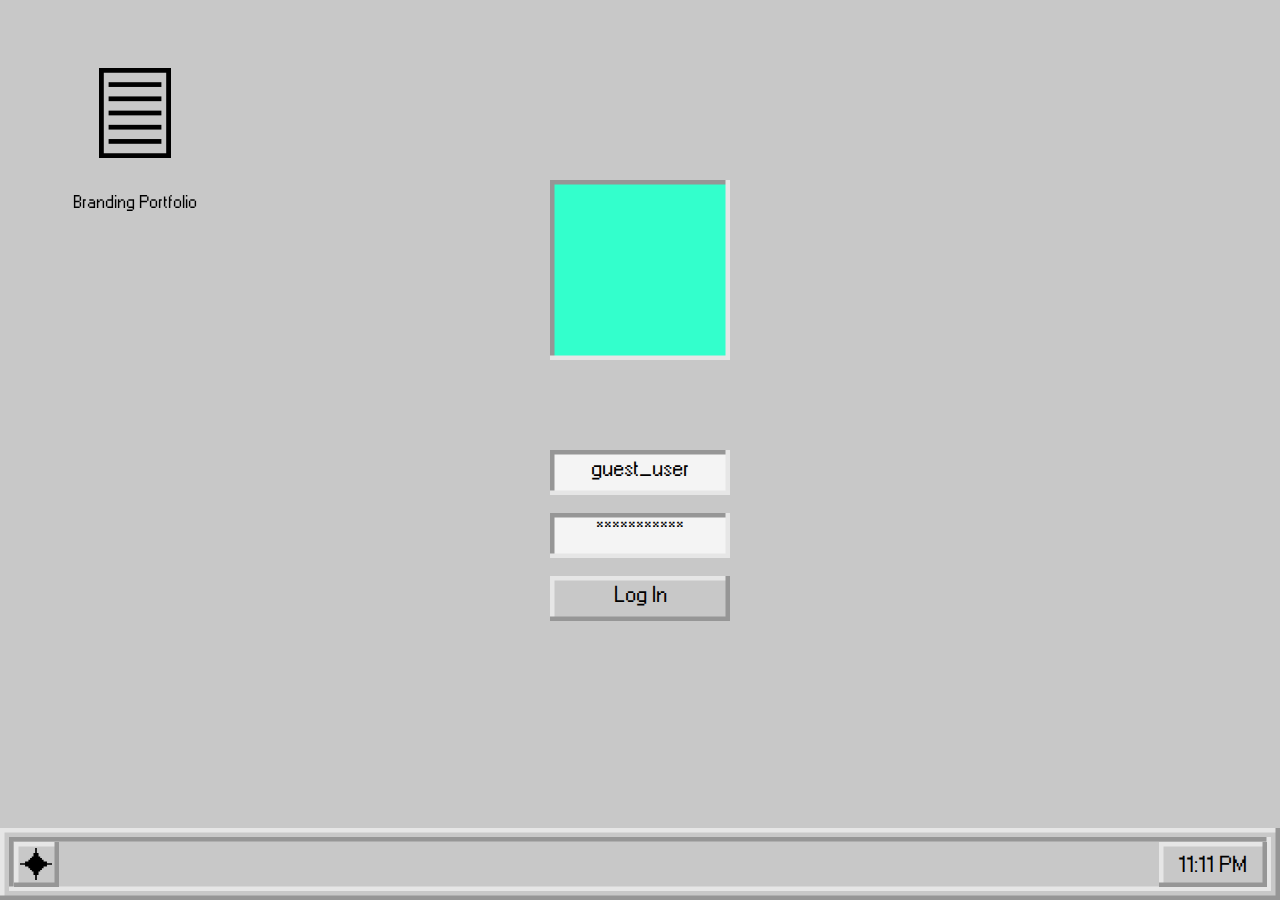
==== index.html @ 8e1174ff "Login" ====
<!doctype html>
<html>
    <head>
        <meta charset="UTF-8">
        <title>Mind of Demo</title>
        <link rel="icon" type="image/svg" href="icons/favicon.svg?">
        <link href="reset.css" rel="stylesheet">
        <link href="style.css" rel="stylesheet">
    </head>

    <body>
        <div id="loggingscreen">
            <div id="logginglogo">
                <img src="icons/start.png" id="logginglogopic">
            </div>
        </div>
        <div id="loginscreen">
            <div id="profilepicture" class="intrusion"></div>
            <div id="username" class="intrusion">
                <p>guest_user</p>
            </div>
            <div id="password" class="intrusion">
                <p>***********</p>
            </div>
            <div id="login" class="extrusion button">
                <p>Log In</p>
            </div>
        </div>

        <div id="desktop">
            <div id="brandingportfolio-shortcut" class="fileitem viewableitem desktopitem">
                <img src="icons/pdf.svg" class="folderthumbnail">
                <p class="fileitemname">Branding Portfolio</p>
            </div>
            <!-- <div id="resume-shortcut" class="fileitem viewableitem desktopitem">
                <img src="icons/pdf.svg" class="folderthumbnail">
                <p class="fileitemname">Resume</p>
            </div> -->
        </div>

        <div id="taskbar" class="extrusion">
            <div id="taskbarcontainer" class="intrusion">
                <div id="start" class="button extrusion">
                    <img src="icons/start.svg" id="starticon">
                </div>
                <div id="tasks">
                    <div id="extendedplay2task" class="taskbaritem extrusion button">
                        <p class="taskbartext">Extended Play 2</p>
                    </div>
                    <div id="fileexplorertask" class="taskbaritem extrusion button">
                        <p class="taskbartext">File Explorer</p>
                    </div>
                    <div id="accounttask" class="taskbaritem extrusion button">
                        <p class="taskbartext">Account</p>
                    </div>
                    <div id="settingstask" class="taskbaritem extrusion button">
                        <p class="taskbartext">Settings</p>
                    </div>
                </div>
                
                <div id="clock" class="button extrusion">
                    <p id="time">11:11 PM</p>
                </div>
            </div>
        </div>

        <div id="startmenu" class="extrusion">
            <div id="systemname">
                <h1>MINDofDEMO</h1>
            </div>
            <div id="mainmenu" >
                <div id="gamesmenu" class="startmenuitem">
                    <h2>Games ></h2>
                </div>
                <div id="documentsmenu" class="startmenuitem">
                    <h2>Documents ></h2>
                </div>
                <div id="accountmenu" class="startmenuitem">
                    <h2>Account</h2>
                </div>
                <div id="settingsmenu" class="startmenuitem">
                    <h2>Settings</h2>
                </div>
                <div id="systemmenu" class="startmenuitem">
                    <h2>System ></h2>
                </div>
            </div>
            <div id="gamessubmenu" class="submenu extrusion">
                <div id="extendedplay2menu" class="startmenuitem">
                    <h2>Extended Play 2</h2>
                </div>
            </div>
            <div id="documentssubmenu" class="submenu extrusion">
                <div id="artmenu" class="startmenuitem documentssubmenuitem">
                    <h2>Art</h2>
                </div>
                <div id="brandingmenu" class="startmenuitem documentssubmenuitem">
                    <h2>Branding</h2>
                </div>
                <div id="interactionmenu" class="startmenuitem documentssubmenuitem">
                    <h2>Interaction</h2>
                </div>
            </div>
            <div id="systemsubmenu" class="submenu extrusion">
                <div id="logoutmenu" class="startmenuitem">
                    <h2>Log Out</h2>
                </div>
                <div id="shutdownmenu" class="startmenuitem">
                    <h2>Shut Down</h2>
                </div>
            </div>
        </div>





        <div id="mainwindow" class="window extrusion">
            <div class="titlebar intrusion">
                <div class="windowtitle">
                    <h3 id="mainwindowtitletext" class="windowtitletext">Window Title</h3>
                </div>
                <div id="mainwindowminimize" class="minimizewindow extrusion button">
                    <img src="icons/minimize.svg" class="windowbuttonicon">
                </div>
                <div id="extendedplay2close" class="closewindow extrusion button">
                    <img src="icons/end.svg" class="windowbuttonicon">
                </div>
                <div id="fileexplorerclose" class="closewindow extrusion button">
                    <img src="icons/end.svg" class="windowbuttonicon">
                </div>
                <div id="accountclose" class="closewindow extrusion button">
                    <img src="icons/end.svg" class="windowbuttonicon">
                </div>
                <div id="settingsclose" class="closewindow extrusion button">
                    <img src="icons/end.svg" class="windowbuttonicon">
                </div>
            </div>
            <div class="windowcontentarea intrusion">
                <embed src="drive/games/extended-play-2/extended-play-2.html" id="extendedplay2" class="mainwindowitem">

                <div id="fileexplorer" class="mainwindowitem">
                    <div id="fileexplorertitlebar" class="intrusion">
                        <div id="back_desktop" class="fileexplorerback extrusion button">
                            <img src="icons/end.svg" class="windowbuttonicon">
                        </div>
                        <div id="back_drive" class="fileexplorerback extrusion button">
                            <img src="icons/back.svg" class="windowbuttonicon">
                        </div>
                        <div id="back_documents" class="fileexplorerback extrusion button">
                            <img src="icons/back.svg" class="windowbuttonicon">
                        </div>
                        <div id="back_art" class="fileexplorerback extrusion button">
                            <img src="icons/back.svg" class="windowbuttonicon">
                        </div>
                        <div id="back_digital" class="fileexplorerback extrusion button">
                            <img src="icons/back.svg" class="windowbuttonicon">
                        </div>
                        <div id="back_destroytheicon" class="fileexplorerback extrusion button">
                            <img src="icons/back.svg" class="windowbuttonicon">
                        </div>
                        <div id="back_drawing" class="fileexplorerback extrusion button">
                            <img src="icons/back.svg" class="windowbuttonicon">
                        </div>
                        <div id="back_painting" class="fileexplorerback extrusion button">
                            <img src="icons/back.svg" class="windowbuttonicon">
                        </div>
                        <div id="back_branding" class="fileexplorerback extrusion button">
                            <img src="icons/back.svg" class="windowbuttonicon">
                        </div>
                        <div id="back_apolloflamebistro" class="fileexplorerback extrusion button">
                            <img src="icons/back.svg" class="windowbuttonicon">
                        </div>
                        <div id="back_corbelgames" class="fileexplorerback extrusion button">
                            <img src="icons/back.svg" class="windowbuttonicon">
                        </div>
                        <div id="back_interaction" class="fileexplorerback extrusion button">
                            <img src="icons/back.svg" class="windowbuttonicon">
                        </div>
                        <div id="back_landscapeoftheabandoned" class="fileexplorerback extrusion button">
                            <img src="icons/back.svg" class="windowbuttonicon">
                        </div>
                        <div id="back_portfolio" class="fileexplorerback extrusion button">
                            <img src="icons/back.svg" class="windowbuttonicon">
                        </div>
                        <div id="fileexplorerpath">
                            <h3 id="fileexplorerpathtext">path</h3>
                        </div>
                    </div>
                    
                    <div id="fileexplorercontentarea" class="intrusion">
                        <div id="drive" class="fileexplorerwindowitem">
                            <div id="documentsfolder" class="fileitem driveitem">
                                <img src="icons/folder.svg" class="folderthumbnail">
                                <p class="fileitemname">Documents</p>
                            </div>
                        </div>

                        <div id="documents" class="fileexplorerwindowitem">
                            <div id="artfolder" class="fileitem documentsitem">
                                <img src="icons/folder.svg" class="folderthumbnail">
                                <p class="fileitemname">Art</p>
                            </div>
                            <div id="brandingfolder" class="fileitem documentsitem">
                                <img src="icons/folder.svg" class="folderthumbnail">
                                <p class="fileitemname">Branding</p>
                            </div>
                            <div id="interactionfolder" class="fileitem documentsitem">
                                <img src="icons/folder.svg" class="folderthumbnail">
                                <p class="fileitemname">Interaction</p>
                            </div>
                            <div id="portfoliofolder" class="fileitem documentsitem">
                                <img src="icons/folder.svg" class="folderthumbnail">
                                <p class="fileitemname">Portfolio</p>
                            </div>
                        </div>

                        <div id="art" class="fileexplorerwindowitem">
                            <div id="digitalfolder" class="fileitem artitem">
                                <img src="icons/folder.svg" class="folderthumbnail">
                                <p class="fileitemname">Digital</p>
                            </div>
                            <div id="drawingfolder" class="fileitem artitem">
                                <img src="icons/folder.svg" class="folderthumbnail">
                                <p class="fileitemname">Drawing</p>
                            </div>
                            <div id="paintingfolder" class="fileitem artitem">
                                <img src="icons/folder.svg" class="folderthumbnail">
                                <p class="fileitemname">Painting</p>
                            </div>
                        </div>
                        <div id="digital" class="fileexplorerwindowitem">
                            <div id="destroytheiconfolder" class="fileitem digitalitem">
                                <img src="icons/folder.svg" class="folderthumbnail">
                                <p class="fileitemname">Destroy the Icon</p>
                            </div>
                            <div id="fantasyappliance" class="fileitem viewableitem digitalitem">
                                <img src="drive/documents/art/digital/fantasy-appliance.jpg" class="imagethumbnail">
                                <p class="fileitemname">Fantasy Appliance</p>
                            </div>
                            <div id="singularity" class="fileitem viewableitem digitalitem">
                                <img src="drive/documents/art/digital/singularity.jpg" class="imagethumbnail">
                                <p class="fileitemname">Singularity</p>
                            </div>
                        </div>
                        <div id="destroytheicon" class="fileexplorerwindowitem">
                            
                            <div id="destroytheicon-ego" class="fileitem viewableitem destroytheiconitem">
                                <img src="drive/documents/art/digital/destroy-the-icon/ego.jpg" class="imagethumbnail">
                                <p class="fileitemname">Ego</p>
                            </div>
                            <div id="destroytheicon-kanyeloveskanye" class="fileitem viewableitem destroytheiconitem">
                                <img src="drive/documents/art/digital/destroy-the-icon/kanye-loves-kanye.jpg" class="imagethumbnail">
                                <p class="fileitemname">Kanye Loves Kanye</p>
                            </div>
                            <div id="destroytheicon-onenote" class="fileitem viewableitem destroytheiconitem">
                                <img src="drive/documents/art/digital/destroy-the-icon/one-note.jpg" class="imagethumbnail">
                                <p class="fileitemname">One Note</p>
                            </div>
                            <div id="destroytheicon-sadkanye" class="fileitem viewableitem destroytheiconitem">
                                <img src="drive/documents/art/digital/destroy-the-icon/sad-kanye.jpg" class="imagethumbnail">
                                <p class="fileitemname">Sad Kanye</p>
                            </div>
                        </div>

                        <div id="drawing" class="fileexplorerwindowitem">
                            <div id="chateauimpney" class="fileitem viewableitem drawingitem">
                                <img src="drive/documents/art/drawing/chateau-impney.jpg" class="imagethumbnail">
                                <p class="fileitemname">Chateau Impney</p>
                            </div>
                            <div id="cubismstudy5" class="fileitem viewableitem drawingitem">
                                <img src="drive/documents/art/drawing/cubism-study-5.jpg" class="imagethumbnail">
                                <p class="fileitemname">Cubism Study 5</p>
                            </div>
                            <div id="cubismstudy6" class="fileitem viewableitem drawingitem">
                                <img src="drive/documents/art/drawing/cubism-study-6.jpg" class="imagethumbnail">
                                <p class="fileitemname">Cubism Study 6</p>
                            </div>
                            <div id="cubismstudy7" class="fileitem viewableitem drawingitem">
                                <img src="drive/documents/art/drawing/cubism-study-7.jpg" class="imagethumbnail">
                                <p class="fileitemname">Cubism Study 7</p>
                            </div>
                            <div id="dysphoria" class="fileitem viewableitem drawingitem">
                                <img src="drive/documents/art/drawing/dysphoria.jpg" class="imagethumbnail">
                                <p class="fileitemname">Dysphoria</p>
                            </div>
                            <div id="landscapestudy4" class="fileitem viewableitem drawingitem">
                                <img src="drive/documents/art/drawing/landscape-study-4.jpg" class="imagethumbnail">
                                <p class="fileitemname">Landscape Study 4</p>
                            </div>
                            <div id="multimediavaluestudy4" class="fileitem viewableitem drawingitem">
                                <img src="drive/documents/art/drawing/multimedia-value-study-4.jpg" class="imagethumbnail">
                                <p class="fileitemname">Multimedia Value Study 4</p>
                            </div>
                            <div id="selfportraitsketch3" class="fileitem viewableitem drawingitem">
                                <img src="drive/documents/art/drawing/self-portrait-sketch-3.jpg" class="imagethumbnail">
                                <p class="fileitemname">Self Portrait Sketch 3</p>
                            </div>
                            <div id="skeleton" class="fileitem viewableitem drawingitem">
                                <img src="drive/documents/art/drawing/skeleton.jpg" class="imagethumbnail">
                                <p class="fileitemname">Skeleton</p>
                            </div>
                        </div>
                        <div id="painting" class="fileexplorerwindowitem">
                            <div id="apple" class="fileitem viewableitem paintingitem">
                                <img src="drive/documents/art/painting/apple.jpg" class="imagethumbnail">
                                <p class="fileitemname">Apple</p>
                            </div>
                            <div id="ari" class="fileitem viewableitem paintingitem">
                                <img src="drive/documents/art/painting/ari.jpg" class="imagethumbnail">
                                <p class="fileitemname">Ari</p>
                            </div>
                            <div id="cubism" class="fileitem viewableitem paintingitem">
                                <img src="drive/documents/art/painting/cubism.jpg" class="imagethumbnail">
                                <p class="fileitemname">Cubism</p>
                            </div>
                            <div id="dreamofachairinayard" class="fileitem viewableitem paintingitem">
                                <img src="drive/documents/art/painting/dream-of-a-chair-in-a-yard.jpg" class="imagethumbnail">
                                <p class="fileitemname">Dream of a Chair in a Yard</p>
                            </div>
                            <div id="figurestudy1" class="fileitem viewableitem paintingitem">
                                <img src="drive/documents/art/painting/figure-study-1.jpg" class="imagethumbnail">
                                <p class="fileitemname">Figure Study 1</p>
                            </div>
                            <div id="figurestudy2" class="fileitem viewableitem paintingitem">
                                <img src="drive/documents/art/painting/figure-study-2.jpg" class="imagethumbnail">
                                <p class="fileitemname">Figure Study 2</p>
                            </div>
                            <div id="figurestudy3" class="fileitem viewableitem paintingitem">
                                <img src="drive/documents/art/painting/figure-study-3.jpg" class="imagethumbnail">
                                <p class="fileitemname">Figure Study 3</p>
                            </div>
                            <div id="neogoth" class="fileitem viewableitem paintingitem">
                                <img src="drive/documents/art/painting/neo-goth.jpg" class="imagethumbnail">
                                <p class="fileitemname">Neo-Goth</p>
                            </div>
                        </div>

                        <div id="branding" class="fileexplorerwindowitem">
                            <div id="apolloflamebistrofolder" class="fileitem brandingitem">
                                <img src="icons/folder.svg" class="folderthumbnail">
                                <p class="fileitemname">Apollo Flame Bistro</p>
                            </div>
                            <div id="corbelgamesfolder" class="fileitem brandingitem">
                                <img src="icons/folder.svg" class="folderthumbnail">
                                <p class="fileitemname">Corbel Games</p>
                            </div>
                        </div>

                        <div id="apolloflamebistro" class="fileexplorerwindowitem">
                            <div id="apolloflamebistro-creativebrief" class="fileitem viewableitem apolloflamebistroitem">
                                <img src="icons/pdf.svg" class="folderthumbnail">
                                <p class="fileitemname">Creative Brief</p>
                            </div>
                            <div id="apolloflamebistro-logo" class="fileitem viewableitem apolloflamebistroitem">
                                <img src="drive/documents/branding/apollo-flame-bistro/logo.jpg" class="imagethumbnail">
                                <p class="fileitemname">Logo</p>
                            </div>
                            <div id="apolloflamebistro-logotype" class="fileitem viewableitem apolloflamebistroitem">
                                <img src="drive/documents/branding/apollo-flame-bistro/logotype.jpg" class="imagethumbnail">
                                <p class="fileitemname">Logotype</p>
                            </div>
                            <div id="apolloflamebistro-menu" class="fileitem viewableitem apolloflamebistroitem">
                                <img src="icons/pdf.svg" class="folderthumbnail">
                                <p class="fileitemname">Menu</p>
                            </div>
                            <div id="apolloflamebistro-pizzabox" class="fileitem viewableitem apolloflamebistroitem">
                                <img src="drive/documents/branding/apollo-flame-bistro/pizza-box.jpg" class="imagethumbnail">
                                <p class="fileitemname">Pizza Box</p>
                            </div>
                            <div id="apolloflamebistro-businesscard" class="fileitem viewableitem apolloflamebistroitem">
                                <img src="drive/documents/branding/apollo-flame-bistro/business-card.jpg" class="imagethumbnail">
                                <p class="fileitemname">Business Card</p>
                            </div>
                            <div id="apolloflamebistro-finalpresentation" class="fileitem viewableitem apolloflamebistroitem">
                                <img src="icons/pdf.svg" class="folderthumbnail">
                                <p class="fileitemname">Final Presentation</p>
                            </div>
                        </div>

                        <div id="corbelgames" class="fileexplorerwindowitem">
                            
                            <div id="corbelgames-brandkit" class="fileitem viewableitem corbelgamesitem">
                                <img src="icons/pdf.svg" class="folderthumbnail">
                                <p class="fileitemname">Brand Kit</p>
                            </div>
                        </div>


                        <div id="interaction" class="fileexplorerwindowitem">
                            <div id="landscapeoftheabandonedfolder" class="fileitem interactionitem">
                                <img src="icons/folder.svg" class="folderthumbnail">
                                <p class="fileitemname">Landscape of the Abandoned</p>
                            </div>
                        </div>

                        <div id="landscapeoftheabandoned" class="fileexplorerwindowitem">
                            <div id="landscapeoftheabandoned-website" class="fileitem viewableitem landscapeoftheabandoneditem">
                                <img src="icons/web.svg" class="folderthumbnail">
                                <p class="fileitemname">Lanscape of the Abandoned</p>
                            </div>
                        </div>


                        <div id="portfolio" class="fileexplorerwindowitem">
                            <div id="brandingportfolio" class="fileitem viewableitem portfolioitem">
                                <img src="icons/pdf.svg" class="folderthumbnail">
                                <p class="fileitemname">Branding Portfolio</p>
                            </div>
                        </div>

                        
                        <div id="fileexplorer-full" class="fileexplorerwindowitem fileexplorerwindowfull">
                            <div id="fileexplorer-full-content">
                                <div id="brandingportfolio-full" class="imagefull">
                                    <embed src="drive/documents/portfolio/branding-portfolio.pdf" type="application/pdf" class="embedfull" />
                                </div>

                                <img src="drive/documents/art/digital/fantasy-appliance.jpg" id="fantasyappliance-full" class="imagefull">
                                <img src="drive/documents/art/digital/singularity.jpg" id="singularity-full" class="imagefull">

                                <img src="drive/documents/art/digital/destroy-the-icon/ego.jpg" id="destroytheicon-ego-full" class="imagefull">
                                <img src="drive/documents/art/digital/destroy-the-icon/kanye-loves-kanye.jpg" id="destroytheicon-kanyeloveskanye-full" class="imagefull">
                                <img src="drive/documents/art/digital/destroy-the-icon/one-note.jpg" id="destroytheicon-onenote-full" class="imagefull">
                                <img src="drive/documents/art/digital/destroy-the-icon/sad-kanye.jpg" id="destroytheicon-sadkanye-full" class="imagefull">

                                <img src="drive/documents/art/drawing/chateau-impney.jpg" id="chateauimpney-full" class="imagefull">
                                <img src="drive/documents/art/drawing/cubism-study-5.jpg" id="cubismstudy5-full" class="imagefull">
                                <img src="drive/documents/art/drawing/cubism-study-6.jpg" id="cubismstudy6-full" class="imagefull">
                                <img src="drive/documents/art/drawing/cubism-study-7.jpg" id="cubismstudy7-full" class="imagefull">
                                <img src="drive/documents/art/drawing/dysphoria.jpg" id="dysphoria-full" class="imagefull">
                                <img src="drive/documents/art/drawing/landscape-study-4.jpg" id="landscapestudy4-full" class="imagefull">
                                <img src="drive/documents/art/drawing/multimedia-value-study-4.jpg" id="multimediavaluestudy4-full" class="imagefull">
                                <img src="drive/documents/art/drawing/self-portrait-sketch-3.jpg" id="selfportraitsketch3-full" class="imagefull">
                                <img src="drive/documents/art/drawing/skeleton.jpg" id="skeleton-full" class="imagefull">

                                <img src="drive/documents/art/painting/apple.jpg" id="apple-full" class="imagefull">
                                <img src="drive/documents/art/painting/ari.jpg" id="ari-full" class="imagefull">
                                <img src="drive/documents/art/painting/cubism.jpg" id="cubism-full" class="imagefull">
                                <img src="drive/documents/art/painting/dream-of-a-chair-in-a-yard.jpg" id="dreamofachairinayard-full" class="imagefull">
                                <img src="drive/documents/art/painting/figure-study-1.jpg" id="figurestudy1-full" class="imagefull">
                                <img src="drive/documents/art/painting/figure-study-2.jpg" id="figurestudy2-full" class="imagefull">
                                <img src="drive/documents/art/painting/figure-study-3.jpg" id="figurestudy3-full" class="imagefull">
                                <img src="drive/documents/art/painting/neo-goth.jpg" id="neogoth-full" class="imagefull">


                                <div id="apolloflamebistro-creativebrief-full" class="imagefull">
                                    <embed src="drive/documents/branding/apollo-flame-bistro/creative-brief.pdf" type="application/pdf" class="embedfull" />
                                </div>
                                <img src="drive/documents/branding/apollo-flame-bistro/logo.jpg" id="apolloflamebistro-logo-full" class="imagefull">
                                <img src="drive/documents/branding/apollo-flame-bistro/logotype.jpg" id="apolloflamebistro-logotype-full" class="imagefull">
                                <div id="apolloflamebistro-menu-full" class="imagefull">
                                    <embed src="drive/documents/branding/apollo-flame-bistro/menu.pdf" type="application/pdf" class="embedfull" />
                                </div>
                                <img src="drive/documents/branding/apollo-flame-bistro/pizza-box.jpg" id="apolloflamebistro-pizzabox-full" class="imagefull">
                                <img src="drive/documents/branding/apollo-flame-bistro/business-card.jpg" id="apolloflamebistro-businesscard-full" class="imagefull">
                                <div id="apolloflamebistro-finalpresentation-full" class="imagefull">
                                    <embed src="drive/documents/branding/apollo-flame-bistro/final-presentation.pdf?#zoom=50" type="application/pdf" class="embedfull" />
                                </div>

                                <div id="corbelgames-brandkit-full" class="imagefull">
                                    <embed src="drive/documents/branding/corbel-games/brand-kit.pdf" type="application/pdf" class="embedfull" />
                                </div>


                                <div id="landscapeoftheabandoned-website-full" class="imagefull">
                                    <embed src="drive/documents/interaction/landscape-of-the-abandoned/website/landscape-of-the-abandoned.html" id="landscapeoftheabandoned-website-full-embed" class="embedfull">
                                </div>
                            </div>
                            <div id="fileexplorer-full-details" class="extrusion">
                                <div id="detail-name" class="detailentry intrusion">
                                    <p>File Name</p>
                                </div>
                                <div id="detail-project" class="detailentry intrusion">
                                    <p>Project Name</p>
                                </div>
                                <div id="detail-medium" class="detailentry intrusion">
                                    <p>Medium</p>
                                </div>
                                <div id="detail-dimensions" class="detailentry intrusion">
                                    <p>Dimensions</p>
                                </div>
                                <div id="detail-description" class="detailentry intrusion">
                                    <p>Paragraph of infrmation about the piece and background and revelatns andbt hw ths affects the art world and sociaty as a whole.</p>
                                </div>
                            </div>

                        </div>

                        
                        
                    </div>
                    
                </div>

                <div id="account" class="mainwindowitem intrusion">
                    <div id="accountgrid">
                        <div id="accountprofilepicture" class="intrusion"></div>
                        <h2 id="accountname">Demosthenes</br>Paulk</h2>
                        <p class="accountparagraph">Biography</p>
                        <div class="accountentry intrusion">
                            <p>I am a multimedia artist with a stronger concentration in digital formats. I like to experiment with the combination or cross-section between the digital and physical world. I graduated from Appalachian State University with a BFA in Graphic Design and a minor in Digital Marketing. I have cultivated useful skillsets in both of those disciplines, but I am an artist first and foremost.</p>
                        </div>
                        <p class="accountparagraph">Instagram</p>
                        <div class="accountentry intrusion">
                            <p><a href="https://www.instagram.com/mindofdemo" target="_blank">instagram.com/mindofdemo</a></p>
                        </div>
                        <p class="accountparagraph">LinkedIn</p>
                        <div class="accountentry intrusion">
                            <p><a href="https://www.linkedin.com/in/mindofdemo" target="_blank">linkedin.com/in/mindofdemo</a></p>
                        </div>
                        <p class="accountparagraph">Email</p>
                        <div class="accountentry intrusion">
                            <p>demo14157@hotmail.com</p>
                        </div>
                    </div>
                    <!-- <div id="resumebutton" class="extrusion button">
                        <p>Resume</p>
                    </div> -->
                </div>

                <div id="resume" class="mainwindowitem">
                    <div id="resumetitlebar" class="intrusion">
                        <div id="back_account" class="accountback extrusion button">
                            <img src="icons/back.svg" class="windowbuttonicon">
                        </div>
                        <div id="accountpath" class="intrusion">
                            <h3 id="accountpathtext">path</h3>
                        </div>
                    </div>
                    <div id="resumecontentarea" class="intrusion">
                        <div id="resumefull" class="imagefull">
                            <embed src="drive/documents/resume.pdf" type="application/pdf" class="embedfull" />
                        </div>
                    </div>
                </div>

                <div id="settings" class="mainwindowitem">
                    
                </div>
                
            </div>
        </div>




        <div id="error" class="extrusion">
            <div id="errortitlebar">
                <h3 class="windowtitletext">Error</h3>
            </div>
            <p id="errortext">Error</p>
            <div id="errorbutton" class="button extrusion">
                <p id="errorbuttontext">OK</p>
            </div>
        </div>

        <div id="clockmenu" class="extrusion">

        </div>


        <script src="https://code.jquery.com/jquery-3.6.0.min.js"></script>
        <script>
            $( document ).ready(function() {
                $("#login").click(function(){
                    $("#login").addClass("intrusion");
                    $("#login").css({
                        backgroundColor: "#33ffcc"
                    });
                    $("body").css({
                        cursor: "url(icons/loader.cur), default",
                    });
                    $("#loginscreen").delay(2000).fadeOut(0);
                    $("#loggingscreen").delay(2000).fadeIn(0);
                    $("#logginglogopic").animate({
                        width: "0vh",
                        marginLeft: "3vh",
                        }, 1500, function() {
                        // Animation complete.
                            $("#logginglogopic").animate({
                                width: "6vh",
                                marginLeft: "0vh",
                                }, 1500, function() {
                                // Animation complete.
                                    $("body").css({
                                        cursor: "url(icons/loader.cur), default",
                                    });
                                    $("#logginglogopic").animate({
                                        width: "0vh",
                                        marginLeft: "3vh",
                                        }, 1500, function() {
                                        // Animation complete.
                                            $("#logginglogopic").animate({
                                                width: "6vh",
                                                marginLeft: "0vh",
                                                }, 1500, function() {
                                                // Animation complete.
                                                $("body").css({
                                                    cursor: "loader",
                                                });
                                                $("#logginglogopic").animate({
                                                    width: "0vh",
                                                    marginLeft: "3vh",
                                                    }, 1500, function() {
                                                    // Animation complete.
                                                        $("#logginglogopic").animate({
                                                            width: "6vh",
                                                            marginLeft: "0vh",
                                                            }, 1500, function() {
                                                            // Animation complete.
                                                                $("body").css({
                                                                    cursor: "url(icons/cursor.cur), default",
                                                                });
                                                                $("#loggingscreen").fadeOut(0);
                                                                $("#taskbar").fadeIn(0);
                                                        });
                                                    });
                                            });
                                    });
                            });
                    });
                });

                $("#start").click(function(){
                    $("#start").toggleClass("intrusion");
                    $("#startmenu").fadeToggle(0);
                    $("#gamesmenu").removeClass("selected");
                    $("#gamessubmenu").fadeOut(0);
                    $("#documentsmenu").removeClass("selected");
                    $("#documentssubmenu").fadeOut(0);
                    $("#systemmenu").removeClass("selected");
                    $("#systemsubmenu").fadeOut(0);
                    
                });
                $("#start").click(function(e) {
                    e.stopPropagation();
                });
                $("#startmenu").click(function(e) {
                    e.stopPropagation();
                });
                
                $(document).click(function() {
                    $("#start").removeClass("intrusion");
                    $("#startmenu").fadeOut(0);
                });
                // $("#start").click(function(){
                //     $("#start").toggleClass("intrusion");
                //     $("#startmenu").fadeToggle(0);
                //     $("#gamesmenu").removeClass("selected");
                //     $("#gamessubmenu").fadeOut(0);
                //     $("#documentsmenu").removeClass("selected");
                //     $("#documentssubmenu").fadeOut(0);
                //     $("#systemmenu").removeClass("selected");
                //     $("#systemsubmenu").fadeOut(0);
                // });
                $("#clock").click(function(){
                    $("#clock").addClass("intrusion");
                    $("#clockmenu").fadeIn(0);
                    $("#clock").delay(200).removeClass("intrusion");
                    $("#clockmenu").fadeOut(0);
                    $("#error").delay(400).fadeIn(0);
                    $("#errortext").text("Time is corrupted. Try again later.")

                });
                $("#gamesmenu").click(function(){
                    $("#gamesmenu").toggleClass("selected");
                    $("#gamessubmenu").fadeToggle(0);
                    $("#documentsmenu").removeClass("selected");
                    $("#documentssubmenu").fadeOut(0);
                    $("#systemmenu").removeClass("selected");
                    $("#systemsubmenu").fadeOut(0);
                });
                $("#systemmenu").click(function(){
                    $("#systemmenu").toggleClass("selected");
                    $("#systemsubmenu").fadeToggle(0);
                    $("#documentsmenu").removeClass("selected");
                    $("#documentssubmenu").fadeOut(0);
                    $("#gamesmenu").removeClass("selected");
                    $("#gamessubmenu").fadeOut(0);
                });
                $("#documentsmenu").click(function(){
                    $("#documentsmenu").toggleClass("selected");
                    $("#documentssubmenu").fadeToggle(0);
                    $("#systemsubmenu").fadeOut(0);
                    $("#systemmenu").removeClass("selected");
                    $("#gamesmenu").removeClass("selected");
                    $("#gamessubmenu").fadeOut(0);
                });

                $("#extendedplay2menu").click(function() {
                    $("#start").removeClass("intrusion");
                    $("#startmenu").fadeToggle(0);
                    $("#gamesmenu").removeClass("selected");
                    $("#gamessubmenu").fadeOut(0);
                    $("#documentsmenu").removeClass("selected");
                    $("#documentssubmenu").fadeOut(0);
                    $("#systemmenu").removeClass("selected");
                    $("#systemsubmenu").fadeOut(0);

                    $(".mainwindowitem").fadeOut(0);
                    $("#mainwindowtitletext").text("Extended Play 2");
                    $("#mainwindow").fadeIn(0);
                    $("#extendedplay2").fadeIn(0);

                    $(".taskbaritem").removeClass("intrusion selected");
                    $("#extendedplay2task").fadeIn(0);
                    $("#extendedplay2task").addClass("intrusion selected");

                    $(".closewindow").fadeOut(0);
                    $("#extendedplay2close").fadeIn(0);
                });
                
                
                $(".documentssubmenuitem").click(function() {
                    $("#start").removeClass("intrusion");
                    $("#startmenu").fadeToggle(0);
                    $("#documentsmenu").removeClass("selected");
                    $("#documentssubmenu").fadeOut(0);
                    $("#systemmenu").removeClass("selected");
                    $("#systemsubmenu").fadeOut(0);

                    $(".mainwindowitem").fadeOut(0);
                    $("#mainwindowtitletext").text("File Explorer");
                    $(".fileexplorerwindowitem").fadeOut(0);
                    $("#mainwindow").fadeIn(0);
                    $("#fileexplorer").fadeIn(0);
                    
                    $(".taskbaritem").removeClass("intrusion selected");
                    $("#fileexplorertask").fadeIn(0);
                    $("#fileexplorertask").addClass("intrusion selected");

                    $(".closewindow").fadeOut(0);
                    $("#fileexplorerclose").fadeIn(0);
                    $("#back_documents").fadeIn(0);
                });
                $("#artmenu").click(function() {
                    $("#fileexplorerpathtext").text("D:/documents/art/");
                    $("#art").fadeIn(0);
                });
                $("#brandingmenu").click(function() {
                    $("#fileexplorerpathtext").text("D:/documents/branding/");
                    $("#branding").fadeIn(0);
                });
                $("#interactionmenu").click(function() {
                    $("#fileexplorerpathtext").text("D:/documents/interaction/");
                    $("#interaction").fadeIn(0);
                });

                $("#accountmenu").click(function() {
                    $("#start").removeClass("intrusion");
                    $("#startmenu").fadeToggle(0);
                    $("#documentsmenu").removeClass("selected");
                    $("#documentssubmenu").fadeOut(0);
                    $("#systemmenu").removeClass("selected");
                    $("#systemsubmenu").fadeOut(0);

                    $(".mainwindowitem").fadeOut(0);
                    $("#mainwindowtitletext").text("Account");
                    $("#mainwindow").fadeIn(0);
                    $("#account").fadeIn(0);
                    
                    $(".taskbaritem").removeClass("intrusion selected");
                    $("#accounttask").fadeIn(0);
                    $("#accounttask").addClass("intrusion selected");

                    $(".closewindow").fadeOut(0);
                    $("#accountclose").fadeIn(0);
                });
                $("#settingsmenu").click(function(){
                    $("#error").delay(200).fadeIn(0);
                    $("#errortext").text("You must have administrator access for that.");
                    $("#start").removeClass("intrusion");
                    $("#startmenu").fadeToggle(0);
                    $("#systemsubmenu").fadeOut(0);
                    $("#documentssubmenu").fadeOut(0);
                    $("#systemmenu").removeClass("selected");
                    $("#documentsmenu").removeClass("selected");
                    $("#gamesmenu").removeClass("selected");
                    $("#gamessubmenu").fadeOut(0);
                });





                $(".taskbaritem").click(function() {
                    $(".mainwindowitem").fadeOut(0);
                    $(".taskbaritem").removeClass("intrusion selected");
                    $(".closewindow").fadeOut(0);
                    $("#mainwindow").fadeIn(0);
                });
                $("#extendedplay2task").click(function() {
                    $(this).addClass("intrusion selected");
                    $("#mainwindowtitletext").text("Extended Play 2");
                    $("#extendedplay2").fadeIn(0);
                    $("#extendedplay2close").fadeIn(0);
                });
                $("#fileexplorertask").click(function() {
                    $(this).addClass("intrusion selected");
                    $("#mainwindowtitletext").text("File Explorer");
                    $("#fileexplorer").fadeIn(0);
                    $("#fileexplorerclose").fadeIn(0);
                });
                $("#accounttask").click(function() {
                    $(this).addClass("intrusion selected");
                    $("#mainwindowtitletext").text("Account");
                    $("#account").fadeIn(0);
                    $("#accountclose").fadeIn(0);
                });
                $("#settingstask").click(function() {
                    $(this).addClass("intrusion selected");
                    $("#mainwindowtitletext").text("Settings");
                    $("#settings").fadeIn(0);
                    $("#settingsclose").fadeIn(0);
                });







                $("#mainwindowminimize").click(function() {
                    $("#mainwindow").fadeOut(0);
                    $(".mainwindowitem").fadeOut(0);
                    $(".taskbaritem").removeClass("selected intrusion");
                });
                
                $(".closewindow").click(function() {
                    $("#mainwindow").fadeOut(0);
                    $(".mainwindowitem").fadeOut(0);
                });
                $("#extendedplay2close").click(function() {
                    $("#extendedplay2task").fadeOut(0);
                    $("#extendedplay2task").removeClass("selected intrusion");
                    document.getElementById("extendedplay2").src="drive/games/extended-play-2/extended-play-2.html"   
                });
                $("#fileexplorerclose").click(function() {
                    $("#fileexplorertask").fadeOut(0);
                    $("#fileexplorertask").removeClass("intrusion selected");
                });
                $("#accountclose").click(function() {
                    $("#accounttask").fadeOut(0);
                    $("#accounttask").removeClass("intrusion selected");
                });
                $("#settingsclose").click(function() {
                    $("#settingstask").fadeOut(0);
                    $("#settingstask").removeClass("intrusion selected");
                });

                $(".closewindow").mousedown(function() {
                    $(this).css({
                        backgroundColor: "#33ffcc",
                    })
                    $(".closewindow").addClass("intrusion");
                });
                $(".closewindow").mouseup(function() {
                    $(this).css({
                        backgroundColor: "lightgrey",
                    })
                    $(".closewindow").removeClass("intrusion");
                });

                $(".minimizewindow").mousedown(function() {
                    $(this).css({
                        backgroundColor: "#33ffcc",
                    })
                    $(".minimizewindow").addClass("intrusion");
                });
                $(".minimizewindow").mouseup(function() {
                    $(this).css({
                        backgroundColor: "lightgrey",
                    })
                    $(".minimizewindow").removeClass("intrusion");
                });







                $(".fileitem").click(function() {
                    $(".fileitem").removeClass("selected");
                    $(this).addClass("selected");
                });
                $(".fileitem").click(function(e) {
                    e.stopPropagation();
                });
                $(document).click(function() {
                    $(".fileitem").removeClass("selected");
                });
                $(".fileitem").dblclick(function() {
                    $(".fileexplorerwindowitem").fadeOut(0);
                    $(".fileexplorerback").fadeOut(0);
                });
                $(".desktopitem").click(function() {
                    $(".desktopitem").removeClass("desktopselected");
                    $(this).addClass("desktopselected");
                });
                $(".desktopitem").click(function(e) {
                    e.stopPropagation();
                });
                $(document).click(function() {
                    $(".desktopitem").removeClass("desktopselected");
                });
                $(".desktopitem").dblclick(function() {
                    $(this).removeClass("desktopselected");
                });

                $(".driveitem").dblclick(function() {
                    $("#back_drive").fadeIn(0);
                });
                $(".documentsitem").dblclick(function() {
                    $("#back_documents").fadeIn(0);
                });
                $(".artitem").dblclick(function() {
                    $("#back_art").fadeIn(0);
                });
                $(".brandingitem").dblclick(function() {
                    $("#back_branding").fadeIn(0);
                });
                $(".interactionitem").dblclick(function() {
                    $("#back_interaction").fadeIn(0);
                });
                $(".landscapeoftheabandoneditem").dblclick(function() {
                    $("#back_landscapeoftheabandoned").fadeIn(0);
                });
                $(".viewableitem").dblclick(function() {
                    $("#fileexplorer-full").fadeIn(0);
                });
                $(".desktopitem").dblclick(function() {
                    $("#start").removeClass("intrusion");
                    $("#startmenu").fadeOut(0);
                    $("#gamesmenu").removeClass("selected");
                    $("#gamessubmenu").fadeOut(0);
                    $("#documentsmenu").removeClass("selected");
                    $("#documentssubmenu").fadeOut(0);
                    $("#systemmenu").removeClass("selected");
                    $("#systemsubmenu").fadeOut(0);

                    $("#fileexplorertask").fadeIn(0);
                    $("#fileexplorertask").addClass("intrusion selected");
                    $("#mainwindowtitletext").text("File Explorer");
                    $(".mainwindowitem").fadeOut(0);
                    $("#mainwindow").fadeIn(0);
                    $("#fileexplorer").fadeIn(0);
                    $("#fileexplorerclose").fadeIn(0);
                    $("#back_portfolio").fadeIn(0);
                });
                $("#brandingportfolio-shortcut").dblclick(function() {
                    $("#brandingportfolio-full").fadeIn(0);
                    $("#fileexplorerpathtext").text("D:/documents/portfolio/branding-portfolio.pdf");
                    $("#detail-name").text("Branding Portfolio");
                    $("#detail-project").text("Thematic Portfolio Collection");
                    $("#detail-medium").text("Document");
                    $("#detail-dimensions").text("1920px x 1080px");
                    $("#detail-description").text("Thematic portfolio focused on branding and marketing related content.");
                });



                $("#documentsfolder").dblclick(function() {
                    $("#documents").fadeIn(0);
                    $("#fileexplorerpathtext").text("D:/documents/");
                });

                $("#artfolder").dblclick(function() {
                    $("#art").fadeIn(0);
                    $("#fileexplorerpathtext").text("D:/documents/art/");
                });

                $("#digitalfolder").dblclick(function() {
                    $("#digital").fadeIn(0);
                    $("#fileexplorerpathtext").text("D:/documents/art/digital/");
                });
                $(".digitalitem").dblclick(function() {
                    $("#back_digital").fadeIn(0);
                });
                $("#fantasyappliance").dblclick(function() {
                    $("#fantasyappliance-full").fadeIn(0);
                    $("#fileexplorerpathtext").text("D:/documents/art/digital/fantasy-appliance.jpg");
                    $("#detail-name").text("Fantasy Appliance");
                    $("#detail-project").text("Digital Imaging I: Fantasy Appliance");
                    $("#detail-medium").text("Digital Illustration");
                    $("#detail-dimensions").text("17\" x 11\"");
                    $("#detail-description").text("Fantasy scene based from a normal household appliance, in this case being the water filter pitcher.");
                });
                $("#singularity").dblclick(function() {
                    $("#singularity-full").fadeIn(0);
                    $("#fileexplorerpathtext").text("D:/documents/art/digital/singularity.jpg");
                    $("#detail-name").text("Singularity");
                    $("#detail-project").text("Digital Imaging I: Surrealist Photobomb");
                    $("#detail-medium").text("Digital Illustration");
                    $("#detail-dimensions").text("17\" x 11\"");
                    $("#detail-description").text("Day after day. Step after step. Are you climbing up to avoid being dragged down\? Or climbing down to avoid being dragged up\?");
                });

                $("#destroytheiconfolder").dblclick(function() {
                    $("#destroytheicon").fadeIn(0);
                    $("#fileexplorerpathtext").text("D:/documents/art/digital/destroy-the-icon/");
                });
                $(".destroytheiconitem").dblclick(function() {
                    $("#back_destroytheicon").fadeIn(0);
                });
                $("#destroytheicon-ego").dblclick(function() {
                    $("#destroytheicon-ego-full").fadeIn(0);
                    $("#fileexplorerpathtext").text("D:/documents/art/digital/destroy-the-icon/ego.jpg");
                    $("#detail-name").text("Ego");
                    $("#detail-project").text("Digital Imaging I: Destroy the Icon");
                    $("#detail-medium").text("Digital Image");
                    $("#detail-dimensions").text("11\" x 17\"");
                    $("#detail-description").text("Egotistic.");
                });
                $("#destroytheicon-kanyeloveskanye").dblclick(function() {
                    $("#destroytheicon-kanyeloveskanye-full").fadeIn(0);
                    $("#fileexplorerpathtext").text("D:/documents/art/digital/destroy-the-icon/kanye-loves-kanye.jpg");
                    $("#detail-name").text("Kanye Loves Kanye");
                    $("#detail-project").text("Digital Imaging I: Destroy the Icon");
                    $("#detail-medium").text("Digital Image");
                    $("#detail-dimensions").text("11\" x 17\"");
                    $("#detail-description").text("Narcissistic.");
                });
                $("#destroytheicon-onenote").dblclick(function() {
                    $("#destroytheicon-onenote-full").fadeIn(0);
                    $("#fileexplorerpathtext").text("D:/documents/art/digital/destroy-the-icon/one-note.jpg");
                    $("#detail-name").text("One Note");
                    $("#detail-project").text("Digital Imaging I: Destroy the Icon");
                    $("#detail-medium").text("Digital Image");
                    $("#detail-dimensions").text("11\" x 17\"");
                    $("#detail-description").text("Gifted.");
                });
                $("#destroytheicon-sadkanye").dblclick(function() {
                    $("#destroytheicon-sadkanye-full").fadeIn(0);
                    $("#fileexplorerpathtext").text("D:/documents/art/digital/destroy-the-icon/sad-kanye.jpg");
                    $("#detail-name").text("Sad Kanye");
                    $("#detail-project").text("Digital Imaging I: Destroy the Icon");
                    $("#detail-medium").text("Digital Image");
                    $("#detail-dimensions").text("11\" x 17\"");
                    $("#detail-description").text("Tormented.");
                });

                $("#drawingfolder").dblclick(function() {
                    $("#drawing").fadeIn(0);
                    $("#fileexplorerpathtext").text("D:/documents/art/drawing/");
                });
                $(".drawingitem").dblclick(function() {
                    $("#back_drawing").fadeIn(0);
                });
                $("#chateauimpney").dblclick(function() {
                    $("#chateauimpney-full").fadeIn(0);
                    $("#fileexplorerpathtext").text("D:/documents/art/drawing/chateau-impney.jpg");
                    $("#detail-name").text("Chateau Impney");
                    $("#detail-project").text("Drawing I: Final Project");
                    $("#detail-medium").text("Paper / Graphite / Ink / Watercolor");
                    $("#detail-dimensions").text("16\" x 20\"");
                    $("#detail-description").text("Architectural mixed media landscape drawing.");
                });
                $("#cubismstudy5").dblclick(function() {
                    $("#cubismstudy5-full").fadeIn(0);
                    $("#fileexplorerpathtext").text("D:/documents/art/drawing/cubism-study-5.jpg");
                    $("#detail-name").text("Study 5");
                    $("#detail-project").text("Painting I: Cubism");
                    $("#detail-medium").text("Paper / Pastel");
                    $("#detail-dimensions").text("24\" x 18\"");
                    $("#detail-description").text("The fifth rotating still life study in preparation for the Cubism painting.");
                });
                $("#cubismstudy6").dblclick(function() {
                    $("#cubismstudy6-full").fadeIn(0);
                    $("#fileexplorerpathtext").text("D:/documents/art/drawing/cubism-study-6.jpg");
                    $("#detail-name").text("Study 6");
                    $("#detail-project").text("Painting I: Cubism");
                    $("#detail-medium").text("Paper / Charcoal");
                    $("#detail-dimensions").text("18\" x 24\"");
                    $("#detail-description").text("The sixth rotating still life study in preparation for the Cubism painting.");
                });
                $("#cubismstudy7").dblclick(function() {
                    $("#cubismstudy7-full").fadeIn(0);
                    $("#fileexplorerpathtext").text("D:/documents/art/drawing/cubism-study-7.jpg");
                    $("#detail-name").text("Study 7");
                    $("#detail-project").text("Painting I: Cubism");
                    $("#detail-medium").text("Paper / Charcoal");
                    $("#detail-dimensions").text("18\" x 24\"");
                    $("#detail-description").text("The seventh rotating still life study in preparation for the Cubism painting.");
                });
                $("#dysphoria").dblclick(function() {
                    $("#dysphoria-full").fadeIn(0);
                    $("#fileexplorerpathtext").text("D:/documents/art/drawing/dysphoria.jpg");
                    $("#detail-name").text("Dysphoria");
                    $("#detail-project").text("Drawing II: Final Project");
                    $("#detail-medium").text("Paper / Charcoal / Pastel");
                    $("#detail-dimensions").text("40\" x 26\"");
                    $("#detail-description").text("The prompt for this piece was inspired by Jenny Seville figure studies. The goal was to collage various views and forms of the human body into a final composition.");
                });
                $("#landscapestudy4").dblclick(function() {
                    $("#landscapestudy4-full").fadeIn(0);
                    $("#fileexplorerpathtext").text("D:/documents/art/drawing/landscape-study-4.jpg");
                    $("#detail-name").text("Study 4");
                    $("#detail-project").text("Painting I: Landscape");
                    $("#detail-medium").text("Paper / Graphite / Acrylic / Ink / Charcoal");
                    $("#detail-dimensions").text("7\" x 10\"");
                    $("#detail-description").text("Landscape study in preparation for the final landscape painting.");
                });
                $("#multimediavaluestudy4").dblclick(function() {
                    $("#multimediavaluestudy4-full").fadeIn(0);
                    $("#fileexplorerpathtext").text("D:/documents/art/drawing/multimedia-value-study-4.jpg");
                    $("#detail-name").text("Study 4");
                    $("#detail-project").text("Drawing II: Multimedia Value Studies");
                    $("#detail-medium").text("Paper / Graphite / Watercolor / Pastel");
                    $("#detail-dimensions").text("24\" x 18\"");
                    $("#detail-description").text("Further exploration of the human form through a multimedia approach.");
                });
                $("#selfportraitsketch3").dblclick(function() {
                    $("#selfportraitsketch3-full").fadeIn(0);
                    $("#fileexplorerpathtext").text("D:/documents/art/drawing/self-portrait-sketch-3.jpg");
                    $("#detail-name").text("Sketch 3");
                    $("#detail-project").text("Drawing II: Self Portrait");
                    $("#detail-medium").text("Paper / Charcoal");
                    $("#detail-dimensions").text("18\" x 24\"");
                    $("#detail-description").text("Quick self portrait study from life.");
                });
                $("#skeleton").dblclick(function() {
                    $("#skeleton-full").fadeIn(0);
                    $("#fileexplorerpathtext").text("D:/documents/art/drawing/skeleton.jpg");
                    $("#detail-name").text("Skeleton");
                    $("#detail-project").text("Drawing II: Skeleton");
                    $("#detail-medium").text("Paper / Graphite / Ink / Watercolor");
                    $("#detail-dimensions").text("18\" x 24\"");
                    $("#detail-description").text("Skeleton project to learn anatomy in preparation for depicting the full human figure.");
                });

                $("#paintingfolder").dblclick(function() {
                    $("#painting").fadeIn(0);
                    $("#fileexplorerpathtext").text("D:/documents/art/painting/");
                });
                $(".paintingitem").dblclick(function() {
                    $("#back_painting").fadeIn(0);
                });
                $("#apple").dblclick(function() {
                    $("#apple-full").fadeIn(0);
                    $("#fileexplorerpathtext").text("D:/documents/art/painting/apple.jpg");
                    $("#detail-name").text("Apple");
                    $("#detail-project").text("Painting I: Self Portrait");
                    $("#detail-medium").text("Canvas / Graphite / Charcoal / Acrylic");
                    $("#detail-dimensions").text("11\" x 14\"");
                    $("#detail-description").text("Simple still life painting to learn the glazing technique.");
                });
                $("#ari").dblclick(function() {
                    $("#ari-full").fadeIn(0);
                    $("#fileexplorerpathtext").text("D:/documents/art/painting/ari.jpg");
                    $("#detail-name").text("Ari");
                    $("#detail-project").text("Painting I: Figure");
                    $("#detail-medium").text("Canvas / Graphite / Acrylic");
                    $("#detail-dimensions").text("24\" x 18\"");
                    $("#detail-description").text("A figure painting from life with emphasis on simple geometric forms.");
                });
                
                $("#cubism").dblclick(function() {
                    $("#cubism-full").fadeIn(0);
                    $("#fileexplorerpathtext").text("D:/documents/art/painting/cubism.jpg");
                    $("#detail-name").text("Cubism");
                    $("#detail-project").text("Painting I: Cubism");
                    $("#detail-medium").text("Wood / Graphite / Charcoal / Acrylic");
                    $("#detail-dimensions").text("16\" x 20\"");
                    $("#detail-description").text("Final cubism-inspired still life with sole focus on the shape of one item from the complex still life setup.");
                });
                $("#dreamofachairinayard").dblclick(function() {
                    $("#dreamofachairinayard-full").fadeIn(0);
                    $("#fileexplorerpathtext").text("D:/documents/art/painting/dream-of-a-chair-in-a-yard.jpg");
                    $("#detail-name").text("Dream of a Chair in a Yard");
                    $("#detail-project").text("Painting I: Final Project");
                    $("#detail-medium").text("Wood / Graphite / Acrylic");
                    $("#detail-dimensions").text("18\" x 24\"");
                    $("#detail-description").text("Dream of a chair in a yard, from an empire builder to anywhere far.");
                });
                $("#figurestudy1").dblclick(function() {
                    $("#figurestudy1-full").fadeIn(0);
                    $("#fileexplorerpathtext").text("D:/documents/art/painting/figure-study-1.jpg");
                    $("#detail-name").text("Study 1");
                    $("#detail-project").text("Painting I: Figure");
                    $("#detail-medium").text("Paper / Graphite / Acrylic");
                    $("#detail-dimensions").text("7\" x 10\"");
                    $("#detail-description").text("Self portrait study from life.");
                });
                $("#figurestudy2").dblclick(function() {
                    $("#figurestudy2-full").fadeIn(0);
                    $("#fileexplorerpathtext").text("D:/documents/art/painting/figure-study-2.jpg");
                    $("#detail-name").text("Study 2");
                    $("#detail-project").text("Painting I: Figure");
                    $("#detail-medium").text("Paper / Acrylic");
                    $("#detail-dimensions").text("7\" x 10\"");
                    $("#detail-description").text("Self portrait study from life.");
                });
                $("#figurestudy3").dblclick(function() {
                    $("#figurestudy3-full").fadeIn(0);
                    $("#fileexplorerpathtext").text("D:/documents/art/painting/figure-study-3.jpg");
                    $("#detail-name").text("Study 3");
                    $("#detail-project").text("Painting I: Figure");
                    $("#detail-medium").text("Paper / Graphite / Acrylic");
                    $("#detail-dimensions").text("24\" x 18\"");
                    $("#detail-description").text("Figure portrait study from life.");
                });
                $("#neogoth").dblclick(function() {
                    $("#neogoth-full").fadeIn(0);
                    $("#fileexplorerpathtext").text("D:/documents/art/painting/neo-goth.jpg");
                    $("#detail-name").text("Neo-Goth");
                    $("#detail-project").text("Painting I: Landscape");
                    $("#detail-medium").text("Canvas / Graphite / Acrylic");
                    $("#detail-dimensions").text("16\" x 20\"");
                    $("#detail-description").text("Final landscape painting from a picture of the Jackson Building taken in downtown Asheville.");
                });
                

                $("#brandingfolder").dblclick(function() {
                    $("#branding").fadeIn(0);
                    $("#fileexplorerpathtext").text("D:/documents/branding/");
                });
                
                $("#apolloflamebistrofolder").dblclick(function() {
                    $("#apolloflamebistro").fadeIn(0);
                    $("#fileexplorerpathtext").text("D:/documents/branding/apollo-flame-bistro/");
                });
                $(".apolloflamebistroitem").dblclick(function() {
                    $("#back_apolloflamebistro").fadeIn(0);
                });
                $("#apolloflamebistro-creativebrief").dblclick(function() {
                    $("#apolloflamebistro-creativebrief-full").fadeIn(0);
                    $("#fileexplorerpathtext").text("D:/documents/branding/apollo-flame-bistro/creative-brief.pdf");
                    $("#detail-name").text("Creative Brief");
                    $("#detail-project").text("Branding & Visual Identity: Restaurant Rebrand");
                    $("#detail-medium").text("Document");
                    $("#detail-dimensions").text("8.5\" x 11\"");
                    $("#detail-description").text("General overview of project and goals.");
                });
                $("#apolloflamebistro-logo").dblclick(function() {
                    $("#apolloflamebistro-logo-full").fadeIn(0);
                    $("#fileexplorerpathtext").text("D:/documents/branding/apollo-flame-bistro/logo.jpg");
                    $("#detail-name").text("Logo");
                    $("#detail-project").text("Branding & Visual Identity: Restaurant Rebrand");
                    $("#detail-medium").text("Digital Image");
                    $("#detail-dimensions").text("2000px x 2000px");
                    $("#detail-description").text("Logo visualized with brand colors.");
                });
                $("#apolloflamebistro-logotype").dblclick(function() {
                    $("#apolloflamebistro-logotype-full").fadeIn(0);
                    $("#fileexplorerpathtext").text("D:/documents/branding/apollo-flame-bistro/logotype.jpg");
                    $("#detail-name").text("Logotype");
                    $("#detail-project").text("Branding & Visual Identity: Restaurant Rebrand");
                    $("#detail-medium").text("Digital Image");
                    $("#detail-dimensions").text("3283px x 1000px");
                    $("#detail-description").text("Logotype visualized with brand colors.");
                });
                $("#apolloflamebistro-menu").dblclick(function() {
                    $("#apolloflamebistro-menu-full").fadeIn(0);
                    $("#fileexplorerpathtext").text("D:/documents/branding/apollo-flame-bistro/menu.pdf");
                    $("#detail-name").text("Menu");
                    $("#detail-project").text("Branding & Visual Identity: Restaurant Rebrand");
                    $("#detail-medium").text("Document");
                    $("#detail-dimensions").text("8.5\" x 11\"");
                    $("#detail-description").text("First few pages of the menu designed to visualize how the various sections of the menu would be presented.");
                });
                $("#apolloflamebistro-pizzabox").dblclick(function() {
                    $("#apolloflamebistro-pizzabox-full").fadeIn(0);
                    $("#fileexplorerpathtext").text("D:/documents/branding/apollo-flame-bistro/pizza-box.jpg");
                    $("#detail-name").text("Pizza Box");
                    $("#detail-project").text("Branding & Visual Identity: Restaurant Rebrand");
                    $("#detail-medium").text("Digital Image");
                    $("#detail-dimensions").text("612px x 612px");
                    $("#detail-description").text("Mockup of a custom pizza box to show how the branding could stand out through unique and powerful design of a collateral that many mediterranean restaurants have.");
                });
                $("#apolloflamebistro-businesscard").dblclick(function() {
                    $("#apolloflamebistro-businesscard-full").fadeIn(0);
                    $("#fileexplorerpathtext").text("D:/documents/branding/apollo-flame-bistro/business-card.jpg");
                    $("#detail-name").text("Business Card");
                    $("#detail-project").text("Branding & Visual Identity: Restaurant Rebrand");
                    $("#detail-medium").text("Digital Image");
                    $("#detail-dimensions").text("1448px x 1054px");
                    $("#detail-description").text("Business card mockup with suggestion of a way to visually distinguish between both locations.");
                });
                $("#apolloflamebistro-finalpresentation").dblclick(function() {
                    $("#apolloflamebistro-finalpresentation-full").fadeIn(0);
                    $("#fileexplorerpathtext").text("D:/documents/branding/apollo-flame-bistro/final-presentation.pdf");
                    $("#detail-name").text("Final Presentation");
                    $("#detail-project").text("Branding & Visual Identity: Restaurant Rebrand");
                    $("#detail-medium").text("Document");
                    $("#detail-dimensions").text("1920px x 1080px");
                    $("#detail-description").text("Presentation highlighting some of the process, outlining the proposed branding system, and how that system could be put in place.");
                });

                $("#corbelgamesfolder").dblclick(function() {
                    $("#corbelgames").fadeIn(0);
                    $("#fileexplorerpathtext").text("D:/documents/branding/corbel-games/");
                });
                $(".corbelgamesitem").dblclick(function() {
                    $("#back_corbelgames").fadeIn(0);
                });
                $("#corbelgames-brandkit").dblclick(function() {
                    $("#corbelgames-brandkit-full").fadeIn(0);
                    $("#fileexplorerpathtext").text("D:/documents/branding/corbel-games/brand-kit.pdf");
                    $("#detail-name").text("Brand Kit");
                    $("#detail-project").text("Branding & Visual Identity: Startup Identity");
                    $("#detail-medium").text("Document");
                    $("#detail-dimensions").text("1920px x 1080px");
                    $("#detail-description").text("With a prompt from another student, I put together this brand kit for his proposed video game development studio. This brand kit outlines the system and examples of applying the given system.");
                });


                $("#interactionfolder").dblclick(function() {
                    $("#interaction").fadeIn(0);
                    $("#fileexplorerpathtext").text("D:/documents/interaction/");
                });

                $("#landscapeoftheabandonedfolder").dblclick(function() {
                    $("#landscapeoftheabandoned").fadeIn(0);
                    $("#fileexplorerpathtext").text("D:/documents/interaction/landscape-of-the-abandoned/");
                });
                $("#landscapeoftheabandoned-website").dblclick(function() {
                    document.getElementById("landscapeoftheabandoned-website-full-embed").src="drive/documents/interaction/landscape-of-the-abandoned/website/landscape-of-the-abandoned.html"
                    // $("#landscapeoftheabandoned-website-full-embed").stop();
                    $("#landscapeoftheabandoned-website-full").fadeIn(0);
                    $("#fileexplorerpathtext").text("D:/documents/interaction/landscape-of-the-abandoned/landscape-of-the-abandoned.html");
                    $("#detail-name").text("Landscape of the Abandoned");
                    $("#detail-project").text("Graphic Design Senior Studio: Project 2");
                    $("#detail-medium").text("Website");
                    $("#detail-dimensions").text("Adaptable");
                    $("#detail-description").text("Landscape of the Abandoned is a collection of unfinished assets that I never transformed into final products. The project is about short attention spans in the digital age, and how technology alters the way we perceive and interact with the physical world.");
                });

                $("#portfoliofolder").dblclick(function() {
                    $("#portfolio").fadeIn(0);
                    $("#fileexplorerpathtext").text("D:/documents/portfolio/");
                });
                $(".portfolioitem").dblclick(function() {
                    $("#back_portfolio").fadeIn(0);
                });

                $("#brandingportfolio").dblclick(function() {
                    $("#brandingportfolio-full").fadeIn(0);
                    $("#fileexplorerpathtext").text("D:/documents/portfolio/branding-portfolio.pdf");
                    $("#detail-name").text("Branding Portfolio");
                    $("#detail-project").text("Thematic Portfolio Collection");
                    $("#detail-medium").text("Document");
                    $("#detail-dimensions").text("1920px x 1080px");
                    $("#detail-description").text("Thematic portfolio focused on branding and marketing related content.");
                });




                $(".fileexplorerback").click(function() {
                    $(".fileexplorerwindowitem").fadeOut(0);
                    $(".fileexplorerback").fadeOut(0);
                    $(".imagefull").fadeOut(0);
                });
                $(".fileexplorerback").mousedown(function() {
                    $(this).css({
                        backgroundColor: "#33ffcc",
                    });
                    $(this).addClass("intrusion");
                });
                $(".fileexplorerback").mouseup(function() {
                    $(this).css({
                        backgroundColor: "lightgrey",
                    });
                    $(this).removeClass("intrusion");
                });
                $("#back_desktop").click(function() {
                    $("#mainwindow").fadeOut(0);
                    $(".mainwindowitem").fadeOut(0);

                    $("#fileexplorertask").fadeOut(0);
                    $("#fileexplorertask").removeClass("intrusion selected");
                    $("#mainwindowclose").removeClass("fileexplorerclose");
                });
                $("#back_drive").click(function() {
                    $("#drive").fadeIn(0);
                    $("#fileexplorerpathtext").text("D:/");
                    $("#back_desktop").fadeIn(0);
                });
                $("#back_documents").click(function() {
                    $("#documents").fadeIn(0);
                    $("#fileexplorerpathtext").text("D:/documents/");
                    $("#back_drive").fadeIn(0);
                });
                $("#back_art").click(function() {
                    $("#art").fadeIn(0);
                    $("#fileexplorerpathtext").text("D:/documents/art/");
                    $("#back_documents").fadeIn(0);
                });
                $("#back_digital").click(function() {
                    $("#digital").fadeIn(0);
                    $("#fileexplorerpathtext").text("D:/documents/art/digital/");
                    $("#back_art").fadeIn(0);
                });
                $("#back_destroytheicon").click(function() {
                    $("#destroytheicon").fadeIn(0);
                    $("#fileexplorerpathtext").text("D:/documents/art/digital/destroy-the-icon/");
                    $("#back_digital").fadeIn(0);
                });
                $("#back_drawing").click(function() {
                    $("#drawing").fadeIn(0);
                    $("#fileexplorerpathtext").text("D:/documents/art/drawing/");
                    $("#back_art").fadeIn(0);
                });
                $("#back_painting").click(function() {
                    $("#painting").fadeIn(0);
                    $("#fileexplorerpathtext").text("D:/documents/art/painting/");
                    $("#back_art").fadeIn(0);
                });
                $("#back_branding").click(function() {
                    $("#branding").fadeIn(0);
                    $("#fileexplorerpathtext").text("D:/documents/branding/");
                    $("#back_documents").fadeIn(0);
                });
                $("#back_apolloflamebistro").click(function() {
                    $("#apolloflamebistro").fadeIn(0);
                    $("#fileexplorerpathtext").text("D:/documents/branding/apollo-flame-bistro/");
                    $("#back_branding").fadeIn(0);
                });
                $("#back_corbelgames").click(function() {
                    $("#corbelgames").fadeIn(0);
                    $("#fileexplorerpathtext").text("D:/documents/branding/corbel-games/");
                    $("#back_branding").fadeIn(0);
                });

                $("#back_interaction").click(function() {
                    $("#interaction").fadeIn(0);
                    $("#fileexplorerpathtext").text("D:/documents/interaction/");
                    $("#back_documents").fadeIn(0);
                });
                $("#back_landscapeoftheabandoned").click(function() {
                    $("#landscapeoftheabandoned").fadeIn(0);
                    $("#fileexplorerpathtext").text("D:/documents/branding/landscape-of-the-abandoned/");
                    $("#back_interaction").fadeIn(0);
                });
                $("#back_portfolio").click(function() {
                    $("#portfolio").fadeIn(0);
                    $("#fileexplorerpathtext").text("D:/documents/portfolio/");
                    $("#back_documents").fadeIn(0);
                });

                $("#resumebutton").click(function() {
                    $("#account").fadeOut(0);
                    $("#accountpathtext").text("Resume");
                    $("#resume").fadeIn(0);
                    $("#resumefull").fadeIn(0);
                });
                $("#resumebutton").mousedown(function() {
                    $(this).css({
                        backgroundColor: "#33ffcc",
                    })
                    $("#resumebutton").addClass("intrusion");
                });
                $("#resumebutton").mouseup(function() {
                    $(this).css({
                        backgroundColor: "lightgrey",
                    })
                    $("#resumebutton").removeClass("intrusion");
                });

                $("#back_account").click(function() {
                    $("#resume").fadeOut(0);
                    $("#resumefull").fadeOut(0);
                    $("#account").fadeIn(0);
                });
                $("#back_account").mousedown(function() {
                    $(this).css({
                        backgroundColor: "#33ffcc",
                    })
                    $("back_account").addClass("intrusion");
                });
                $("#back_account").mouseup(function() {
                    $(this).css({
                        backgroundColor: "lightgrey",
                    })
                    $("back_account").removeClass("intrusion");
                });













                
                
                $("#errorbutton").click(function() {
                    $("#error").fadeOut(0);
                });
                $("#errorbutton").mousedown(function() {
                    $(this).css({
                        backgroundColor: "#33ffcc",
                    })
                    $("#errorbutton").addClass("intrusion");
                });
                $("#errorbutton").mouseup(function() {
                    $(this).css({
                        backgroundColor: "lightgrey",
                    })
                    $("#errorbutton").removeClass("intrusion");
                });

                $(".corrupteditem").dblclick(function() {
                    $("#fileitemwindow").delay(200).fadeOut(0);
                    $("#error").delay(400).fadeIn(0);
                    $("#errortext").text("The file is corrupted.");
                });
                
                
                $("#fileitemwindowclose").click(function() {
                    $("#fileitemwindow").fadeOut(0);
                    $(".fileitem").removeClass("selected");
                });



                

                





                $("#logoutmenu").click(function() {
                    $("#logoutmenu").addClass("intrusion selected");
                    $("body, div").css({
                        cursor: "url(icons/loader.cur), default",
                    });
                    $("#loggingscreen").css({
                        zIndex: "99999",
                    });
                    $("#loggingscreen").delay(2000).fadeIn(0);
                    $("#start").delay(2000).toggleClass("intrusion");
                    $("#startmenu").delay(2000).fadeToggle(0);
                    $("#gamesmenu").delay(2000).removeClass("selected");
                    $("#gamessubmenu").delay(2000).fadeOut(0);
                    $("#documentsmenu").delay(2000).removeClass("selected");
                    $("#documentssubmenu").delay(2000).fadeOut(0);
                    $("#systemmenu").delay(2000).removeClass("selected");
                    $("#systemsubmenu").delay(2000).fadeOut(0);
                    $("#logginglogopic").animate({
                        width: "0vh",
                        marginLeft: "3vh",
                        }, 1500, function() {
                        // Animation complete.
                            $("#logginglogopic").animate({
                                width: "6vh",
                                marginLeft: "0vh",
                                }, 1500, function() {
                                // Animation complete.
                                    $("body, div").css({
                                        cursor: "none",
                                    });
                                    $("#logginglogopic").animate({
                                        width: "0vh",
                                        marginLeft: "3vh",
                                        }, 1500, function() {
                                        // Animation complete.
                                            $("#logginglogopic").animate({
                                                width: "6vh",
                                                marginLeft: "0vh",
                                                }, 1500, function() {
                                                // Animation complete.
                                                $("#logginglogopic").animate({
                                                    width: "0vh",
                                                    marginLeft: "3vh",
                                                    }, 1500, function() {
                                                    // Animation complete.
                                                        $("#logginglogopic").animate({
                                                            width: "6vh",
                                                            marginLeft: "0vh",
                                                            }, 1500, function() {
                                                            // Animation complete.
                                                            location.reload(true);
                                                        });
                                                    });
                                            });
                                    });
                            });
                    });
                    
                });
            // });
            
        </script>
    </body>
</html>
---- style.css ----
@font-face {
    font-family: w95fa;
    src: url(fonts/w95fa.woff);
  }

body {
    width: 100vw;
    height: 100vh;
    overflow: hidden;
    /* background-image: url(images/backgroundplaceholder.jpg); */
    background-color: #33ffcc;

    user-select: none; /* For Chrome and Opera */
   -ms-user-select: none; /* For Internet Edge and Explorer*/
   -webkit-user-select: none; /* For Safari */
   -moz-user-select: none; /* For Firefox */
   -khtml-user-select: none; /* Konqueror HTML */

    cursor: url(icons/cursor.cur), default;
}
h1 {
    font-family: w95fa;
    font-size: 3vh;
    font-weight: 800;
    transform: rotate(-90deg);
    text-align: left;
    position: fixed;
    left: -4.5vh;
    bottom: 14vh;
}
h2 {
    font-family: w95fa;
    font-size: 2.5vh;
    text-align: right;
    padding-top: 3vh;
    padding-right: 4vh;
}
h3 {
    font-family: w95fa;
    font-size: 2vh;
    padding: 1vh;
}
p {
    font-family: w95fa;
    font-size: 2.5vh;
}


.button:hover {
    cursor: url(icons/pointer.cur), default;
}
.startmenuitem:hover {
    cursor: url(icons/pointer.cur), default;
    background-color: #33ffcc;
}
.extrusion {
    box-shadow: inset -.5vh -.5vh 0 #969696,
                inset .5vh .5vh 0 #e6e6e6;
}
.intrusion {
    box-shadow: inset -.5vh -.5vh 0 #e6e6e6,
                inset .5vh .5vh 0 #969696;
}
.startmenuitem {
    width: 24vh;
    height: 8vh;
    float: left;
    /* margin: .5vh; */
}

#loginscreen {
    position:fixed;
    background-color: #c8c8c8;
    width: 100vw;
    height: 100vh;
    text-align: center;
}
#profilepicture {
    width: 20vh;
    height: 20vh;
    background-color: #33ffcc;
    /* position: absolute; */
    
    margin: 20vh auto 0 auto;

}
#username {
    background-color: #f4f4f4;
    width: 20vh;
    height: 4vh;
    margin: 10vh auto 0 auto;
    padding-top: 1vh;
}
#password {
    background-color: #f4f4f4;
    width: 20vh;
    height: 4vh;
    margin: 2vh auto 0 auto;
    padding-top: 1vh;
}
#login {
    background-color: #c8c8c8;
    width: 20vh;
    height: 4vh;
    margin: 2vh auto 0 auto;
    padding-top: 1vh;
}

#taskbar {
    background-color: #c8c8c8;
    width: 100vw;
    height: 8vh;
    position: fixed;
    bottom: 0vh;
    /* display: none; */
}
#taskbarcontainer {
    background-color: #c8c8c8;
    width: calc(100% - 2vh);
    height: 6vh;
    position: fixed;
    bottom: 0vh;
    margin: 1vh;
    /* display: none; */
}
#tasks {
    width: calc(100vw - 18vh);
    height: 5vh;
    /* background-color: red; */
    left: 5.5vh;
    top: .5vh;
    position: relative;
}
.taskbaritem {
    display: none;
    height: 5vh;
    /* width: 20vh; */
    position: relative;
    float: left;
}
.taskbartext {
    padding: 1.25vh 1.5vh;
}
#start {
    background-color: #c8c8c8;
    width: 5vh;
    height: 5vh;
    position: fixed;
    left: 1.5vh;
    bottom: 1.5vh;
}
#starticon {
    width: 3.5vh;
    height: 3.5vh;
    padding: .75vh;
}

#startmenu {
    z-index: 99999;
    background-color: #c8c8c8;
    width: 30.5vh;
    height: 41vh;
    position: absolute;
    bottom: 8vh;
    display: none;
}
#mainmenu {
    padding: .5vh .5vh .5vh 0vh;
    /* background-color: #c8c8c8;
    width: 30vh;
    height: 40vh;
    padding: .5vh;
    position: absolute;
    bottom: 6vh; */
    /* display: none; */
    /* z-index: 99999; */
}
#systemname {
    background-color: #33ffcc;
    width: 5.5vh;
    height: 40vh;
    float: left;
    margin: .5vh 0vh .5vh .5vh;
    /* position: fixed;
    bottom: 6.5vh;
    left: .5vh; */
    z-index: 99999;
}
#systemname h1 {
    margin-bottom: 2vh;
}
.submenu {
    background-color: #c8c8c8;
    width: 24vh;
    position:absolute;
    left: 30vh;
    z-index: 99999;
    padding: .5vh;
}
#systemsubmenu {
    display: none;
    bottom: 0vh;
}
#documentssubmenu {
    display: none;
    bottom: 24vh;
}
#gamessubmenu {
    display: none;
    bottom: 32vh;
}

#clock {
    background-color: #c8c8c8;
    width: 12vh;
    height: 5vh;
    position: fixed;
    bottom: 1.5vh;
    right: 1.5vh;
}
#time {
    margin-top: 1.5vh;
    text-align: center;
}
#clockmenu {
    background-color: #c8c8c8;
    width: 30vh;
    height: 40vh;
    position: absolute;
    bottom: 6vh;
    right: 0vw;
    display: none;
}



.selected {
    background-color: #33ffcc;
}


.window {
    background-color: #c8c8c8;
    width: 100vw;
    height: 92vh;
    position: absolute;
    /* border-bottom: .5vh #c8c8c8; */
}
.titlebar {
    background-color: #33ffcc;
    width: calc(100vw - 2vh);
    height: 5vh;
    position: absolute;
    top: 1vh;
    left: 1vh;
}
.windowtitle {
    height: 4vh;
    max-width: 20vw;
    position: absolute;
    top: .5vh;
    left: .5vh;
}
.minimizewindow {
    background-color: #c8c8c8;
    width: 4vh;
    height: 4vh;
    position: absolute;
    top: .5vh;
    right: 4.5vh;
}
.closewindow {
    background-color: #c8c8c8;
    width: 4vh;
    height: 4vh;
    position: absolute;
    top: .5vh;
    right: .5vh;
    display: none;
}
.windowbuttonicon {
    width: 2vh;
    height: 2vh;
    padding: 1vh;
}
.windowcontentarea {
    width: calc(100vw - 2vh);
    height: 84.5vh;
    background-color: #f4f4f4;
    position: absolute;
    left: 1vh;
    top: 6.5vh;
}
#mainwindow {
    display: none;
}
.mainwindowitem {
    display: none;
}


#extendedplay2 {
    width: calc(100vw - 3vh);
    height: 83.5vh;
    margin: .5vh 0vh 0vh .5vh;
}
#branding {
    display: none;
}



#fileexplorer {
    width: 100%;
    height: 100%;
    background-color: #c8c8c8;
}
#fileexplorertitlebar {
    width: 100%;
    height: 5vh;
    background-color: #c8c8c8;
}
.fileexplorerback {
    display: none;
    background-color: #c8c8c8;
    width: 4vh;
    height: 4vh;
    position: relative;
    float: left;
    margin: .5vh 0vh 0vh .5vh;
}
#fileexplorerpath {
    background-color: #f4f4f4;
    position: relative;
    float: left;
    height: 4vh;
    width: calc(100% - 5vh);
    margin: .5vh 0vh 0vh 0vh;
}
#fileexplorercontentarea {
    background-color: #f4f4f4;
    height: calc(100% - 5.5vh);
    /* height: 100%; */
    margin-top: .5vh;
}
.fileexplorerwindowitem {
    display: none;
}

.fileitem {
    position: relative;
    float: left;
    width: 20vh;
    height: 20vh;
    margin: 5vh;
    display: grid;
    grid-template-rows: 15vh 5vh;
}
.folderthumbnail {
    max-width: 10vh;
    max-height: 10vh;
    margin: auto auto auto auto;
}
.imagethumbnail {
    max-width: 18vh;
    max-height: 13vh;
    /* margin-top: 1vh; */
    margin: auto auto auto auto;
}
.fileitemname {
    text-align: center;
    font-size: 2vh;
    margin: auto auto auto auto;
}
.fileitem:hover {
    cursor: url(icons/pointer.cur), default;
}

#fileitemwindow {
    display: none;
    /* z-index: 88888; */
}
.fileexplorerwindowfull {
    display: grid;
    position: relative;
    height: 100%;
}
#fileexplorer-full-content {
    position: relative;
    display: grid;
    width: 70%;
    height: 100%;
}
.imagefull {
    display: none;
    max-width: calc(100% - 1vh);
    max-height: 78vh;
    margin: auto;
}
.embedfull {
    /* display: flex; */
    height: 78vh;
    width: calc(70vw - 3vh);
}
#fileexplorer-full-details {
    background-color: #c8c8c8;
    position: absolute;
    top: .5vh;
    right: .5vh;
    /* display: grid; */
    width: 30%;
    height: calc(100% - 1vh);
}
.detailentry {
    /* width: 90%; */
    margin: 1vh 1vh .5vh 1vh;
    padding: 1vh;
    background-color: #f4f4f4;
}



#account {
    background-color: #c8c8c8;
    position: relative;
    width: calc(100vw - 2vh);
    height: 87.5vh;
    display: grid;
}
#accountgrid {
    display: grid;
    margin: 5vh auto auto auto;
    grid-template-columns: 20vw 50vw;
    grid-template-rows: 10vh;
    grid-gap: 1vh;
    text-align: right;
}
#accountprofilepicture {
    width: 10vh;
    height: 10vh;
    background-color: #33ffcc;
    margin-left: auto;

}
#accountname {
    text-align: left;
    padding: 0;
    font-size: 5vh;
}
.accountparagraph {
    padding: 1vh;
}
.accountentry {
    background-color: #f4f4f4;
    padding: 1vh;
    text-align: left;
}
a:link {
    color: #bceee1;
    text-decoration: none;
}
a:visited {
    color: #235c4e;
}
a:hover {
    color: #33ffcc;
}
#resumebutton {
    width: 10vh;
    height: 3vh;
    text-align: center;
    padding: 1vh;
    margin: 0 auto 0 auto;
}
#resume {
    background-color: #c8c8c8;
    position: relative;
    width: calc(100vw - 2vh);
    height: 87.5vh;
    /* display: grid; */
}
#resumetitlebar {
    width: 100%;
    height: 5vh;
    background-color: #c8c8c8;
}
.accountback {
    background-color: #c8c8c8;
    width: 4vh;
    height: 4vh;
    position: relative;
    float: left;
    margin: .5vh 0vh 0vh .5vh;
}
#accountpath {
    background-color: #f4f4f4;
    position: relative;
    float: left;
    height: 4vh;
    width: calc(100% - 4.5vh);
    margin: .5vh 0vh 0vh 0vh;
}
#resumecontentarea {
    background-color: #f4f4f4;
    height: calc(100% - 5.5vh);
    margin-top: .5vh;
    display: grid;
    position: relative;
}


#error {
    display: none;
    background-color: #c8c8c8;
    position: fixed;
    width: 30vw;
    height: 20vh;
    left: 35vw;
    top: 40vh;
}
#errortitlebar {
    background-color: #33ffcc;
    position: relative;
    margin: .5vh;
}
#errortext {
    font-size: 2vh;
    text-align: center;
    margin-top: 2vh;
    padding: 1vh;
}
#errorbuttontext {
    font-size: 2vh;
    text-align: center;
    margin-top: 2vh;
    padding: 1vh;
}
#errorbutton {
    text-align: center;
    width: 10vw;
    height: 5vh;
    margin: 2vh 10vw 0vh 10vw;
}


#logout {
    width: 24vh;
    height: 8vh;
    float: left;
}
#loggingscreen {
    background-color: #33ffcc;
    width: 100vw;
    height: 100vh;
    display: none;
    position: fixed;
}
#logginglogo {
    /* background-image: url("images/start.png");
    background-size: 6vh 6vh; */
    
    width: 6vh;
    height: 6vh;
    margin: 47vh auto 0 auto;
}
#logginglogopic {
    width: 6vh;
    height: 6vh;
}
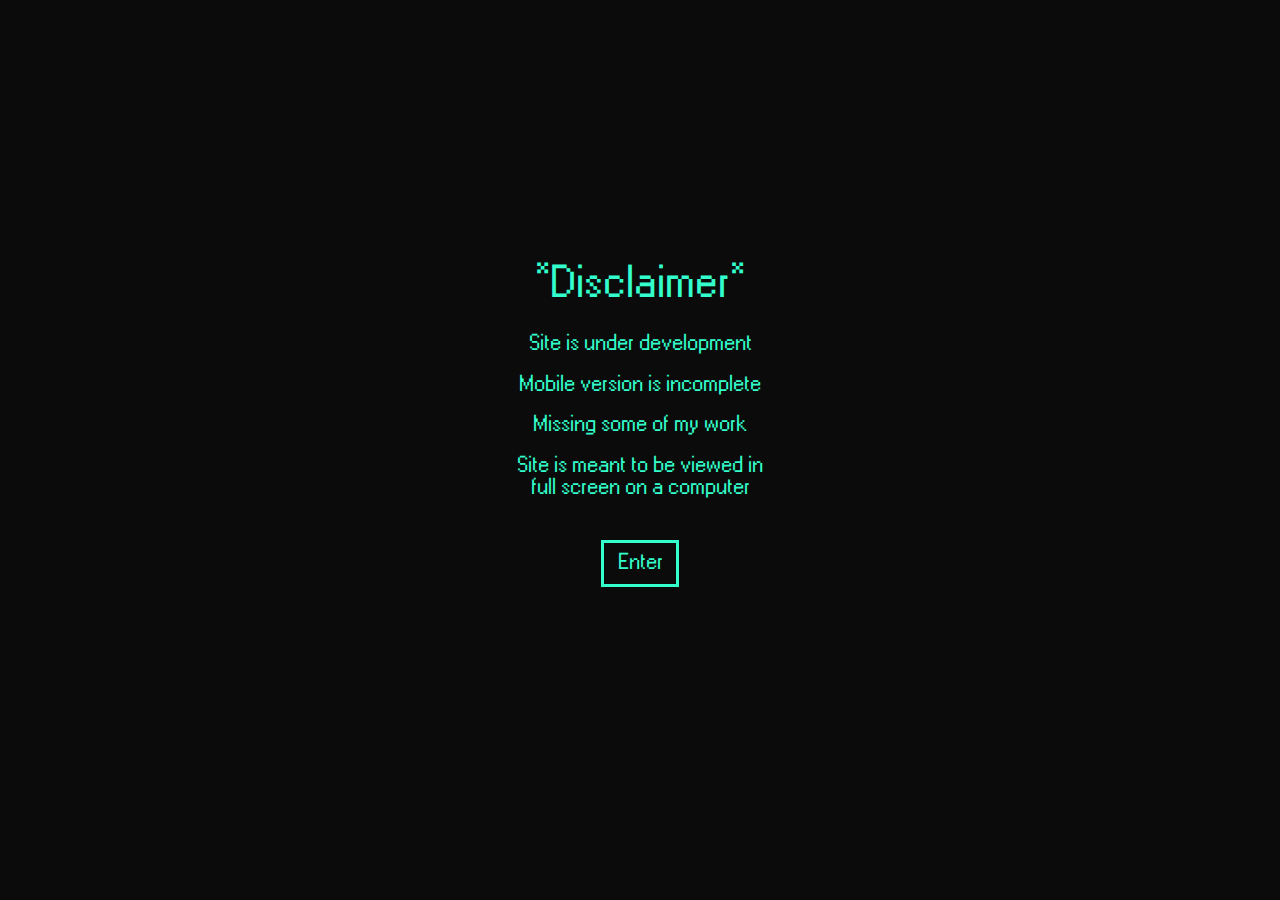
==== commit e0efdb0b: "Draft 2" ====
--- a/index.html
+++ b/index.html
@@ -9,6 +9,25 @@
     </head>
 
     <body>
+        <div id="disclaimer">
+            <div id="disclaimergrid">
+                <h3>*Disclaimer*</h3>
+                <ul>
+                    <li>Site is under development</li>
+                    <li>Mobile version is incomplete</li>
+                    <li>Missing some of my work</li>
+                    <li>Site is meant to be viewed in full screen on a computer</li>
+                </ul>
+                <div id="entersite" class="button">
+                    <p>Enter</p>
+                </div>
+            </div>
+        </div>
+        <div id="enteringscreen">
+            <div id="logginglogo">
+                <img src="icons/start_green.png" id="enteringlogopic">
+            </div>
+        </div>
         <div id="loggingscreen">
             <div id="logginglogo">
                 <img src="icons/start.png" id="logginglogopic">
@@ -28,33 +47,33 @@
         </div>
 
         <div id="desktop">
-            <div id="brandingportfolio-shortcut" class="fileitem viewableitem desktopitem">
-                <img src="icons/pdf.svg" class="folderthumbnail">
-                <p class="fileitemname">Branding Portfolio</p>
+            <div id="shortcut-branding_portfolio" class="file-item file-viewable file-desktop">
+                <img src="icons/pdf.svg" class="file-icon">
+                <p class="file-name">Branding Portfolio</p>
             </div>
-            <!-- <div id="resume-shortcut" class="fileitem viewableitem desktopitem">
-                <img src="icons/pdf.svg" class="folderthumbnail">
-                <p class="fileitemname">Resume</p>
+            <!-- <div id="resume-shortcut" class="file-item file-viewable file-desktop">
+                <img src="icons/pdf.svg" class="file-icon">
+                <p class="file-name">Resume</p>
             </div> -->
         </div>
 
         <div id="taskbar" class="extrusion">
             <div id="taskbarcontainer" class="intrusion">
                 <div id="start" class="button extrusion">
-                    <img src="icons/start.svg" id="starticon">
+                    <img src="icons/start.svg" id="start-icon">
                 </div>
                 <div id="tasks">
-                    <div id="extendedplay2task" class="taskbaritem extrusion button">
-                        <p class="taskbartext">Extended Play 2</p>
+                    <div id="task-extendedplay2" class="task extrusion button">
+                        <p class="task-name">Extended Play 2</p>
                     </div>
-                    <div id="fileexplorertask" class="taskbaritem extrusion button">
-                        <p class="taskbartext">File Explorer</p>
+                    <div id="task-file_explorer" class="task extrusion button">
+                        <p class="task-name">File Explorer</p>
                     </div>
-                    <div id="accounttask" class="taskbaritem extrusion button">
-                        <p class="taskbartext">Account</p>
+                    <div id="task-account" class="task extrusion button">
+                        <p class="task-name">Account</p>
                     </div>
-                    <div id="settingstask" class="taskbaritem extrusion button">
-                        <p class="taskbartext">Settings</p>
+                    <div id="task-settings" class="task extrusion button">
+                        <p class="task-name">Settings</p>
                     </div>
                 </div>
                 
@@ -64,48 +83,55 @@
             </div>
         </div>
 
-        <div id="startmenu" class="extrusion">
+        <div id="start-menu" class="extrusion">
             <div id="systemname">
                 <h1>MINDofDEMO</h1>
             </div>
-            <div id="mainmenu" >
-                <div id="gamesmenu" class="startmenuitem">
+            <div id="start-menu-main" >
+                <div id="start-menu-games" class="start-item">
                     <h2>Games ></h2>
                 </div>
-                <div id="documentsmenu" class="startmenuitem">
+                <div id="start-menu-documents" class="start-item">
                     <h2>Documents ></h2>
                 </div>
-                <div id="accountmenu" class="startmenuitem">
+                <div id="start-menu-account" class="start-item">
                     <h2>Account</h2>
                 </div>
-                <div id="settingsmenu" class="startmenuitem">
+                <div id="start-menu-settings" class="start-item">
                     <h2>Settings</h2>
                 </div>
-                <div id="systemmenu" class="startmenuitem">
+                <div id="start-menu-system" class="start-item">
                     <h2>System ></h2>
                 </div>
             </div>
-            <div id="gamessubmenu" class="submenu extrusion">
-                <div id="extendedplay2menu" class="startmenuitem">
+            <div id="games-menu" class="start-submenu extrusion">
+                <div id="games-menu-extendedplay2" class="start-item">
                     <h2>Extended Play 2</h2>
                 </div>
             </div>
-            <div id="documentssubmenu" class="submenu extrusion">
-                <div id="artmenu" class="startmenuitem documentssubmenuitem">
+            <div id="documents-menu" class="start-submenu extrusion">
+                <!-- <div id="documents-menu-art" class="start-item documents-menu-item">
                     <h2>Art</h2>
                 </div>
-                <div id="brandingmenu" class="startmenuitem documentssubmenuitem">
+                <div id="documents-menu-branding" class="start-item documents-menu-item">
                     <h2>Branding</h2>
                 </div>
-                <div id="interactionmenu" class="startmenuitem documentssubmenuitem">
+                <div id="documents-menu-interaction" class="start-item documents-menu-item">
                     <h2>Interaction</h2>
+                </div> -->
+                <div id="documents-menu-portfolios" class="start-item documents-menu-item">
+                    <h2>Portfolios</h2>
                 </div>
+                <div id="documents-menu-projects" class="start-item documents-menu-item">
+                    <h2>Projects</h2>
+                </div>
+                
             </div>
-            <div id="systemsubmenu" class="submenu extrusion">
-                <div id="logoutmenu" class="startmenuitem">
+            <div id="system-menu" class="start-submenu extrusion">
+                <div id="system-menu-logout" class="start-item">
                     <h2>Log Out</h2>
                 </div>
-                <div id="shutdownmenu" class="startmenuitem">
+                <div id="system-menu-shutdown" class="start-item">
                     <h2>Shut Down</h2>
                 </div>
             </div>
@@ -115,359 +141,725 @@
 
 
 
-        <div id="mainwindow" class="window extrusion">
-            <div class="titlebar intrusion">
-                <div class="windowtitle">
-                    <h3 id="mainwindowtitletext" class="windowtitletext">Window Title</h3>
+        <div id="window" class="extrusion">
+            <div id="window-titlebar" class="intrusion">
+                <h3 id="window-name">Window Name</h3>
+                <div id="window-minimize" class="window-button extrusion button">
+                    <img src="icons/minimize.svg" class="window-button-icon">
                 </div>
-                <div id="mainwindowminimize" class="minimizewindow extrusion button">
-                    <img src="icons/minimize.svg" class="windowbuttonicon">
+                <div id="window-close-extendedplay2" class="window-button window-close extrusion button">
+                    <img src="icons/end.svg" class="window-button-icon">
                 </div>
-                <div id="extendedplay2close" class="closewindow extrusion button">
-                    <img src="icons/end.svg" class="windowbuttonicon">
+                <div id="window-close-file_explorer" class="window-button window-close extrusion button">
+                    <img src="icons/end.svg" class="window-button-icon">
                 </div>
-                <div id="fileexplorerclose" class="closewindow extrusion button">
-                    <img src="icons/end.svg" class="windowbuttonicon">
+                <div id="window-close-account" class="window-button window-close extrusion button">
+                    <img src="icons/end.svg" class="window-button-icon">
                 </div>
-                <div id="accountclose" class="closewindow extrusion button">
-                    <img src="icons/end.svg" class="windowbuttonicon">
-                </div>
-                <div id="settingsclose" class="closewindow extrusion button">
-                    <img src="icons/end.svg" class="windowbuttonicon">
+                <div id="window-close-settings" class="window-button window-close extrusion button">
+                    <img src="icons/end.svg" class="window-button-icon">
                 </div>
             </div>
-            <div class="windowcontentarea intrusion">
-                <embed src="drive/games/extended-play-2/extended-play-2.html" id="extendedplay2" class="mainwindowitem">
-
-                <div id="fileexplorer" class="mainwindowitem">
-                    <div id="fileexplorertitlebar" class="intrusion">
-                        <div id="back_desktop" class="fileexplorerback extrusion button">
-                            <img src="icons/end.svg" class="windowbuttonicon">
-                        </div>
-                        <div id="back_drive" class="fileexplorerback extrusion button">
-                            <img src="icons/back.svg" class="windowbuttonicon">
-                        </div>
-                        <div id="back_documents" class="fileexplorerback extrusion button">
-                            <img src="icons/back.svg" class="windowbuttonicon">
-                        </div>
-                        <div id="back_art" class="fileexplorerback extrusion button">
-                            <img src="icons/back.svg" class="windowbuttonicon">
-                        </div>
-                        <div id="back_digital" class="fileexplorerback extrusion button">
-                            <img src="icons/back.svg" class="windowbuttonicon">
-                        </div>
-                        <div id="back_destroytheicon" class="fileexplorerback extrusion button">
-                            <img src="icons/back.svg" class="windowbuttonicon">
-                        </div>
-                        <div id="back_drawing" class="fileexplorerback extrusion button">
-                            <img src="icons/back.svg" class="windowbuttonicon">
-                        </div>
-                        <div id="back_painting" class="fileexplorerback extrusion button">
-                            <img src="icons/back.svg" class="windowbuttonicon">
-                        </div>
-                        <div id="back_branding" class="fileexplorerback extrusion button">
-                            <img src="icons/back.svg" class="windowbuttonicon">
-                        </div>
-                        <div id="back_apolloflamebistro" class="fileexplorerback extrusion button">
-                            <img src="icons/back.svg" class="windowbuttonicon">
-                        </div>
-                        <div id="back_corbelgames" class="fileexplorerback extrusion button">
-                            <img src="icons/back.svg" class="windowbuttonicon">
-                        </div>
-                        <div id="back_interaction" class="fileexplorerback extrusion button">
-                            <img src="icons/back.svg" class="windowbuttonicon">
-                        </div>
-                        <div id="back_landscapeoftheabandoned" class="fileexplorerback extrusion button">
-                            <img src="icons/back.svg" class="windowbuttonicon">
-                        </div>
-                        <div id="back_portfolio" class="fileexplorerback extrusion button">
-                            <img src="icons/back.svg" class="windowbuttonicon">
-                        </div>
-                        <div id="fileexplorerpath">
-                            <h3 id="fileexplorerpathtext">path</h3>
-                        </div>
+            <div id="window-content" class="intrusion">
+                <embed src="drive/games/extended-play-2/extended-play-2.html" id="extendedplay2" class="window-content-item">
+
+                <div id="file_explorer" class="window-content-item">
+                    <div id="file_explorer-titlebar" class="intrusion">
+                        <div id="file_explorer-back-desktop" class="file_explorer-back extrusion button">
+                            <img src="icons/end.svg" class="window-button-icon">
+                        </div>
+                        <div id="file_explorer-back-drive" class="file_explorer-back extrusion button">
+                            <img src="icons/back.svg" class="window-button-icon">
+                        </div>
+                        <div id="file_explorer-back-documents" class="file_explorer-back extrusion button">
+                            <img src="icons/back.svg" class="window-button-icon">
+                        </div>
+                        <div id="file_explorer-back-portfolio" class="file_explorer-back extrusion button">
+                            <img src="icons/back.svg" class="window-button-icon">
+                        </div>
+                        <div id="file_explorer-back-projects" class="file_explorer-back extrusion button">
+                            <img src="icons/back.svg" class="window-button-icon">
+                        </div>
+                        <div id="file_explorer-back-2017" class="file_explorer-back extrusion button">
+                            <img src="icons/back.svg" class="window-button-icon">
+                        </div>
+                        <div id="file_explorer-back-2018" class="file_explorer-back extrusion button">
+                            <img src="icons/back.svg" class="window-button-icon">
+                        </div>
+                        <div id="file_explorer-back-2019" class="file_explorer-back extrusion button">
+                            <img src="icons/back.svg" class="window-button-icon">
+                        </div>
+                            <div id="file_explorer-back-universal_interpretations" class="file_explorer-back extrusion button">
+                                <img src="icons/back.svg" class="window-button-icon">
+                            </div>
+                            <div id="file_explorer-back-waveform" class="file_explorer-back extrusion button">
+                                <img src="icons/back.svg" class="window-button-icon">
+                            </div>
+                        <div id="file_explorer-back-2020" class="file_explorer-back extrusion button">
+                            <img src="icons/back.svg" class="window-button-icon">
+                        </div>
+                            <div id="file_explorer-back-destroy_the_icon" class="file_explorer-back extrusion button">
+                                <img src="icons/back.svg" class="window-button-icon">
+                            </div>
+                        <div id="file_explorer-back-2021" class="file_explorer-back extrusion button">
+                            <img src="icons/back.svg" class="window-button-icon">
+                        </div>
+                        <div id="file_explorer-back-2022" class="file_explorer-back extrusion button">
+                            <img src="icons/back.svg" class="window-button-icon">
+                        </div>
+                            <div id="file_explorer-back-apollo_flame_bistro" class="file_explorer-back extrusion button">
+                                <img src="icons/back.svg" class="window-button-icon">
+                            </div>
+                            <div id="file_explorer-back-corbel_games" class="file_explorer-back extrusion button">
+                                <img src="icons/back.svg" class="window-button-icon">
+                            </div>
+                        
+
+                        <!-- <div id="file_explorer-back-art" class="file_explorer-back extrusion button">
+                            <img src="icons/back.svg" class="window-button-icon">
+                        </div>
+                        <div id="file_explorer-back-drawing" class="file_explorer-back extrusion button">
+                            <img src="icons/back.svg" class="window-button-icon">
+                        </div>
+                        <div id="file_explorer-back-painting" class="file_explorer-back extrusion button">
+                            <img src="icons/back.svg" class="window-button-icon">
+                        </div>
+                        <div id="file_explorer-back-branding" class="file_explorer-back extrusion button">
+                            <img src="icons/back.svg" class="window-button-icon">
+                        </div>
+                        <div id="file_explorer-back-interaction" class="file_explorer-back extrusion button">
+                            <img src="icons/back.svg" class="window-button-icon">
+                        </div>
+                        <div id="file_explorer-back-landscape_of_the_abandoned" class="file_explorer-back extrusion button">
+                            <img src="icons/back.svg" class="window-button-icon">
+                        </div> -->
+
+                        
+                        <!-- <div id="file_explorerpath">
+                            <h3 id="file_explorer-path">path</h3>
+                        </div> -->
+                        <h3 id="file_explorer-path">path</h3>
                     </div>
                     
-                    <div id="fileexplorercontentarea" class="intrusion">
-                        <div id="drive" class="fileexplorerwindowitem">
-                            <div id="documentsfolder" class="fileitem driveitem">
-                                <img src="icons/folder.svg" class="folderthumbnail">
-                                <p class="fileitemname">Documents</p>
-                            </div>
-                        </div>
-
-                        <div id="documents" class="fileexplorerwindowitem">
-                            <div id="artfolder" class="fileitem documentsitem">
-                                <img src="icons/folder.svg" class="folderthumbnail">
-                                <p class="fileitemname">Art</p>
-                            </div>
-                            <div id="brandingfolder" class="fileitem documentsitem">
-                                <img src="icons/folder.svg" class="folderthumbnail">
-                                <p class="fileitemname">Branding</p>
-                            </div>
-                            <div id="interactionfolder" class="fileitem documentsitem">
-                                <img src="icons/folder.svg" class="folderthumbnail">
-                                <p class="fileitemname">Interaction</p>
-                            </div>
-                            <div id="portfoliofolder" class="fileitem documentsitem">
-                                <img src="icons/folder.svg" class="folderthumbnail">
-                                <p class="fileitemname">Portfolio</p>
-                            </div>
-                        </div>
-
-                        <div id="art" class="fileexplorerwindowitem">
-                            <div id="digitalfolder" class="fileitem artitem">
-                                <img src="icons/folder.svg" class="folderthumbnail">
-                                <p class="fileitemname">Digital</p>
-                            </div>
-                            <div id="drawingfolder" class="fileitem artitem">
-                                <img src="icons/folder.svg" class="folderthumbnail">
-                                <p class="fileitemname">Drawing</p>
-                            </div>
-                            <div id="paintingfolder" class="fileitem artitem">
-                                <img src="icons/folder.svg" class="folderthumbnail">
-                                <p class="fileitemname">Painting</p>
-                            </div>
-                        </div>
-                        <div id="digital" class="fileexplorerwindowitem">
-                            <div id="destroytheiconfolder" class="fileitem digitalitem">
-                                <img src="icons/folder.svg" class="folderthumbnail">
-                                <p class="fileitemname">Destroy the Icon</p>
-                            </div>
-                            <div id="fantasyappliance" class="fileitem viewableitem digitalitem">
-                                <img src="drive/documents/art/digital/fantasy-appliance.jpg" class="imagethumbnail">
-                                <p class="fileitemname">Fantasy Appliance</p>
-                            </div>
-                            <div id="singularity" class="fileitem viewableitem digitalitem">
-                                <img src="drive/documents/art/digital/singularity.jpg" class="imagethumbnail">
-                                <p class="fileitemname">Singularity</p>
-                            </div>
-                        </div>
-                        <div id="destroytheicon" class="fileexplorerwindowitem">
+                    <div id="file_explorer-content" class="intrusion">
+                        <div id="drive" class="file_explorer-content-item">
+                            <div id="folder-documents" class="file-item drive-item">
+                                <img src="icons/folder.svg" class="file-icon">
+                                <p class="file-name">Documents</p>
+                            </div>
+                        </div>
+
+                        <div id="documents" class="file_explorer-content-item">
+                            <div id="folder-portfolio" class="file-item documents-item">
+                                <img src="icons/folder.svg" class="file-icon">
+                                <p class="file-name">Portfolio</p>
+                            </div>
+                            <div id="folder-projects" class="file-item documents-item">
+                                <img src="icons/folder.svg" class="file-icon">
+                                <p class="file-name">Projects</p>
+                            </div>
+                        </div>
+
+                        <div id="portfolios" class="file_explorer-content-item">
+                            <div id="branding_portfolio" class="file-item file-viewable portfolioitem">
+                                <img src="icons/pdf.svg" class="file-icon">
+                                <p class="file-name">Branding Portfolio</p>
+                            </div>
+                        </div>
+                        <div id="projects" class="file_explorer-content-item">
+                            <div id="folder-2017" class="file-item projects-item">
+                                <img src="icons/folder.svg" class="file-icon">
+                                <p class="file-name">2017</p>
+                            </div>
+                            <div id="folder-2018" class="file-item projects-item">
+                                <img src="icons/folder.svg" class="file-icon">
+                                <p class="file-name">2018</p>
+                            </div>
+                            <div id="folder-2019" class="file-item projects-item">
+                                <img src="icons/folder.svg" class="file-icon">
+                                <p class="file-name">2019</p>
+                            </div>
+                            <div id="folder-2020" class="file-item projects-item">
+                                <img src="icons/folder.svg" class="file-icon">
+                                <p class="file-name">2020</p>
+                            </div>
+                            <div id="folder-2021" class="file-item projects-item">
+                                <img src="icons/folder.svg" class="file-icon">
+                                <p class="file-name">2021</p>
+                            </div>
+                            <div id="folder-2022" class="file-item projects-item">
+                                <img src="icons/folder.svg" class="file-icon">
+                                <p class="file-name">2022</p>
+                            </div>
+                        </div>
+
+                        <div id="2017" class="file_explorer-content-item">
+                            <div class="file_explorer-content-scroll">
+                                <div id="avian_guards_avatar" class="file-item file-viewable 2017-item">
+                                    <img src="drive/documents/projects/2017/avian_guards_avatar.png" class="file-thumbnail">
+                                    <p class="file-name">Avian Guards Avatar</p>
+                                </div>
+                                <div id="cloak_avatar" class="file-item file-viewable 2017-item">
+                                    <img src="drive/documents/projects/2017/cloak_avatar.jpg" class="file-thumbnail">
+                                    <p class="file-name">Cloak Avatar</p>
+                                </div>
+                                <div id="cloak_banner" class="file-item file-viewable 2017-item">
+                                    <img src="drive/documents/projects/2017/cloak_banner.jpg" class="file-thumbnail">
+                                    <p class="file-name">Cloak Banner</p>
+                                </div>
+                                <div id="deathwish_enzy_avatar" class="file-item file-viewable 2017-item">
+                                    <img src="drive/documents/projects/2017/deathwish_enzy_avatar.jpg" class="file-thumbnail">
+                                    <p class="file-name">Deathwish Enzy Avatar</p>
+                                </div>
+                                <div id="ivory_avatar" class="file-item file-viewable 2017-item">
+                                    <img src="drive/documents/projects/2017/ivory_avatar.png" class="file-thumbnail">
+                                    <p class="file-name">Ivory Avatar</p>
+                                </div>
+                                <div id="ivory_chakra_avatar" class="file-item file-viewable 2017-item">
+                                    <img src="drive/documents/projects/2017/ivory_chakra_avatar.jpg" class="file-thumbnail">
+                                    <p class="file-name">Ivory Chakra Avatar</p>
+                                </div>
+                                <div id="ivory_logo" class="file-item file-viewable 2017-item">
+                                    <img src="drive/documents/projects/2017/ivory_logo.png" class="file-thumbnail">
+                                    <p class="file-name">Ivory Logo</p>
+                                </div>
+                                <div id="ivory_nix_avatar" class="file-item file-viewable 2017-item">
+                                    <img src="drive/documents/projects/2017/ivory_nix_avatar.jpg" class="file-thumbnail">
+                                    <p class="file-name">Ivory Nix Avatar</p>
+                                </div>
+                                <div id="ivory_palms_avatar" class="file-item file-viewable 2017-item">
+                                    <img src="drive/documents/projects/2017/ivory_palms_avatar.jpg" class="file-thumbnail">
+                                    <p class="file-name">Ivory Palms Avatar</p>
+                                </div>
+                                <div id="ivory_rydo_avatar" class="file-item file-viewable 2017-item">
+                                    <img src="drive/documents/projects/2017/ivory_rydo_avatar.jpg" class="file-thumbnail">
+                                    <p class="file-name">Ivory Rydo Avatar</p>
+                                </div>
+                                <div id="ivory_stalls_avatar" class="file-item file-viewable 2017-item">
+                                    <img src="drive/documents/projects/2017/ivory_stalls_avatar.jpg" class="file-thumbnail">
+                                    <p class="file-name">Ivory Stalls Avatar</p>
+                                </div>
+                                <div id="krakken_avatar" class="file-item file-viewable 2017-item">
+                                    <img src="drive/documents/projects/2017/krakken_avatar.jpg" class="file-thumbnail">
+                                    <p class="file-name">Krakken Avatar</p>
+                                </div>
+                                <div id="lazarus_sanctum_logo" class="file-item file-viewable 2017-item">
+                                    <img src="drive/documents/projects/2017/lazarus_sanctum_logo.png" class="file-thumbnail">
+                                    <p class="file-name">Lazarus Logo</p>
+                                </div>
+                                <div id="mw3tards_logo" class="file-item file-viewable 2017-item">
+                                    <img src="drive/documents/projects/2017/mw3tards_logo.png" class="file-thumbnail">
+                                    <p class="file-name">MW3TARDS Logo</p>
+                                </div>
+                                <div id="raven_sector_avatar_template" class="file-item file-viewable 2017-item">
+                                    <img src="drive/documents/projects/2017/raven_sector_avatar_template.png" class="file-thumbnail">
+                                    <p class="file-name">Raven Sector Avatar Template</p>
+                                </div>
+                                <div id="refine_annicity_avatar" class="file-item file-viewable 2017-item">
+                                    <img src="drive/documents/projects/2017/refine_annicity_avatar.jpg" class="file-thumbnail">
+                                    <p class="file-name">Refine Annicity Avatar</p>
+                                </div>
+                                <div id="refine_annicity_banner" class="file-item file-viewable 2017-item">
+                                    <img src="drive/documents/projects/2017/refine_annicity_banner.jpg" class="file-thumbnail">
+                                    <p class="file-name">Refine Annicity Banner</p>
+                                </div>
+                                <div id="rival_declut_avatar" class="file-item file-viewable 2017-item">
+                                    <img src="drive/documents/projects/2017/rival_declut_avatar.jpg" class="file-thumbnail">
+                                    <p class="file-name">Rival Declut Avatar</p>
+                                </div>
+                                <div id="rival_declut_banner" class="file-item file-viewable 2017-item">
+                                    <img src="drive/documents/projects/2017/rival_declut_banner.jpg" class="file-thumbnail">
+                                    <p class="file-name">Rival Declut Banner</p>
+                                </div>
+                                <div id="saw_exzoh_avatar" class="file-item file-viewable 2017-item">
+                                    <img src="drive/documents/projects/2017/saw_exzoh_avatar.jpg" class="file-thumbnail">
+                                    <p class="file-name">Saw Exzoh Avatar</p>
+                                </div>
+                                <div id="silver_rizma_avatar" class="file-item file-viewable 2017-item">
+                                    <img src="drive/documents/projects/2017/silver_rizma_avatar.jpg" class="file-thumbnail">
+                                    <p class="file-name">Silver Rizma Avatar</p>
+                                </div>
+                                <div id="swavy_rixsoh_avatar" class="file-item file-viewable 2017-item">
+                                    <img src="drive/documents/projects/2017/swavy_rixsoh_avatar.jpg" class="file-thumbnail">
+                                    <p class="file-name">Swavy Rixsoh Avatar</p>
+                                </div>
+                                <div id="uzi_faction_avatar" class="file-item file-viewable 2017-item">
+                                    <img src="drive/documents/projects/2017/uzi_faction_avatar.jpg" class="file-thumbnail">
+                                    <p class="file-name">Uzi Faction Avatar</p>
+                                </div>
+                                <div id="uzi_faction_banner" class="file-item file-viewable 2017-item">
+                                    <img src="drive/documents/projects/2017/uzi_faction_banner.jpg" class="file-thumbnail">
+                                    <p class="file-name">Uzi Faction Banner</p>
+                                </div>
+                                <div id="zodiac_silence_avatar" class="file-item file-viewable 2017-item">
+                                    <img src="drive/documents/projects/2017/zodiac_silence_avatar.jpg" class="file-thumbnail">
+                                    <p class="file-name">Zodiac Silence Avatar</p>
+                                </div>
+                                <div id="zodiac_silence_banner" class="file-item file-viewable 2017-item">
+                                    <img src="drive/documents/projects/2017/zodiac_silence_banner.jpg" class="file-thumbnail">
+                                    <p class="file-name">Zodiac Silence Banner</p>
+                                </div>
+                            </div>
+                        </div>
+
+                        <div id="2018" class="file_explorer-content-item">
+                            <div id="cave_in_the_hills" class="file-item file-viewable 2018-item">
+                                <img src="drive/documents/projects/2018/cave_in_the_hills.jpg" class="file-thumbnail">
+                                <p class="file-name">Cave In The Hills</p>
+                            </div>
+                            <div id="chateau_impney" class="file-item file-viewable 2018-item">
+                                <img src="drive/documents/projects/2018/chateau_impney.jpg" class="file-thumbnail">
+                                <p class="file-name">Chateau Impney</p>
+                            </div>
+                            <div id="forbidden_fruit" class="file-item file-viewable 2018-item">
+                                <img src="drive/documents/projects/2018/forbidden_fruit.jpg" class="file-thumbnail">
+                                <p class="file-name">Forbidden Fruit</p>
+                            </div>
+                            <div id="medusa" class="file-item file-viewable 2018-item">
+                                <img src="drive/documents/projects/2018/medusa.jpg" class="file-thumbnail">
+                                <p class="file-name">Medusa</p>
+                            </div>
+                            <div id="mr_dexter" class="file-item file-viewable 2018-item">
+                                <img src="drive/documents/projects/2018/mr_dexter.jpg" class="file-thumbnail">
+                                <p class="file-name">Mr Dexter</p>
+                            </div>
+                            <div id="strelitzia" class="file-item file-viewable 2018-item">
+                                <img src="drive/documents/projects/2018/strelitzia.jpg" class="file-thumbnail">
+                                <p class="file-name">Strelitzia</p>
+                            </div>
+                            <div id="strelitzia_sweatshirt" class="file-item file-viewable 2018-item">
+                                <img src="drive/documents/projects/2018/strelitzia_sweatshirt.png" class="file-thumbnail">
+                                <p class="file-name">Strelitzia Sweatshirt</p>
+                            </div>
+                            <div id="ufos_over_milwaukee" class="file-item file-viewable 2018-item">
+                                <img src="drive/documents/projects/2018/ufos_over_milwaukee.jpg" class="file-thumbnail">
+                                <p class="file-name">UFOs Over Milwaukee</p>
+                            </div>
+                            <div id="vintage_flower" class="file-item file-viewable 2018-item">
+                                <img src="drive/documents/projects/2018/vintage_flower.jpg" class="file-thumbnail">
+                                <p class="file-name">Vintage Flower</p>
+                            </div>
+                        </div>
+
+                        <div id="2019" class="file_explorer-content-item">
+                            <div class="file_explorer-content-scroll">
+                                <div id="deliberate_deliverance" class="file-item file-viewable 2019-item">
+                                    <img src="drive/documents/projects/2019/deliberate_deliverance.jpg" class="file-thumbnail">
+                                    <p class="file-name">Deliberate Deliverance</p>
+                                </div>
+                                <div id="dysphoria" class="file-item file-viewable 2019-item">
+                                    <img src="drive/documents/projects/2019/dysphoria.jpg" class="file-thumbnail">
+                                    <p class="file-name">Dysphoria</p>
+                                </div>
+                                <div id="fly_little_one" class="file-item file-viewable 2019-item">
+                                    <img src="drive/documents/projects/2019/fly_little_one.jpg" class="file-thumbnail">
+                                    <p class="file-name">Fly Little One</p>
+                                </div>
+                                <div id="lucid_dream" class="file-item file-viewable 2019-item">
+                                    <img src="drive/documents/projects/2019/lucid_dream.jpg" class="file-thumbnail">
+                                    <p class="file-name">Lucid Dream</p>
+                                </div>
+                                <div id="move_on" class="file-item file-viewable 2019-item">
+                                    <img src="drive/documents/projects/2019/move_on.jpg" class="file-thumbnail">
+                                    <p class="file-name">Move On</p>
+                                </div>
+                                <div id="multimedia_value_study_4" class="file-item file-viewable 2019-item">
+                                    <img src="drive/documents/projects/2019/multimedia_value_study_4.jpg" class="file-thumbnail">
+                                    <p class="file-name">Multimedia Value Study 4</p>
+                                </div>
+                                <div id="self_portrait_sketch_3" class="file-item file-viewable 2019-item">
+                                    <img src="drive/documents/projects/2019/self_portrait_sketch_3.jpg" class="file-thumbnail">
+                                    <p class="file-name">Self Portrait Sketch 3</p>
+                                </div>
+                                <div id="skeleton" class="file-item file-viewable 2019-item">
+                                    <img src="drive/documents/projects/2019/skeleton.jpg" class="file-thumbnail">
+                                    <p class="file-name">Skeleton</p>
+                                </div>
+                                <div id="the_connection_between_art_healing_and_public_health" class="file-item file-viewable 2019-item">
+                                    <img src="icons/pdf.svg" class="file-icon">
+                                    <p class="file-name">The Connection Between Art, Healing, and Public Health</p>
+                                </div>
+                                <div id="trees_trees_trees" class="file-item file-viewable 2019-item">
+                                    <img src="drive/documents/projects/2019/trees_trees_trees.jpg" class="file-thumbnail">
+                                    <p class="file-name">Trees! Trees! Trees!</p>
+                                </div>
+                                <div id="folder-universal_interpretations" class="file-item 2019-item">
+                                    <img src="icons/folder.svg" class="file-icon">
+                                    <p class="file-name">Universal Interpretations</p>
+                                </div>
+                                <div id="folder-waveform" class="file-item 2019-item">
+                                    <img src="icons/folder.svg" class="file-icon">
+                                    <p class="file-name">Waveform</p>
+                                </div>
+                                <div id="where_is_this_beach" class="file-item file-viewable 2019-item">
+                                    <img src="drive/documents/projects/2019/where_is_this_beach.jpg" class="file-thumbnail">
+                                    <p class="file-name">Where Is This Beach?</p>
+                                </div>
+                            </div>
+                        </div>
+
+                            <div id="universal_interpretations" class="file_explorer-content-item">
+                                <div id="universal_interpretations-aerospace_vacuum" class="file-item file-viewable universal_interpretations-item">
+                                    <img src="drive/documents/projects/2019/universal_interpretations/aerospace_vacuum.jpg" class="file-thumbnail">
+                                    <p class="file-name">Aerospace Vacuum</p>
+                                </div>
+                                <div id="universal_interpretations-first_contact" class="file-item file-viewable universal_interpretations-item">
+                                    <img src="drive/documents/projects/2019/universal_interpretations/first_contact.jpg" class="file-thumbnail">
+                                    <p class="file-name">First Contact</p>
+                                </div>
+                                <div id="universal_interpretations-first_contact_showcase" class="file-item file-viewable universal_interpretations-item">
+                                    <img src="drive/documents/projects/2019/universal_interpretations/first_contact_showcase.jpg" class="file-thumbnail">
+                                    <p class="file-name">First Contact Showcase</p>
+                                </div>
+                                <div id="universal_interpretations-immersion" class="file-item file-viewable universal_interpretations-item">
+                                    <img src="drive/documents/projects/2019/universal_interpretations/immersion.jpg" class="file-thumbnail">
+                                    <p class="file-name">Immersion</p>
+                                </div>
+                                <div id="universal_interpretations-immersion_advertisement" class="file-item file-viewable universal_interpretations-item">
+                                    <img src="drive/documents/projects/2019/universal_interpretations/immersion_advertisement.jpg" class="file-thumbnail">
+                                    <p class="file-name">Immersion Advertisement</p>
+                                </div>
+                                <div id="universal_interpretations-launch_advertisement" class="file-item file-viewable universal_interpretations-item">
+                                    <img src="drive/documents/projects/2019/universal_interpretations/launch_advertisement.jpg" class="file-thumbnail">
+                                    <p class="file-name">Launch Advertisement</p>
+                                </div>
+                                <div id="universal_interpretations-liftoff" class="file-item file-viewable universal_interpretations-item">
+                                    <img src="drive/documents/projects/2019/universal_interpretations/liftoff.jpg" class="file-thumbnail">
+                                    <p class="file-name">Liftoff</p>
+                                </div>
+                                <div id="universal_interpretations-logo" class="file-item file-viewable universal_interpretations-item">
+                                    <img src="drive/documents/projects/2019/universal_interpretations/logo.jpg" class="file-thumbnail">
+                                    <p class="file-name">Logo</p>
+                                </div>
+                                <div id="universal_interpretations-website" class="file-item file-viewable universal_interpretations-item">
+                                    <img src="icons/web.svg" class="file-icon">
+                                    <p class="file-name">Website</p>
+                                </div>
+                            </div>
+
+                            <div id="waveform" class="file_explorer-content-item">
+                                <div id="waveform-fission" class="file-item file-viewable waveform-item">
+                                    <img src="drive/documents/projects/2019/waveform/fission.jpg" class="file-thumbnail">
+                                    <p class="file-name">Fission</p>
+                                </div>
+                                <div id="waveform-waveform" class="file-item file-viewable waveform-item">
+                                    <img src="drive/documents/projects/2019/waveform/waveform.jpg" class="file-thumbnail">
+                                    <p class="file-name">Waveform</p>
+                                </div>
+                                <div id="waveform-waveform_alternate" class="file-item file-viewable waveform-item">
+                                    <img src="drive/documents/projects/2019/waveform/waveform_alternate.jpg" class="file-thumbnail">
+                                    <p class="file-name">Waveform Alternate</p>
+                                </div>
+                                <div id="waveform-waveform_alternate_shirt_mockup" class="file-item file-viewable waveform-item">
+                                    <img src="drive/documents/projects/2019/waveform/waveform_alternate_shirt_mockup.jpg" class="file-thumbnail">
+                                    <p class="file-name">Waveform Alternate Shirt Mockup</p>
+                                </div>
+                                <div id="waveform-waveform_sweatshirt_advertisement" class="file-item file-viewable waveform-item">
+                                    <img src="drive/documents/projects/2019/waveform/waveform_sweatshirt_advertisement.jpg" class="file-thumbnail">
+                                    <p class="file-name">Waveform Sweatshirt Advertisement</p>
+                                </div>
+                                <div id="waveform-waveform_sweatshirt_mockup" class="file-item file-viewable waveform-item">
+                                    <img src="drive/documents/projects/2019/waveform/waveform_sweatshirt_mockup.jpg" class="file-thumbnail">
+                                    <p class="file-name">Waveform Sweatshirt Mockup</p>
+                                </div>
+                            </div>
+
+
+                        <div id="2020" class="file_explorer-content-item">
+                            <div id="folder-destroy_the_icon" class="file-item 2020-item">
+                                <img src="icons/folder.svg" class="file-icon">
+                                <p class="file-name">Destroy the Icon</p>
+                            </div>
+                            <div id="fantasy_appliance" class="file-item file-viewable 2020-item">
+                                <img src="drive/documents/projects/2020/fantasy_appliance.jpg" class="file-thumbnail">
+                                <p class="file-name">Fantasy Appliance</p>
+                            </div>
+                            <div id="singularity" class="file-item file-viewable 2020-item">
+                                <img src="drive/documents/projects/2020/singularity.jpg" class="file-thumbnail">
+                                <p class="file-name">Singularity</p>
+                            </div>
+                            <div id="sweet_biscuit_inn_rack_card" class="file-item file-viewable 2020-item">
+                                <img src="drive/documents/projects/2020/sweet_biscuit_inn_rack_card.jpg" class="file-thumbnail">
+                                <p class="file-name">Sweet Biscuit Inn Rack Card</p>
+                            </div>
+                        </div>
+
+                            <div id="destroy_the_icon" class="file_explorer-content-item">
+                                <div id="destroy_the_icon-ego" class="file-item file-viewable destroy_the_icon-item">
+                                    <img src="drive/documents/projects/2020/destroy_the_icon/ego.jpg" class="file-thumbnail">
+                                    <p class="file-name">Ego</p>
+                                </div>
+                                <div id="destroy_the_icon-kanye_loves_kanye" class="file-item file-viewable destroy_the_icon-item">
+                                    <img src="drive/documents/projects/2020/destroy_the_icon/kanye_loves_kanye.jpg" class="file-thumbnail">
+                                    <p class="file-name">Kanye Loves Kanye</p>
+                                </div>
+                                <div id="destroy_the_icon-one_note" class="file-item file-viewable destroy_the_icon-item">
+                                    <img src="drive/documents/projects/2020/destroy_the_icon/one_note.jpg" class="file-thumbnail">
+                                    <p class="file-name">One Note</p>
+                                </div>
+                                <div id="destroy_the_icon-sad_kanye" class="file-item file-viewable destroy_the_icon-item">
+                                    <img src="drive/documents/projects/2020/destroy_the_icon/sad_kanye.jpg" class="file-thumbnail">
+                                    <p class="file-name">Sad Kanye</p>
+                                </div>
+                            </div>
+
+                        <div id="2021" class="file_explorer-content-item">
                             
-                            <div id="destroytheicon-ego" class="fileitem viewableitem destroytheiconitem">
-                                <img src="drive/documents/art/digital/destroy-the-icon/ego.jpg" class="imagethumbnail">
-                                <p class="fileitemname">Ego</p>
-                            </div>
-                            <div id="destroytheicon-kanyeloveskanye" class="fileitem viewableitem destroytheiconitem">
-                                <img src="drive/documents/art/digital/destroy-the-icon/kanye-loves-kanye.jpg" class="imagethumbnail">
-                                <p class="fileitemname">Kanye Loves Kanye</p>
-                            </div>
-                            <div id="destroytheicon-onenote" class="fileitem viewableitem destroytheiconitem">
-                                <img src="drive/documents/art/digital/destroy-the-icon/one-note.jpg" class="imagethumbnail">
-                                <p class="fileitemname">One Note</p>
-                            </div>
-                            <div id="destroytheicon-sadkanye" class="fileitem viewableitem destroytheiconitem">
-                                <img src="drive/documents/art/digital/destroy-the-icon/sad-kanye.jpg" class="imagethumbnail">
-                                <p class="fileitemname">Sad Kanye</p>
-                            </div>
-                        </div>
-
-                        <div id="drawing" class="fileexplorerwindowitem">
-                            <div id="chateauimpney" class="fileitem viewableitem drawingitem">
-                                <img src="drive/documents/art/drawing/chateau-impney.jpg" class="imagethumbnail">
-                                <p class="fileitemname">Chateau Impney</p>
-                            </div>
-                            <div id="cubismstudy5" class="fileitem viewableitem drawingitem">
-                                <img src="drive/documents/art/drawing/cubism-study-5.jpg" class="imagethumbnail">
-                                <p class="fileitemname">Cubism Study 5</p>
-                            </div>
-                            <div id="cubismstudy6" class="fileitem viewableitem drawingitem">
-                                <img src="drive/documents/art/drawing/cubism-study-6.jpg" class="imagethumbnail">
-                                <p class="fileitemname">Cubism Study 6</p>
-                            </div>
-                            <div id="cubismstudy7" class="fileitem viewableitem drawingitem">
-                                <img src="drive/documents/art/drawing/cubism-study-7.jpg" class="imagethumbnail">
-                                <p class="fileitemname">Cubism Study 7</p>
-                            </div>
-                            <div id="dysphoria" class="fileitem viewableitem drawingitem">
-                                <img src="drive/documents/art/drawing/dysphoria.jpg" class="imagethumbnail">
-                                <p class="fileitemname">Dysphoria</p>
-                            </div>
-                            <div id="landscapestudy4" class="fileitem viewableitem drawingitem">
-                                <img src="drive/documents/art/drawing/landscape-study-4.jpg" class="imagethumbnail">
-                                <p class="fileitemname">Landscape Study 4</p>
-                            </div>
-                            <div id="multimediavaluestudy4" class="fileitem viewableitem drawingitem">
-                                <img src="drive/documents/art/drawing/multimedia-value-study-4.jpg" class="imagethumbnail">
-                                <p class="fileitemname">Multimedia Value Study 4</p>
-                            </div>
-                            <div id="selfportraitsketch3" class="fileitem viewableitem drawingitem">
-                                <img src="drive/documents/art/drawing/self-portrait-sketch-3.jpg" class="imagethumbnail">
-                                <p class="fileitemname">Self Portrait Sketch 3</p>
-                            </div>
-                            <div id="skeleton" class="fileitem viewableitem drawingitem">
-                                <img src="drive/documents/art/drawing/skeleton.jpg" class="imagethumbnail">
-                                <p class="fileitemname">Skeleton</p>
-                            </div>
-                        </div>
-                        <div id="painting" class="fileexplorerwindowitem">
-                            <div id="apple" class="fileitem viewableitem paintingitem">
-                                <img src="drive/documents/art/painting/apple.jpg" class="imagethumbnail">
-                                <p class="fileitemname">Apple</p>
-                            </div>
-                            <div id="ari" class="fileitem viewableitem paintingitem">
-                                <img src="drive/documents/art/painting/ari.jpg" class="imagethumbnail">
-                                <p class="fileitemname">Ari</p>
-                            </div>
-                            <div id="cubism" class="fileitem viewableitem paintingitem">
-                                <img src="drive/documents/art/painting/cubism.jpg" class="imagethumbnail">
-                                <p class="fileitemname">Cubism</p>
-                            </div>
-                            <div id="dreamofachairinayard" class="fileitem viewableitem paintingitem">
-                                <img src="drive/documents/art/painting/dream-of-a-chair-in-a-yard.jpg" class="imagethumbnail">
-                                <p class="fileitemname">Dream of a Chair in a Yard</p>
-                            </div>
-                            <div id="figurestudy1" class="fileitem viewableitem paintingitem">
-                                <img src="drive/documents/art/painting/figure-study-1.jpg" class="imagethumbnail">
-                                <p class="fileitemname">Figure Study 1</p>
-                            </div>
-                            <div id="figurestudy2" class="fileitem viewableitem paintingitem">
-                                <img src="drive/documents/art/painting/figure-study-2.jpg" class="imagethumbnail">
-                                <p class="fileitemname">Figure Study 2</p>
-                            </div>
-                            <div id="figurestudy3" class="fileitem viewableitem paintingitem">
-                                <img src="drive/documents/art/painting/figure-study-3.jpg" class="imagethumbnail">
-                                <p class="fileitemname">Figure Study 3</p>
-                            </div>
-                            <div id="neogoth" class="fileitem viewableitem paintingitem">
-                                <img src="drive/documents/art/painting/neo-goth.jpg" class="imagethumbnail">
-                                <p class="fileitemname">Neo-Goth</p>
-                            </div>
-                        </div>
-
-                        <div id="branding" class="fileexplorerwindowitem">
-                            <div id="apolloflamebistrofolder" class="fileitem brandingitem">
-                                <img src="icons/folder.svg" class="folderthumbnail">
-                                <p class="fileitemname">Apollo Flame Bistro</p>
-                            </div>
-                            <div id="corbelgamesfolder" class="fileitem brandingitem">
-                                <img src="icons/folder.svg" class="folderthumbnail">
-                                <p class="fileitemname">Corbel Games</p>
-                            </div>
-                        </div>
-
-                        <div id="apolloflamebistro" class="fileexplorerwindowitem">
-                            <div id="apolloflamebistro-creativebrief" class="fileitem viewableitem apolloflamebistroitem">
-                                <img src="icons/pdf.svg" class="folderthumbnail">
-                                <p class="fileitemname">Creative Brief</p>
-                            </div>
-                            <div id="apolloflamebistro-logo" class="fileitem viewableitem apolloflamebistroitem">
-                                <img src="drive/documents/branding/apollo-flame-bistro/logo.jpg" class="imagethumbnail">
-                                <p class="fileitemname">Logo</p>
-                            </div>
-                            <div id="apolloflamebistro-logotype" class="fileitem viewableitem apolloflamebistroitem">
-                                <img src="drive/documents/branding/apollo-flame-bistro/logotype.jpg" class="imagethumbnail">
-                                <p class="fileitemname">Logotype</p>
-                            </div>
-                            <div id="apolloflamebistro-menu" class="fileitem viewableitem apolloflamebistroitem">
-                                <img src="icons/pdf.svg" class="folderthumbnail">
-                                <p class="fileitemname">Menu</p>
-                            </div>
-                            <div id="apolloflamebistro-pizzabox" class="fileitem viewableitem apolloflamebistroitem">
-                                <img src="drive/documents/branding/apollo-flame-bistro/pizza-box.jpg" class="imagethumbnail">
-                                <p class="fileitemname">Pizza Box</p>
-                            </div>
-                            <div id="apolloflamebistro-businesscard" class="fileitem viewableitem apolloflamebistroitem">
-                                <img src="drive/documents/branding/apollo-flame-bistro/business-card.jpg" class="imagethumbnail">
-                                <p class="fileitemname">Business Card</p>
-                            </div>
-                            <div id="apolloflamebistro-finalpresentation" class="fileitem viewableitem apolloflamebistroitem">
-                                <img src="icons/pdf.svg" class="folderthumbnail">
-                                <p class="fileitemname">Final Presentation</p>
-                            </div>
-                        </div>
-
-                        <div id="corbelgames" class="fileexplorerwindowitem">
+                        </div>
+
+                        <div id="2022" class="file_explorer-content-item">
+                            <div class="file_explorer-content-scroll">
+                                <div id="folder-apollo_flame_bistro" class="file-item 2022-item">
+                                    <img src="icons/folder.svg" class="file-icon">
+                                    <p class="file-name">Apollo Flame Bistro</p>
+                                </div>
+                                <div id="apple" class="file-item file-viewable 2022-item">
+                                    <img src="drive/documents/projects/2022/apple.jpg" class="file-thumbnail">
+                                    <p class="file-name">Apple</p>
+                                </div>
+                                <div id="ari" class="file-item file-viewable 2022-item">
+                                    <img src="drive/documents/projects/2022/ari.jpg" class="file-thumbnail">
+                                    <p class="file-name">Ari</p>
+                                </div>
+                                <div id="folder-corbel_games" class="file-item 2022-item">
+                                    <img src="icons/folder.svg" class="file-icon">
+                                    <p class="file-name">Corbel Games</p>
+                                </div>
+                                <div id="cubism" class="file-item file-viewable 2022-item">
+                                    <img src="drive/documents/projects/2022/cubism.jpg" class="file-thumbnail">
+                                    <p class="file-name">Cubism</p>
+                                </div>
+                                <div id="cubism_study_5" class="file-item file-viewable 2022-item">
+                                    <img src="drive/documents/projects/2022/cubism_study_5.jpg" class="file-thumbnail">
+                                    <p class="file-name">Cubism Study 5</p>
+                                </div>
+                                <div id="cubism_study_6" class="file-item file-viewable 2022-item">
+                                    <img src="drive/documents/projects/2022/cubism_study_6.jpg" class="file-thumbnail">
+                                    <p class="file-name">Cubism Study 6</p>
+                                </div>
+                                <div id="cubism_study_7" class="file-item file-viewable 2022-item">
+                                    <img src="drive/documents/projects/2022/cubism_study_7.jpg" class="file-thumbnail">
+                                    <p class="file-name">Cubism Study 7</p>
+                                </div>
+                                <div id="dream_of_a_chair_in_a_yard" class="file-item file-viewable 2022-item">
+                                    <img src="drive/documents/projects/2022/dream_of_a_chair_in_a_yard.jpg" class="file-thumbnail">
+                                    <p class="file-name">Dream of a Chair in a Yard</p>
+                                </div>
+                                <div id="figure_study_1" class="file-item file-viewable 2022-item">
+                                    <img src="drive/documents/projects/2022/figure_study_1.jpg" class="file-thumbnail">
+                                    <p class="file-name">Figure Study 1</p>
+                                </div>
+                                <div id="figure_study_2" class="file-item file-viewable 2022-item">
+                                    <img src="drive/documents/projects/2022/figure_study_2.jpg" class="file-thumbnail">
+                                    <p class="file-name">Figure Study 2</p>
+                                </div>
+                                <div id="figure_study_3" class="file-item file-viewable 2022-item">
+                                    <img src="drive/documents/projects/2022/figure_study_3.jpg" class="file-thumbnail">
+                                    <p class="file-name">Figure Study 3</p>
+                                </div>
+                                <div id="landscape_of_the_abandoned" class="file-item file-viewable 2022-item">
+                                    <img src="icons/web.svg" class="file-icon">
+                                    <p class="file-name">Lanscape of the Abandoned</p>
+                                </div>
+                                <div id="landscape_study_4" class="file-item file-viewable 2022-item">
+                                    <img src="drive/documents/projects/2022/landscape_study_4.jpg" class="file-thumbnail">
+                                    <p class="file-name">Landscape Study 4</p>
+                                </div>
+                                <div id="neo-goth" class="file-item file-viewable 2022-item">
+                                    <img src="drive/documents/projects/2022/neo-goth.jpg" class="file-thumbnail">
+                                    <p class="file-name">Neo-Goth</p>
+                                </div>
+                            </div>
+                        </div>
+
+                        <div id="apollo_flame_bistro" class="file_explorer-content-item">
+                            <div id="apollo_flame_bistro-business_card" class="file-item file-viewable apollo_flame_bistro-item">
+                                <img src="drive/documents/projects/2022/apollo-flame-bistro/business_card.jpg" class="file-thumbnail">
+                                <p class="file-name">Business Card</p>
+                            </div>
+                            <div id="apollo_flame_bistro-creative_brief" class="file-item file-viewable apollo_flame_bistro-item">
+                                <img src="icons/pdf.svg" class="file-icon">
+                                <p class="file-name">Creative Brief</p>
+                            </div>
+                            <div id="apollo_flame_bistro-final_presentation" class="file-item file-viewable apollo_flame_bistro-item">
+                                <img src="icons/pdf.svg" class="file-icon">
+                                <p class="file-name">Final Presentation</p>
+                            </div>
+                            <div id="apollo_flame_bistro-logo" class="file-item file-viewable apollo_flame_bistro-item">
+                                <img src="drive/documents/projects/2022/apollo-flame-bistro/logo.jpg" class="file-thumbnail">
+                                <p class="file-name">Logo</p>
+                            </div>
+                            <div id="apollo_flame_bistro-logotype" class="file-item file-viewable apollo_flame_bistro-item">
+                                <img src="drive/documents/projects/2022/apollo-flame-bistro/logotype.jpg" class="file-thumbnail">
+                                <p class="file-name">Logotype</p>
+                            </div>
+                            <div id="apollo_flame_bistro-menu" class="file-item file-viewable apollo_flame_bistro-item">
+                                <img src="icons/pdf.svg" class="file-icon">
+                                <p class="file-name">Menu</p>
+                            </div>
+                            <div id="apollo_flame_bistro-pizza_box" class="file-item file-viewable apollo_flame_bistro-item">
+                                <img src="drive/documents/projects/2022/apollo-flame-bistro/pizza_box.jpg" class="file-thumbnail">
+                                <p class="file-name">Pizza Box</p>
+                            </div>
                             
-                            <div id="corbelgames-brandkit" class="fileitem viewableitem corbelgamesitem">
-                                <img src="icons/pdf.svg" class="folderthumbnail">
-                                <p class="fileitemname">Brand Kit</p>
-                            </div>
-                        </div>
-
-
-                        <div id="interaction" class="fileexplorerwindowitem">
-                            <div id="landscapeoftheabandonedfolder" class="fileitem interactionitem">
-                                <img src="icons/folder.svg" class="folderthumbnail">
-                                <p class="fileitemname">Landscape of the Abandoned</p>
-                            </div>
-                        </div>
-
-                        <div id="landscapeoftheabandoned" class="fileexplorerwindowitem">
-                            <div id="landscapeoftheabandoned-website" class="fileitem viewableitem landscapeoftheabandoneditem">
-                                <img src="icons/web.svg" class="folderthumbnail">
-                                <p class="fileitemname">Lanscape of the Abandoned</p>
-                            </div>
-                        </div>
-
-
-                        <div id="portfolio" class="fileexplorerwindowitem">
-                            <div id="brandingportfolio" class="fileitem viewableitem portfolioitem">
-                                <img src="icons/pdf.svg" class="folderthumbnail">
-                                <p class="fileitemname">Branding Portfolio</p>
+                            
+                        </div>
+
+                        <div id="corbel_games" class="file_explorer-content-item">
+                            <div id="corbel_games-brand_kit" class="file-item file-viewable corbel_games-item">
+                                <img src="icons/pdf.svg" class="file-icon">
+                                <p class="file-name">Brand Kit</p>
                             </div>
                         </div>
 
                         
-                        <div id="fileexplorer-full" class="fileexplorerwindowitem fileexplorerwindowfull">
-                            <div id="fileexplorer-full-content">
-                                <div id="brandingportfolio-full" class="imagefull">
-                                    <embed src="drive/documents/portfolio/branding-portfolio.pdf" type="application/pdf" class="embedfull" />
-                                </div>
-
-                                <img src="drive/documents/art/digital/fantasy-appliance.jpg" id="fantasyappliance-full" class="imagefull">
-                                <img src="drive/documents/art/digital/singularity.jpg" id="singularity-full" class="imagefull">
-
-                                <img src="drive/documents/art/digital/destroy-the-icon/ego.jpg" id="destroytheicon-ego-full" class="imagefull">
-                                <img src="drive/documents/art/digital/destroy-the-icon/kanye-loves-kanye.jpg" id="destroytheicon-kanyeloveskanye-full" class="imagefull">
-                                <img src="drive/documents/art/digital/destroy-the-icon/one-note.jpg" id="destroytheicon-onenote-full" class="imagefull">
-                                <img src="drive/documents/art/digital/destroy-the-icon/sad-kanye.jpg" id="destroytheicon-sadkanye-full" class="imagefull">
-
-                                <img src="drive/documents/art/drawing/chateau-impney.jpg" id="chateauimpney-full" class="imagefull">
-                                <img src="drive/documents/art/drawing/cubism-study-5.jpg" id="cubismstudy5-full" class="imagefull">
-                                <img src="drive/documents/art/drawing/cubism-study-6.jpg" id="cubismstudy6-full" class="imagefull">
-                                <img src="drive/documents/art/drawing/cubism-study-7.jpg" id="cubismstudy7-full" class="imagefull">
-                                <img src="drive/documents/art/drawing/dysphoria.jpg" id="dysphoria-full" class="imagefull">
-                                <img src="drive/documents/art/drawing/landscape-study-4.jpg" id="landscapestudy4-full" class="imagefull">
-                                <img src="drive/documents/art/drawing/multimedia-value-study-4.jpg" id="multimediavaluestudy4-full" class="imagefull">
-                                <img src="drive/documents/art/drawing/self-portrait-sketch-3.jpg" id="selfportraitsketch3-full" class="imagefull">
-                                <img src="drive/documents/art/drawing/skeleton.jpg" id="skeleton-full" class="imagefull">
-
-                                <img src="drive/documents/art/painting/apple.jpg" id="apple-full" class="imagefull">
-                                <img src="drive/documents/art/painting/ari.jpg" id="ari-full" class="imagefull">
-                                <img src="drive/documents/art/painting/cubism.jpg" id="cubism-full" class="imagefull">
-                                <img src="drive/documents/art/painting/dream-of-a-chair-in-a-yard.jpg" id="dreamofachairinayard-full" class="imagefull">
-                                <img src="drive/documents/art/painting/figure-study-1.jpg" id="figurestudy1-full" class="imagefull">
-                                <img src="drive/documents/art/painting/figure-study-2.jpg" id="figurestudy2-full" class="imagefull">
-                                <img src="drive/documents/art/painting/figure-study-3.jpg" id="figurestudy3-full" class="imagefull">
-                                <img src="drive/documents/art/painting/neo-goth.jpg" id="neogoth-full" class="imagefull">
-
-
-                                <div id="apolloflamebistro-creativebrief-full" class="imagefull">
-                                    <embed src="drive/documents/branding/apollo-flame-bistro/creative-brief.pdf" type="application/pdf" class="embedfull" />
-                                </div>
-                                <img src="drive/documents/branding/apollo-flame-bistro/logo.jpg" id="apolloflamebistro-logo-full" class="imagefull">
-                                <img src="drive/documents/branding/apollo-flame-bistro/logotype.jpg" id="apolloflamebistro-logotype-full" class="imagefull">
-                                <div id="apolloflamebistro-menu-full" class="imagefull">
-                                    <embed src="drive/documents/branding/apollo-flame-bistro/menu.pdf" type="application/pdf" class="embedfull" />
-                                </div>
-                                <img src="drive/documents/branding/apollo-flame-bistro/pizza-box.jpg" id="apolloflamebistro-pizzabox-full" class="imagefull">
-                                <img src="drive/documents/branding/apollo-flame-bistro/business-card.jpg" id="apolloflamebistro-businesscard-full" class="imagefull">
-                                <div id="apolloflamebistro-finalpresentation-full" class="imagefull">
-                                    <embed src="drive/documents/branding/apollo-flame-bistro/final-presentation.pdf?#zoom=50" type="application/pdf" class="embedfull" />
-                                </div>
-
-                                <div id="corbelgames-brandkit-full" class="imagefull">
-                                    <embed src="drive/documents/branding/corbel-games/brand-kit.pdf" type="application/pdf" class="embedfull" />
-                                </div>
-
-
-                                <div id="landscapeoftheabandoned-website-full" class="imagefull">
-                                    <embed src="drive/documents/interaction/landscape-of-the-abandoned/website/landscape-of-the-abandoned.html" id="landscapeoftheabandoned-website-full-embed" class="embedfull">
-                                </div>
-                            </div>
-                            <div id="fileexplorer-full-details" class="extrusion">
+
+                
+                        
+
+
+                        <div id="interaction" class="file_explorer-content-item">
+                            <div id="landscape_of_the_abandonedfolder" class="file-item interactionitem">
+                                <img src="icons/folder.svg" class="file-icon">
+                                <p class="file-name">Landscape of the Abandoned</p>
+                            </div>
+                        </div>
+
+                        
+                        
+
+                        
+                        <div id="file_explorer-full" class="file_explorer-content-item">
+                            <div id="file_explorer-full-content">
+                                
+                                <div id="branding_portfolio-full" class="image-full">
+                                    <embed src="drive/documents/portfolio/branding-portfolio.pdf#toolbar=0" type="application/pdf" class="embed-full" />
+                                </div>
+
+
+                                <img src="drive/documents/projects/2017/avian_guards_avatar.png" id="avian_guards_avatar-full" class="image-full">
+                                <img src="drive/documents/projects/2017/cloak_avatar.jpg" id="cloak_avatar-full" class="image-full">
+                                <img src="drive/documents/projects/2017/cloak_banner.jpg" id="cloak_banner-full" class="image-full">
+                                <img src="drive/documents/projects/2017/deathwish_enzy_avatar.jpg" id="deathwish_enzy_avatar-full" class="image-full">
+                                <img src="drive/documents/projects/2017/ivory_avatar.png" id="ivory_avatar-full" class="image-full">
+                                <img src="drive/documents/projects/2017/ivory_chakra_avatar.jpg" id="ivory_chakra_avatar-full" class="image-full">
+                                <img src="drive/documents/projects/2017/ivory_logo.png" id="ivory_logo-full" class="image-full">
+                                <img src="drive/documents/projects/2017/ivory_nix_avatar.jpg" id="ivory_nix_avatar-full" class="image-full">
+                                <img src="drive/documents/projects/2017/ivory_palms_avatar.jpg" id="ivory_palms_avatar-full" class="image-full">
+                                <img src="drive/documents/projects/2017/ivory_rydo_avatar.jpg" id="ivory_rydo_avatar-full" class="image-full">
+                                <img src="drive/documents/projects/2017/ivory_stalls_avatar.jpg" id="ivory_stalls_avatar-full" class="image-full">
+                                <img src="drive/documents/projects/2017/krakken_avatar.jpg" id="krakken_avatar-full" class="image-full">
+                                <img src="drive/documents/projects/2017/lazarus_sanctum_logo.png" id="lazarus_sanctum_logo-full" class="image-full">
+                                <img src="drive/documents/projects/2017/mw3tards_logo.png" id="mw3tards_logo-full" class="image-full">
+                                <img src="drive/documents/projects/2017/raven_sector_avatar_template.png" id="raven_sector_avatar_template-full" class="image-full">
+                                <img src="drive/documents/projects/2017/refine_annicity_avatar.jpg" id="refine_annicity_avatar-full" class="image-full">
+                                <img src="drive/documents/projects/2017/refine_annicity_banner.jpg" id="refine_annicity_banner-full" class="image-full">
+                                <img src="drive/documents/projects/2017/rival_declut_avatar.jpg" id="rival_declut_avatar-full" class="image-full">
+                                <img src="drive/documents/projects/2017/rival_declut_banner.jpg" id="rival_declut_banner-full" class="image-full">
+                                <img src="drive/documents/projects/2017/saw_exzoh_avatar.jpg" id="saw_exzoh_avatar-full" class="image-full">
+                                <img src="drive/documents/projects/2017/silver_rizma_avatar.jpg" id="silver_rizma_avatar-full" class="image-full">
+                                <img src="drive/documents/projects/2017/swavy_rixsoh_avatar.jpg" id="swavy_rixsoh_avatar-full" class="image-full">
+                                <img src="drive/documents/projects/2017/uzi_faction_avatar.jpg" id="uzi_faction_avatar-full" class="image-full">
+                                <img src="drive/documents/projects/2017/uzi_faction_banner.jpg" id="uzi_faction_banner-full" class="image-full">
+                                <img src="drive/documents/projects/2017/zodiac_silence_avatar.jpg" id="zodiac_silence_avatar-full" class="image-full">
+                                <img src="drive/documents/projects/2017/zodiac_silence_banner.jpg" id="zodiac_silence_banner-full" class="image-full">
+                                
+
+                                <img src="drive/documents/projects/2018/cave_in_the_hills.jpg" id="cave_in_the_hills-full" class="image-full">
+                                <img src="drive/documents/projects/2018/chateau_impney.jpg" id="chateau_impney-full" class="image-full">
+                                <img src="drive/documents/projects/2018/forbidden_fruit.jpg" id="forbidden_fruit-full" class="image-full">
+                                <img src="drive/documents/projects/2018/medusa.jpg" id="medusa-full" class="image-full">
+                                <img src="drive/documents/projects/2018/mr_dexter.jpg" id="mr_dexter-full" class="image-full">
+                                <img src="drive/documents/projects/2018/strelitzia.jpg" id="strelitzia-full" class="image-full">
+                                <img src="drive/documents/projects/2018/strelitzia_sweatshirt.png" id="strelitzia_sweatshirt-full" class="image-full">
+                                <img src="drive/documents/projects/2018/ufos_over_milwaukee.jpg" id="ufos_over_milwaukee-full" class="image-full">
+                                <img src="drive/documents/projects/2018/vintage_flower.jpg" id="vintage_flower-full" class="image-full">
+
+
+                                <img src="drive/documents/projects/2019/deliberate_deliverance.jpg" id="deliberate_deliverance-full" class="image-full">
+                                <img src="drive/documents/projects/2019/dysphoria.jpg" id="dysphoria-full" class="image-full">
+                                <img src="drive/documents/projects/2019/fly_little_one.jpg" id="fly_little_one-full" class="image-full">
+                                <img src="drive/documents/projects/2019/lucid_dream.jpg" id="lucid_dream-full" class="image-full">
+                                <img src="drive/documents/projects/2019/move_on.jpg" id="move_on-full" class="image-full">
+                                <img src="drive/documents/projects/2019/multimedia_value_study_4.jpg" id="multimedia_value_study_4-full" class="image-full">
+                                <img src="drive/documents/projects/2019/self_portrait_sketch_3.jpg" id="self_portrait_sketch_3-full" class="image-full">
+                                <img src="drive/documents/projects/2019/skeleton.jpg" id="skeleton-full" class="image-full">
+                                <div id="the_connection_between_art_healing_and_public_health-full" class="image-full">
+                                    <embed src="drive/documents/projects/2019/the_connection_between_art_healing_and_public_health.pdf" type="application/pdf" class="embed-full" />
+                                </div>
+                                <img src="drive/documents/projects/2019/trees_trees_trees.jpg" id="trees_trees_trees-full" class="image-full">
+                                <img src="drive/documents/projects/2019/where_is_this_beach.jpg" id="where_is_this_beach-full" class="image-full">
+
+                                    <img src="drive/documents/projects/2019/universal_interpretations/aerospace_vacuum.jpg" id="universal_interpretations-aerospace_vacuum-full" class="image-full">
+                                    <img src="drive/documents/projects/2019/universal_interpretations/first_contact.jpg" id="universal_interpretations-first_contact-full" class="image-full">
+                                    <img src="drive/documents/projects/2019/universal_interpretations/first_contact_showcase.jpg" id="universal_interpretations-first_contact_showcase-full" class="image-full">
+                                    <img src="drive/documents/projects/2019/universal_interpretations/immersion.jpg" id="universal_interpretations-immersion-full" class="image-full">
+                                    <img src="drive/documents/projects/2019/universal_interpretations/immersion_advertisement.jpg" id="universal_interpretations-immersion_advertisement-full" class="image-full">
+                                    <img src="drive/documents/projects/2019/universal_interpretations/launch_advertisement.jpg" id="universal_interpretations-launch_advertisement-full" class="image-full">
+                                    <img src="drive/documents/projects/2019/universal_interpretations/liftoff.jpg" id="universal_interpretations-liftoff-full" class="image-full">
+                                    <img src="drive/documents/projects/2019/universal_interpretations/logo.jpg" id="universal_interpretations-logo-full" class="image-full">
+                                    <div id="universal_interpretations-website-full" class="image-full">
+                                        <embed src="https://universalint.storenvy.com/" id="universal_interpretations-website-full-embed" class="embed-full">
+                                    </div>
+                                    <!-- <iframe src="<WEBSITE URL>" class=""></iframe> -->
+
+                                    <img src="drive/documents/projects/2019/waveform/fission.jpg" id="waveform-fission-full" class="image-full">
+                                    <img src="drive/documents/projects/2019/waveform/waveform.jpg" id="waveform-waveform-full" class="image-full">
+                                    <img src="drive/documents/projects/2019/waveform/waveform_alternate.jpg" id="waveform-waveform_alternate-full" class="image-full">
+                                    <img src="drive/documents/projects/2019/waveform/waveform_alternate_shirt_mockup.jpg" id="waveform-waveform_alternate_shirt_mockup-full" class="image-full">
+                                    <img src="drive/documents/projects/2019/waveform/waveform_sweatshirt_advertisement.jpg" id="waveform-waveform_sweatshirt_advertisement-full" class="image-full">
+                                    <img src="drive/documents/projects/2019/waveform/waveform_sweatshirt_mockup.jpg" id="waveform-waveform_sweatshirt_mockup-full" class="image-full">
+
+
+                                <img src="drive/documents/projects/2020/fantasy_appliance.jpg" id="fantasy_appliance-full" class="image-full">
+                                <img src="drive/documents/projects/2020/singularity.jpg" id="singularity-full" class="image-full">
+                                <img src="drive/documents/projects/2020/sweet_biscuit_inn_rack_card.jpg" id="sweet_biscuit_inn_rack_card-full" class="image-full">
+
+                                <img src="drive/documents/projects/2020/destroy_the_icon/ego.jpg" id="destroy_the_icon-ego-full" class="image-full">
+                                <img src="drive/documents/projects/2020/destroy_the_icon/kanye_loves_kanye.jpg" id="destroy_the_icon-kanye_loves_kanye-full" class="image-full">
+                                <img src="drive/documents/projects/2020/destroy_the_icon/one_note.jpg" id="destroy_the_icon-one_note-full" class="image-full">
+                                <img src="drive/documents/projects/2020/destroy_the_icon/sad_kanye.jpg" id="destroy_the_icon-sad_kanye-full" class="image-full">
+
+
+
+
+                                <img src="drive/documents/projects/2022/apple.jpg" id="apple-full" class="image-full">
+                                <img src="drive/documents/projects/2022/ari.jpg" id="ari-full" class="image-full">
+                                <img src="drive/documents/projects/2022/cubism.jpg" id="cubism-full" class="image-full">
+                                <img src="drive/documents/projects/2022/cubism_study_5.jpg" id="cubism_study_5-full" class="image-full">
+                                <img src="drive/documents/projects/2022/cubism_study_6.jpg" id="cubism_study_6-full" class="image-full">
+                                <img src="drive/documents/projects/2022/cubism_study_7.jpg" id="cubism_study_7-full" class="image-full">
+                                <img src="drive/documents/projects/2022/dream_of_a_chair_in_a_yard.jpg" id="dream_of_a_chair_in_a_yard-full" class="image-full">
+                                <img src="drive/documents/projects/2022/figure_study_1.jpg" id="figure_study_1-full" class="image-full">
+                                <img src="drive/documents/projects/2022/figure_study_2.jpg" id="figure_study_2-full" class="image-full">
+                                <img src="drive/documents/projects/2022/figure_study_3.jpg" id="figure_study_3-full" class="image-full">
+                                <div id="landscape_of_the_abandoned-full" class="image-full">
+                                    <embed src="drive/documents/projects/2022/landscape_of_the_abandoned/landscape_of_the_abandoned.html" id="landscape_of_the_abandoned-full-embed" class="embed-full">
+                                </div>
+                                <img src="drive/documents/projects/2022/landscape_study_4.jpg" id="landscape_study_4-full" class="image-full">
+                                <img src="drive/documents/projects/2022/neo-goth.jpg" id="neo-goth-full" class="image-full">
+
+                                <img src="drive/documents/projects/2022/apollo-flame-bistro/business_card.jpg" id="apollo_flame_bistro-business_card-full" class="image-full">
+                                <div id="apollo_flame_bistro-creative_brief-full" class="image-full">
+                                    <embed src="drive/documents/projects/2022/apollo-flame-bistro/creative_brief.pdf" type="application/pdf" class="embed-full"/>
+                                </div>
+                                <div id="apollo_flame_bistro-final_presentation-full" class="image-full">
+                                    <embed src="drive/documents/projects/2022/apollo-flame-bistro/final_presentation.pdf" type="application/pdf" class="embed-full"/>
+                                </div>
+                                <img src="drive/documents/projects/2022/apollo-flame-bistro/logo.jpg" id="apollo_flame_bistro-logo-full" class="image-full">
+                                <img src="drive/documents/projects/2022/apollo-flame-bistro/logotype.jpg" id="apollo_flame_bistro-logotype-full" class="image-full">
+                                <div id="apollo_flame_bistro-menu-full" class="image-full">
+                                    <embed src="drive/documents/projects/2022/apollo-flame-bistro/menu.pdf" type="application/pdf" class="embed-full"/>
+                                </div>
+                                <img src="drive/documents/projects/2022/apollo-flame-bistro/pizza_box.jpg" id="apollo_flame_bistro-pizza_box-full" class="image-full">
+
+                                <div id="corbel_games-brand_kit-full" class="image-full">
+                                    <embed src="drive/documents/projects/2022/corbel-games/brand_kit.pdf" type="application/pdf" class="embed-full" />
+                                </div>
+
+                            </div>
+
+                            <div id="file_explorer-full-details" class="extrusion">
                                 <div id="detail-name" class="detailentry intrusion">
                                     <p>File Name</p>
                                 </div>
@@ -493,24 +885,24 @@
                     
                 </div>
 
-                <div id="account" class="mainwindowitem intrusion">
-                    <div id="accountgrid">
-                        <div id="accountprofilepicture" class="intrusion"></div>
-                        <h2 id="accountname">Demosthenes</br>Paulk</h2>
-                        <p class="accountparagraph">Biography</p>
-                        <div class="accountentry intrusion">
+                <div id="account" class="window-content-item intrusion">
+                    <div id="account-grid">
+                        <div id="account-profile_picture" class="intrusion"></div>
+                        <h2 id="account-name">Demosthenes</br>Paulk</h2>
+                        <p class="account-header">Biography</p>
+                        <div class="account-entry intrusion">
                             <p>I am a multimedia artist with a stronger concentration in digital formats. I like to experiment with the combination or cross-section between the digital and physical world. I graduated from Appalachian State University with a BFA in Graphic Design and a minor in Digital Marketing. I have cultivated useful skillsets in both of those disciplines, but I am an artist first and foremost.</p>
                         </div>
-                        <p class="accountparagraph">Instagram</p>
-                        <div class="accountentry intrusion">
+                        <p class="account-header">Instagram</p>
+                        <div class="account-entry intrusion">
                             <p><a href="https://www.instagram.com/mindofdemo" target="_blank">instagram.com/mindofdemo</a></p>
                         </div>
-                        <p class="accountparagraph">LinkedIn</p>
-                        <div class="accountentry intrusion">
+                        <p class="account-header">LinkedIn</p>
+                        <div class="account-entry intrusion">
                             <p><a href="https://www.linkedin.com/in/mindofdemo" target="_blank">linkedin.com/in/mindofdemo</a></p>
                         </div>
-                        <p class="accountparagraph">Email</p>
-                        <div class="accountentry intrusion">
+                        <p class="account-header">Email</p>
+                        <div class="account-entry intrusion">
                             <p>demo14157@hotmail.com</p>
                         </div>
                     </div>
@@ -519,23 +911,23 @@
                     </div> -->
                 </div>
 
-                <div id="resume" class="mainwindowitem">
+                <!-- <div id="resume" class="window-content-item">
                     <div id="resumetitlebar" class="intrusion">
-                        <div id="back_account" class="accountback extrusion button">
-                            <img src="icons/back.svg" class="windowbuttonicon">
+                        <div id="file_explorer-back-account" class="accountback extrusion button">
+                            <img src="icons/back.svg" class="window-button-icon">
                         </div>
                         <div id="accountpath" class="intrusion">
                             <h3 id="accountpathtext">path</h3>
                         </div>
                     </div>
                     <div id="resumecontentarea" class="intrusion">
-                        <div id="resumefull" class="imagefull">
-                            <embed src="drive/documents/resume.pdf" type="application/pdf" class="embedfull" />
+                        <div id="resumefull" class="image-full">
+                            <embed src="drive/documents/resume.pdf" type="application/pdf" class="embed-full" />
                         </div>
                     </div>
-                </div>
-
-                <div id="settings" class="mainwindowitem">
+                </div> -->
+
+                <div id="settings" class="window-content-item">
                     
                 </div>
                 
@@ -547,7 +939,7 @@
 
         <div id="error" class="extrusion">
             <div id="errortitlebar">
-                <h3 class="windowtitletext">Error</h3>
+                <h3 class="window-name">Error</h3>
             </div>
             <p id="errortext">Error</p>
             <div id="errorbutton" class="button extrusion">
@@ -563,6 +955,63 @@
         <script src="https://code.jquery.com/jquery-3.6.0.min.js"></script>
         <script>
             $( document ).ready(function() {
+                $("#entersite").click(function(){
+                    $("#entersite").css({
+                        backgroundColor: "#33ffcc"
+                    });
+                    $("body").css({
+                        cursor: "url(icons/loader.cur), default",
+                    });
+                    $("#disclaimer").fadeOut(0);
+                    $("#enteringscreen").fadeIn(0);
+                    $("#enteringlogopic").animate({
+                        width: "0vh",
+                        marginLeft: "3vh",
+                        }, 1500, function() {
+                        // Animation complete.
+                            $("#enteringlogopic").animate({
+                                width: "6vh",
+                                marginLeft: "0vh",
+                                }, 1500, function() {
+                                // Animation complete.
+                                    $("body").css({
+                                        cursor: "url(icons/loader.cur), default",
+                                    });
+                                    $("#enteringlogopic").animate({
+                                        width: "0vh",
+                                        marginLeft: "3vh",
+                                        }, 1500, function() {
+                                        // Animation complete.
+                                            $("#enteringlogopic").animate({
+                                                width: "6vh",
+                                                marginLeft: "0vh",
+                                                }, 1500, function() {
+                                                // Animation complete.
+                                                $("body").css({
+                                                    cursor: "loader",
+                                                });
+                                                $("#enteringlogopic").animate({
+                                                    width: "0vh",
+                                                    marginLeft: "3vh",
+                                                    }, 1500, function() {
+                                                    // Animation complete.
+                                                        $("#enteringlogopic").animate({
+                                                            width: "6vh",
+                                                            marginLeft: "0vh",
+                                                            }, 1500, function() {
+                                                            // Animation complete.
+                                                                $("body").css({
+                                                                    cursor: "url(icons/cursor.cur), default",
+                                                                });
+                                                                $("#enteringscreen").fadeOut(0);
+                                                                $("#taskbar").fadeIn(0);
+                                                        });
+                                                    });
+                                            });
+                                    });
+                            });
+                    });
+                });
                 $("#login").click(function(){
                     $("#login").addClass("intrusion");
                     $("#login").css({
@@ -624,35 +1073,35 @@
 
                 $("#start").click(function(){
                     $("#start").toggleClass("intrusion");
-                    $("#startmenu").fadeToggle(0);
-                    $("#gamesmenu").removeClass("selected");
-                    $("#gamessubmenu").fadeOut(0);
-                    $("#documentsmenu").removeClass("selected");
-                    $("#documentssubmenu").fadeOut(0);
-                    $("#systemmenu").removeClass("selected");
-                    $("#systemsubmenu").fadeOut(0);
+                    $("#start-menu").fadeToggle(0);
+                    $("#start-menu-games").removeClass("selected");
+                    $("#games-menu").fadeOut(0);
+                    $("#start-menu-documents").removeClass("selected");
+                    $("#documents-menu").fadeOut(0);
+                    $("#start-menu-system").removeClass("selected");
+                    $("#system-menu").fadeOut(0);
                     
                 });
                 $("#start").click(function(e) {
                     e.stopPropagation();
                 });
-                $("#startmenu").click(function(e) {
+                $("#start-menu").click(function(e) {
                     e.stopPropagation();
                 });
                 
                 $(document).click(function() {
                     $("#start").removeClass("intrusion");
-                    $("#startmenu").fadeOut(0);
+                    $("#start-menu").fadeOut(0);
                 });
                 // $("#start").click(function(){
                 //     $("#start").toggleClass("intrusion");
-                //     $("#startmenu").fadeToggle(0);
-                //     $("#gamesmenu").removeClass("selected");
-                //     $("#gamessubmenu").fadeOut(0);
-                //     $("#documentsmenu").removeClass("selected");
-                //     $("#documentssubmenu").fadeOut(0);
-                //     $("#systemmenu").removeClass("selected");
-                //     $("#systemsubmenu").fadeOut(0);
+                //     $("#start-menu").fadeToggle(0);
+                //     $("#start-menu-games").removeClass("selected");
+                //     $("#games-menu").fadeOut(0);
+                //     $("#start-menu-documents").removeClass("selected");
+                //     $("#documents-menu").fadeOut(0);
+                //     $("#start-menu-system").removeClass("selected");
+                //     $("#system-menu").fadeOut(0);
                 // });
                 $("#clock").click(function(){
                     $("#clock").addClass("intrusion");
@@ -663,295 +1112,305 @@
                     $("#errortext").text("Time is corrupted. Try again later.")
 
                 });
-                $("#gamesmenu").click(function(){
-                    $("#gamesmenu").toggleClass("selected");
-                    $("#gamessubmenu").fadeToggle(0);
-                    $("#documentsmenu").removeClass("selected");
-                    $("#documentssubmenu").fadeOut(0);
-                    $("#systemmenu").removeClass("selected");
-                    $("#systemsubmenu").fadeOut(0);
-                });
-                $("#systemmenu").click(function(){
-                    $("#systemmenu").toggleClass("selected");
-                    $("#systemsubmenu").fadeToggle(0);
-                    $("#documentsmenu").removeClass("selected");
-                    $("#documentssubmenu").fadeOut(0);
-                    $("#gamesmenu").removeClass("selected");
-                    $("#gamessubmenu").fadeOut(0);
-                });
-                $("#documentsmenu").click(function(){
-                    $("#documentsmenu").toggleClass("selected");
-                    $("#documentssubmenu").fadeToggle(0);
-                    $("#systemsubmenu").fadeOut(0);
-                    $("#systemmenu").removeClass("selected");
-                    $("#gamesmenu").removeClass("selected");
-                    $("#gamessubmenu").fadeOut(0);
-                });
-
-                $("#extendedplay2menu").click(function() {
+                $("#start-menu-games").click(function(){
+                    $("#start-menu-games").toggleClass("selected");
+                    $("#games-menu").fadeToggle(0);
+                    $("#start-menu-documents").removeClass("selected");
+                    $("#documents-menu").fadeOut(0);
+                    $("#start-menu-system").removeClass("selected");
+                    $("#system-menu").fadeOut(0);
+                });
+                $("#start-menu-system").click(function(){
+                    $("#start-menu-system").toggleClass("selected");
+                    $("#system-menu").fadeToggle(0);
+                    $("#start-menu-documents").removeClass("selected");
+                    $("#documents-menu").fadeOut(0);
+                    $("#start-menu-games").removeClass("selected");
+                    $("#games-menu").fadeOut(0);
+                });
+                $("#start-menu-documents").click(function(){
+                    $("#start-menu-documents").toggleClass("selected");
+                    $("#documents-menu").fadeToggle(0);
+                    $("#system-menu").fadeOut(0);
+                    $("#start-menu-system").removeClass("selected");
+                    $("#start-menu-games").removeClass("selected");
+                    $("#games-menu").fadeOut(0);
+                });
+
+                $("#games-menu-extendedplay2").click(function() {
                     $("#start").removeClass("intrusion");
-                    $("#startmenu").fadeToggle(0);
-                    $("#gamesmenu").removeClass("selected");
-                    $("#gamessubmenu").fadeOut(0);
-                    $("#documentsmenu").removeClass("selected");
-                    $("#documentssubmenu").fadeOut(0);
-                    $("#systemmenu").removeClass("selected");
-                    $("#systemsubmenu").fadeOut(0);
-
-                    $(".mainwindowitem").fadeOut(0);
-                    $("#mainwindowtitletext").text("Extended Play 2");
-                    $("#mainwindow").fadeIn(0);
+                    $("#start-menu").fadeToggle(0);
+                    $("#start-menu-games").removeClass("selected");
+                    $("#games-menu").fadeOut(0);
+                    $("#start-menu-documents").removeClass("selected");
+                    $("#documents-menu").fadeOut(0);
+                    $("#start-menu-system").removeClass("selected");
+                    $("#system-menu").fadeOut(0);
+
+                    $(".window-content-item").fadeOut(0);
+                    $("#window-name").text("Extended Play 2");
+                    $("#window").fadeIn(0);
                     $("#extendedplay2").fadeIn(0);
 
-                    $(".taskbaritem").removeClass("intrusion selected");
-                    $("#extendedplay2task").fadeIn(0);
-                    $("#extendedplay2task").addClass("intrusion selected");
-
-                    $(".closewindow").fadeOut(0);
-                    $("#extendedplay2close").fadeIn(0);
+                    $(".task").removeClass("intrusion selected");
+                    $("#task-extendedplay2").fadeIn(0);
+                    $("#task-extendedplay2").addClass("intrusion selected");
+
+                    $(".window-close").fadeOut(0);
+                    $("#window-close-extendedplay2").fadeIn(0);
                 });
                 
                 
-                $(".documentssubmenuitem").click(function() {
+                $(".documents-menu-item").click(function() {
                     $("#start").removeClass("intrusion");
-                    $("#startmenu").fadeToggle(0);
-                    $("#documentsmenu").removeClass("selected");
-                    $("#documentssubmenu").fadeOut(0);
-                    $("#systemmenu").removeClass("selected");
-                    $("#systemsubmenu").fadeOut(0);
-
-                    $(".mainwindowitem").fadeOut(0);
-                    $("#mainwindowtitletext").text("File Explorer");
-                    $(".fileexplorerwindowitem").fadeOut(0);
-                    $("#mainwindow").fadeIn(0);
-                    $("#fileexplorer").fadeIn(0);
+                    $("#start-menu").fadeToggle(0);
+                    $("#start-menu-documents").removeClass("selected");
+                    $("#documents-menu").fadeOut(0);
+                    $("#start-menu-system").removeClass("selected");
+                    $("#system-menu").fadeOut(0);
+
+                    $(".window-content-item").fadeOut(0);
+                    $("#window-name").text("File Explorer");
+                    $(".file_explorer-content-item").fadeOut(0);
+                    $("#window").fadeIn(0);
+                    $("#file_explorer").fadeIn(0);
                     
-                    $(".taskbaritem").removeClass("intrusion selected");
-                    $("#fileexplorertask").fadeIn(0);
-                    $("#fileexplorertask").addClass("intrusion selected");
-
-                    $(".closewindow").fadeOut(0);
-                    $("#fileexplorerclose").fadeIn(0);
-                    $("#back_documents").fadeIn(0);
-                });
-                $("#artmenu").click(function() {
-                    $("#fileexplorerpathtext").text("D:/documents/art/");
-                    $("#art").fadeIn(0);
-                });
-                $("#brandingmenu").click(function() {
-                    $("#fileexplorerpathtext").text("D:/documents/branding/");
-                    $("#branding").fadeIn(0);
-                });
-                $("#interactionmenu").click(function() {
-                    $("#fileexplorerpathtext").text("D:/documents/interaction/");
-                    $("#interaction").fadeIn(0);
-                });
-
-                $("#accountmenu").click(function() {
+                    $(".task").removeClass("intrusion selected");
+                    $("#task-file_explorer").fadeIn(0);
+                    $("#task-file_explorer").addClass("intrusion selected");
+
+                    $(".window-close").fadeOut(0);
+                    $("#window-close-file_explorer").fadeIn(0);
+                    $("#file_explorer-back-documents").fadeIn(0);
+                });
+
+                $("#documents-menu-portfolios").click(function() {
+                    $("#file_explorer-path").text("D:/documents/portfolio/");
+                    $("#portfolios").fadeIn(0);
+                });
+                $("#documents-menu-projects").click(function() {
+                    $("#file_explorer-path").text("D:/documents/projects/");
+                    $("#projects").fadeIn(0);
+                });
+
+                // $("#documents-menu-art").click(function() {
+                //     $("#file_explorer-path").text("D:/documents/art/");
+                //     $("#art").fadeIn(0);
+                // });
+                // $("#documents-menu-branding").click(function() {
+                //     $("#file_explorer-path").text("D:/documents/branding/");
+                //     $("#branding").fadeIn(0);
+                // });
+                // $("#documents-menu-interaction").click(function() {
+                //     $("#file_explorer-path").text("D:/documents/interaction/");
+                //     $("#interaction").fadeIn(0);
+                // });
+
+                $("#start-menu-account").click(function() {
                     $("#start").removeClass("intrusion");
-                    $("#startmenu").fadeToggle(0);
-                    $("#documentsmenu").removeClass("selected");
-                    $("#documentssubmenu").fadeOut(0);
-                    $("#systemmenu").removeClass("selected");
-                    $("#systemsubmenu").fadeOut(0);
-
-                    $(".mainwindowitem").fadeOut(0);
-                    $("#mainwindowtitletext").text("Account");
-                    $("#mainwindow").fadeIn(0);
+                    $("#start-menu").fadeToggle(0);
+                    $("#start-menu-documents").removeClass("selected");
+                    $("#documents-menu").fadeOut(0);
+                    $("#start-menu-system").removeClass("selected");
+                    $("#system-menu").fadeOut(0);
+
+                    $(".window-content-item").fadeOut(0);
+                    $("#window-name").text("Account");
+                    $("#window").fadeIn(0);
                     $("#account").fadeIn(0);
                     
-                    $(".taskbaritem").removeClass("intrusion selected");
-                    $("#accounttask").fadeIn(0);
-                    $("#accounttask").addClass("intrusion selected");
-
-                    $(".closewindow").fadeOut(0);
-                    $("#accountclose").fadeIn(0);
-                });
-                $("#settingsmenu").click(function(){
+                    $(".task").removeClass("intrusion selected");
+                    $("#task-account").fadeIn(0);
+                    $("#task-account").addClass("intrusion selected");
+
+                    $(".window-close").fadeOut(0);
+                    $("#window-close-account").fadeIn(0);
+                });
+                $("#start-menu-settings").click(function(){
                     $("#error").delay(200).fadeIn(0);
                     $("#errortext").text("You must have administrator access for that.");
                     $("#start").removeClass("intrusion");
-                    $("#startmenu").fadeToggle(0);
-                    $("#systemsubmenu").fadeOut(0);
-                    $("#documentssubmenu").fadeOut(0);
-                    $("#systemmenu").removeClass("selected");
-                    $("#documentsmenu").removeClass("selected");
-                    $("#gamesmenu").removeClass("selected");
-                    $("#gamessubmenu").fadeOut(0);
-                });
-
-
-
-
-
-                $(".taskbaritem").click(function() {
-                    $(".mainwindowitem").fadeOut(0);
-                    $(".taskbaritem").removeClass("intrusion selected");
-                    $(".closewindow").fadeOut(0);
-                    $("#mainwindow").fadeIn(0);
-                });
-                $("#extendedplay2task").click(function() {
+                    $("#start-menu").fadeToggle(0);
+                    $("#system-menu").fadeOut(0);
+                    $("#documents-menu").fadeOut(0);
+                    $("#start-menu-system").removeClass("selected");
+                    $("#start-menu-documents").removeClass("selected");
+                    $("#start-menu-games").removeClass("selected");
+                    $("#games-menu").fadeOut(0);
+                });
+
+
+
+
+
+                $(".task").click(function() {
+                    $(".window-content-item").fadeOut(0);
+                    $(".task").removeClass("intrusion selected");
+                    $(".window-close").fadeOut(0);
+                    $("#window").fadeIn(0);
+                });
+                $("#task-extendedplay2").click(function() {
                     $(this).addClass("intrusion selected");
-                    $("#mainwindowtitletext").text("Extended Play 2");
+                    $("#window-name").text("Extended Play 2");
                     $("#extendedplay2").fadeIn(0);
-                    $("#extendedplay2close").fadeIn(0);
-                });
-                $("#fileexplorertask").click(function() {
+                    $("#window-close-extendedplay2").fadeIn(0);
+                });
+                $("#task-file_explorer").click(function() {
                     $(this).addClass("intrusion selected");
-                    $("#mainwindowtitletext").text("File Explorer");
-                    $("#fileexplorer").fadeIn(0);
-                    $("#fileexplorerclose").fadeIn(0);
-                });
-                $("#accounttask").click(function() {
+                    $("#window-name").text("File Explorer");
+                    $("#file_explorer").fadeIn(0);
+                    $("#window-close-file_explorer").fadeIn(0);
+                });
+                $("#task-account").click(function() {
                     $(this).addClass("intrusion selected");
-                    $("#mainwindowtitletext").text("Account");
+                    $("#window-name").text("Account");
                     $("#account").fadeIn(0);
-                    $("#accountclose").fadeIn(0);
-                });
-                $("#settingstask").click(function() {
+                    $("#window-close-account").fadeIn(0);
+                });
+                $("#task-settings").click(function() {
                     $(this).addClass("intrusion selected");
-                    $("#mainwindowtitletext").text("Settings");
+                    $("#window-name").text("Settings");
                     $("#settings").fadeIn(0);
-                    $("#settingsclose").fadeIn(0);
-                });
-
-
-
-
-
-
-
-                $("#mainwindowminimize").click(function() {
-                    $("#mainwindow").fadeOut(0);
-                    $(".mainwindowitem").fadeOut(0);
-                    $(".taskbaritem").removeClass("selected intrusion");
+                    $("#window-close-settings").fadeIn(0);
+                });
+
+
+
+
+
+
+
+                $("#window-minimize").click(function() {
+                    $("#window").fadeOut(0);
+                    $(".window-content-item").fadeOut(0);
+                    $(".task").removeClass("selected intrusion");
                 });
                 
-                $(".closewindow").click(function() {
-                    $("#mainwindow").fadeOut(0);
-                    $(".mainwindowitem").fadeOut(0);
-                });
-                $("#extendedplay2close").click(function() {
-                    $("#extendedplay2task").fadeOut(0);
-                    $("#extendedplay2task").removeClass("selected intrusion");
+                $(".window-close").click(function() {
+                    $("#window").fadeOut(0);
+                    $(".window-content-item").fadeOut(0);
+                });
+                $("#window-close-extendedplay2").click(function() {
+                    $("#task-extendedplay2").fadeOut(0);
+                    $("#task-extendedplay2").removeClass("selected intrusion");
                     document.getElementById("extendedplay2").src="drive/games/extended-play-2/extended-play-2.html"   
                 });
-                $("#fileexplorerclose").click(function() {
-                    $("#fileexplorertask").fadeOut(0);
-                    $("#fileexplorertask").removeClass("intrusion selected");
-                });
-                $("#accountclose").click(function() {
-                    $("#accounttask").fadeOut(0);
-                    $("#accounttask").removeClass("intrusion selected");
-                });
-                $("#settingsclose").click(function() {
-                    $("#settingstask").fadeOut(0);
-                    $("#settingstask").removeClass("intrusion selected");
-                });
-
-                $(".closewindow").mousedown(function() {
+                $("#window-close-file_explorer").click(function() {
+                    $("#task-file_explorer").fadeOut(0);
+                    $("#task-file_explorer").removeClass("intrusion selected");
+                });
+                $("#window-close-account").click(function() {
+                    $("#task-account").fadeOut(0);
+                    $("#task-account").removeClass("intrusion selected");
+                });
+                $("#window-close-settings").click(function() {
+                    $("#task-settings").fadeOut(0);
+                    $("#task-settings").removeClass("intrusion selected");
+                });
+
+                $(".window-close").mousedown(function() {
                     $(this).css({
                         backgroundColor: "#33ffcc",
                     })
-                    $(".closewindow").addClass("intrusion");
-                });
-                $(".closewindow").mouseup(function() {
+                    $(".window-close").addClass("intrusion");
+                });
+                $(".window-close").mouseup(function() {
                     $(this).css({
                         backgroundColor: "lightgrey",
                     })
-                    $(".closewindow").removeClass("intrusion");
-                });
-
-                $(".minimizewindow").mousedown(function() {
+                    $(".window-close").removeClass("intrusion");
+                });
+
+                $("#window-minimize").mousedown(function() {
                     $(this).css({
                         backgroundColor: "#33ffcc",
                     })
-                    $(".minimizewindow").addClass("intrusion");
-                });
-                $(".minimizewindow").mouseup(function() {
+                    $("#window-minimize").addClass("intrusion");
+                });
+                $("#window-minimize").mouseup(function() {
                     $(this).css({
                         backgroundColor: "lightgrey",
                     })
-                    $(".minimizewindow").removeClass("intrusion");
-                });
-
-
-
-
-
-
-
-                $(".fileitem").click(function() {
-                    $(".fileitem").removeClass("selected");
+                    $("#window-minimize").removeClass("intrusion");
+                });
+
+
+
+
+
+
+
+                $(".file-item").click(function() {
+                    $(".file-item").removeClass("selected");
                     $(this).addClass("selected");
                 });
-                $(".fileitem").click(function(e) {
+                $(".file-item").click(function(e) {
                     e.stopPropagation();
                 });
                 $(document).click(function() {
-                    $(".fileitem").removeClass("selected");
-                });
-                $(".fileitem").dblclick(function() {
-                    $(".fileexplorerwindowitem").fadeOut(0);
-                    $(".fileexplorerback").fadeOut(0);
-                });
-                $(".desktopitem").click(function() {
-                    $(".desktopitem").removeClass("desktopselected");
+                    $(".file-item").removeClass("selected");
+                });
+                $(".file-item").dblclick(function() {
+                    $(".file_explorer-content-item").fadeOut(0);
+                    $(".file_explorer-back").fadeOut(0);
+                });
+                $(".file-desktop").click(function() {
+                    $(".file-desktop").removeClass("desktopselected");
                     $(this).addClass("desktopselected");
                 });
-                $(".desktopitem").click(function(e) {
+                $(".file-desktop").click(function(e) {
                     e.stopPropagation();
                 });
                 $(document).click(function() {
-                    $(".desktopitem").removeClass("desktopselected");
-                });
-                $(".desktopitem").dblclick(function() {
+                    $(".file-desktop").removeClass("desktopselected");
+                });
+                $(".file-desktop").dblclick(function() {
                     $(this).removeClass("desktopselected");
                 });
 
-                $(".driveitem").dblclick(function() {
-                    $("#back_drive").fadeIn(0);
-                });
-                $(".documentsitem").dblclick(function() {
-                    $("#back_documents").fadeIn(0);
+                $(".drive-item").dblclick(function() {
+                    $("#file_explorer-back-drive").fadeIn(0);
+                });
+                $(".documents-item").dblclick(function() {
+                    $("#file_explorer-back-documents").fadeIn(0);
                 });
                 $(".artitem").dblclick(function() {
-                    $("#back_art").fadeIn(0);
+                    $("#file_explorer-back-art").fadeIn(0);
                 });
                 $(".brandingitem").dblclick(function() {
-                    $("#back_branding").fadeIn(0);
+                    $("#file_explorer-back-branding").fadeIn(0);
                 });
                 $(".interactionitem").dblclick(function() {
-                    $("#back_interaction").fadeIn(0);
-                });
-                $(".landscapeoftheabandoneditem").dblclick(function() {
-                    $("#back_landscapeoftheabandoned").fadeIn(0);
-                });
-                $(".viewableitem").dblclick(function() {
-                    $("#fileexplorer-full").fadeIn(0);
-                });
-                $(".desktopitem").dblclick(function() {
+                    $("#file_explorer-back-interaction").fadeIn(0);
+                });
+                $(".landscape_of_the_abandoneditem").dblclick(function() {
+                    $("#file_explorer-back-landscape_of_the_abandoned").fadeIn(0);
+                });
+                $(".file-viewable").dblclick(function() {
+                    $("#file_explorer-full").fadeIn(0);
+                });
+                $(".file-desktop").dblclick(function() {
                     $("#start").removeClass("intrusion");
-                    $("#startmenu").fadeOut(0);
-                    $("#gamesmenu").removeClass("selected");
-                    $("#gamessubmenu").fadeOut(0);
-                    $("#documentsmenu").removeClass("selected");
-                    $("#documentssubmenu").fadeOut(0);
-                    $("#systemmenu").removeClass("selected");
-                    $("#systemsubmenu").fadeOut(0);
-
-                    $("#fileexplorertask").fadeIn(0);
-                    $("#fileexplorertask").addClass("intrusion selected");
-                    $("#mainwindowtitletext").text("File Explorer");
-                    $(".mainwindowitem").fadeOut(0);
-                    $("#mainwindow").fadeIn(0);
-                    $("#fileexplorer").fadeIn(0);
-                    $("#fileexplorerclose").fadeIn(0);
-                    $("#back_portfolio").fadeIn(0);
-                });
-                $("#brandingportfolio-shortcut").dblclick(function() {
-                    $("#brandingportfolio-full").fadeIn(0);
-                    $("#fileexplorerpathtext").text("D:/documents/portfolio/branding-portfolio.pdf");
+                    $("#start-menu").fadeOut(0);
+                    $("#start-menu-games").removeClass("selected");
+                    $("#games-menu").fadeOut(0);
+                    $("#start-menu-documents").removeClass("selected");
+                    $("#documents-menu").fadeOut(0);
+                    $("#start-menu-system").removeClass("selected");
+                    $("#system-menu").fadeOut(0);
+
+                    $("#task-file_explorer").fadeIn(0);
+                    $("#task-file_explorer").addClass("intrusion selected");
+                    $("#window-name").text("File Explorer");
+                    $(".window-content-item").fadeOut(0);
+                    $("#window").fadeIn(0);
+                    $("#file_explorer").fadeIn(0);
+                    $("#window-close-file_explorer").fadeIn(0);
+                    $("#file_explorer-back-portfolio").fadeIn(0);
+                });
+                $("#shortcut-branding_portfolio").dblclick(function() {
+                    $("#branding_portfolio-full").fadeIn(0);
+                    $("#file_explorer-path").text("D:/documents/portfolio/branding-portfolio.pdf");
                     $("#detail-name").text("Branding Portfolio");
                     $("#detail-project").text("Thematic Portfolio Collection");
                     $("#detail-medium").text("Document");
@@ -961,26 +1420,706 @@
 
 
 
-                $("#documentsfolder").dblclick(function() {
+                $("#folder-documents").dblclick(function() {
                     $("#documents").fadeIn(0);
-                    $("#fileexplorerpathtext").text("D:/documents/");
-                });
-
-                $("#artfolder").dblclick(function() {
-                    $("#art").fadeIn(0);
-                    $("#fileexplorerpathtext").text("D:/documents/art/");
-                });
-
-                $("#digitalfolder").dblclick(function() {
-                    $("#digital").fadeIn(0);
-                    $("#fileexplorerpathtext").text("D:/documents/art/digital/");
-                });
-                $(".digitalitem").dblclick(function() {
-                    $("#back_digital").fadeIn(0);
-                });
-                $("#fantasyappliance").dblclick(function() {
-                    $("#fantasyappliance-full").fadeIn(0);
-                    $("#fileexplorerpathtext").text("D:/documents/art/digital/fantasy-appliance.jpg");
+                    $("#file_explorer-path").text("D:/documents/");
+                });
+
+                $("#interactionfolder").dblclick(function() {
+                    $("#interaction").fadeIn(0);
+                    $("#file_explorer-path").text("D:/documents/interaction/");
+                });
+
+                $("#landscape_of_the_abandonedfolder").dblclick(function() {
+                    $("#landscape_of_the_abandoned").fadeIn(0);
+                    $("#file_explorer-path").text("D:/documents/interaction/landscape-of-the-abandoned/");
+                });
+                
+
+
+                $("#publicationfolder").dblclick(function() {
+                    $("#publication").fadeIn(0);
+                    $("#file_explorer-path").text("D:/documents/publication/");
+                });
+                $(".publicationitem").dblclick(function() {
+                    $("#file_explorer-back-publication").fadeIn(0);
+                });
+
+                
+
+                
+
+
+                $("#folder-portfolio").dblclick(function() {
+                    $("#portfolio").fadeIn(0);
+                    $("#file_explorer-path").text("D:/documents/portfolio/");
+                });
+                $(".portfolioitem").dblclick(function() {
+                    $("#file_explorer-back-portfolio").fadeIn(0);
+                });
+
+                $("#branding_portfolio").dblclick(function() {
+                    $("#branding_portfolio-full").fadeIn(0);
+                    $("#file_explorer-path").text("D:/documents/portfolio/branding-portfolio.pdf");
+                    $("#detail-name").text("Branding Portfolio");
+                    $("#detail-project").text("Thematic Portfolio Collection");
+                    $("#detail-medium").text("Document");
+                    $("#detail-dimensions").text("1920px x 1080px");
+                    $("#detail-description").text("Thematic portfolio focused on branding and marketing related content.");
+                });
+
+
+                $("#folder-projects").dblclick(function() {
+                    $("#projects").fadeIn(0);
+                    $("#file_explorer-path").text("D:/documents/projects/");
+                });
+                $(".projects-item").dblclick(function() {
+                    $("#file_explorer-back-projects").fadeIn(0);
+                });
+
+                $("#folder-2017").dblclick(function() {
+                    $("#2017").fadeIn(0);
+                    $("#file_explorer-path").text("D:/documents/projects/2017/");
+                });
+                $(".2017-item").dblclick(function() {
+                    $("#file_explorer-back-2017").fadeIn(0);
+                });
+
+                $("#avian_guards_avatar").dblclick(function() {
+                    $("#avian_guards_avatar-full").fadeIn(0);
+                    $("#file_explorer-path").text("D:/documents/projects/2017/avian_guards_avatar.png");
+                    $("#detail-name").text("Avian Guards Avatar");
+                    $("#detail-project").text("Avian Guards");
+                    $("#detail-medium").text("Digital Paint");
+                    $("#detail-dimensions").text("1000px x 1000px");
+                    $("#detail-description").text("Social media identity commission.");
+                });
+                $("#cloak_avatar").dblclick(function() {
+                    $("#cloak_avatar-full").fadeIn(0);
+                    $("#file_explorer-path").text("D:/documents/projects/2017/cloak_avatar.jpg");
+                    $("#detail-name").text("Cloak Avatar");
+                    $("#detail-project").text("Cloak Social Media Revamp");
+                    $("#detail-medium").text("Digital Paint");
+                    $("#detail-dimensions").text("1000px x 1000px");
+                    $("#detail-description").text("Social media identity commission.");
+                });
+                $("#cloak_banner").dblclick(function() {
+                    $("#cloak_banner-full").fadeIn(0);
+                    $("#file_explorer-path").text("D:/documents/projects/2017/cloak_banner.jpg");
+                    $("#detail-name").text("Cloak Banner");
+                    $("#detail-project").text("Cloak Social Media Revamp");
+                    $("#detail-medium").text("Digital Paint");
+                    $("#detail-dimensions").text("3000px x 1000px");
+                    $("#detail-description").text("Social media identity commission.");
+                });
+                $("#deathwish_enzy_avatar").dblclick(function() {
+                    $("#deathwish_enzy_avatar-full").fadeIn(0);
+                    $("#file_explorer-path").text("D:/documents/projects/2017/deathwish_enzy_avatar.jpg");
+                    $("#detail-name").text("Deathwish Enzy Avatar");
+                    $("#detail-project").text("Deathwish Enzy");
+                    $("#detail-medium").text("Digital Collage");
+                    $("#detail-dimensions").text("1000px x 1000px");
+                    $("#detail-description").text("Social media identity commission.");
+                });
+                $("#ivory_avatar").dblclick(function() {
+                    $("#ivory_avatar-full").fadeIn(0);
+                    $("#file_explorer-path").text("D:/documents/projects/2017/ivory_avatar.png");
+                    $("#detail-name").text("Ivory Avatar");
+                    $("#detail-project").text("Ivory");
+                    $("#detail-medium").text("Digital Paint");
+                    $("#detail-dimensions").text("1000px x 1000px");
+                    $("#detail-description").text("Social media identity.");
+                });
+                $("#ivory_chakra_avatar").dblclick(function() {
+                    $("#ivory_chakra_avatar-full").fadeIn(0);
+                    $("#file_explorer-path").text("D:/documents/projects/2017/ivory_chakra_avatar.jpg");
+                    $("#detail-name").text("Ivory Chakra Avatar");
+                    $("#detail-project").text("Ivory");
+                    $("#detail-medium").text("Digital Paint");
+                    $("#detail-dimensions").text("1000px x 1000px");
+                    $("#detail-description").text("Social media identity.");
+                });
+                $("#ivory_logo").dblclick(function() {
+                    $("#ivory_logo-full").fadeIn(0);
+                    $("#file_explorer-path").text("D:/documents/projects/2017/ivory_logo.png");
+                    $("#detail-name").text("Ivory Logo");
+                    $("#detail-project").text("Ivory");
+                    $("#detail-medium").text("Digital File");
+                    $("#detail-dimensions").text("1000px x 1000px");
+                    $("#detail-description").text("Logo design for creative team.");
+                });
+                $("#ivory_nix_avatar").dblclick(function() {
+                    $("#ivory_nix_avatar-full").fadeIn(0);
+                    $("#file_explorer-path").text("D:/documents/projects/2017/ivory_nix_avatar.jpg");
+                    $("#detail-name").text("Ivory Nix Avatar");
+                    $("#detail-project").text("Ivory");
+                    $("#detail-medium").text("Digital Paint");
+                    $("#detail-dimensions").text("1000px x 1000px");
+                    $("#detail-description").text("Social media identity.");
+                });
+                $("#ivory_palms_avatar").dblclick(function() {
+                    $("#ivory_palms_avatar-full").fadeIn(0);
+                    $("#file_explorer-path").text("D:/documents/projects/2017/ivory_palms_avatar.jpg");
+                    $("#detail-name").text("Ivory Palms Avatar");
+                    $("#detail-project").text("Ivory");
+                    $("#detail-medium").text("Digital Paint");
+                    $("#detail-dimensions").text("1000px x 1000px");
+                    $("#detail-description").text("Social media identity.");
+                });
+                $("#ivory_rydo_avatar").dblclick(function() {
+                    $("#ivory_rydo_avatar-full").fadeIn(0);
+                    $("#file_explorer-path").text("D:/documents/projects/2017/ivory_rydo_avatar.jpg");
+                    $("#detail-name").text("Ivory Rydo Avatar");
+                    $("#detail-project").text("Ivory");
+                    $("#detail-medium").text("Digital Paint");
+                    $("#detail-dimensions").text("1000px x 1000px");
+                    $("#detail-description").text("Social media identity.");
+                });
+                $("#ivory_stalls_avatar").dblclick(function() {
+                    $("#ivory_stalls_avatar-full").fadeIn(0);
+                    $("#file_explorer-path").text("D:/documents/projects/2017/ivory_stalls_avatar.jpg");
+                    $("#detail-name").text("Ivory Stalls Avatar");
+                    $("#detail-project").text("Ivory");
+                    $("#detail-medium").text("Digital Paint");
+                    $("#detail-dimensions").text("1000px x 1000px");
+                    $("#detail-description").text("Social media identity.");
+                });
+                $("#krakken_avatar").dblclick(function() {
+                    $("#krakken_avatar-full").fadeIn(0);
+                    $("#file_explorer-path").text("D:/documents/projects/2017/krakken_avatar.jpg");
+                    $("#detail-name").text("Krakken Avatar");
+                    $("#detail-project").text("Krakken");
+                    $("#detail-medium").text("Digital Paint");
+                    $("#detail-dimensions").text("1000px x 1000px");
+                    $("#detail-description").text("Social media identity commission.");
+                });
+                $("#lazarus_sanctum_logo").dblclick(function() {
+                    $("#lazarus_sanctum_logo-full").fadeIn(0);
+                    $("#file_explorer-path").text("D:/documents/projects/2017/lazarus_sanctum_logo.png");
+                    $("#detail-name").text("Lazarus Sanctum Logo");
+                    $("#detail-project").text("Lazarus Sanctum");
+                    $("#detail-medium").text("Digital File");
+                    $("#detail-dimensions").text("1000px x 1000px");
+                    $("#detail-description").text("Logo design for creative team.");
+                });
+                $("#mw3tards_logo").dblclick(function() {
+                    $("#mw3tards_logo-full").fadeIn(0);
+                    $("#file_explorer-path").text("D:/documents/projects/2017/mw3tards_logo.png");
+                    $("#detail-name").text("MW3TARDS Logo");
+                    $("#detail-project").text("MW3TARDS");
+                    $("#detail-medium").text("Digital File");
+                    $("#detail-dimensions").text("1000px x 1000px");
+                    $("#detail-description").text("Logo design for creative team.");
+                });
+                $("#raven_sector_avatar_template").dblclick(function() {
+                    $("#raven_sector_avatar_template-full").fadeIn(0);
+                    $("#file_explorer-path").text("D:/documents/projects/2017/raven_sector_avatar_template.png");
+                    $("#detail-name").text("Raven Sector Avatar Template");
+                    $("#detail-project").text("Raven Sector");
+                    $("#detail-medium").text("Digital File");
+                    $("#detail-dimensions").text("800px x 800px");
+                    $("#detail-description").text("Logo design for creative team commission. Features a template to easily add images and names for different members.");
+                });
+                $("#refine_annicity_avatar").dblclick(function() {
+                    $("#refine_annicity_avatar-full").fadeIn(0);
+                    $("#file_explorer-path").text("D:/documents/projects/2017/refine_annicity_avatar.jpg");
+                    $("#detail-name").text("Refine Annicity Avatar");
+                    $("#detail-project").text("Refine Annicity Social Media Revamp");
+                    $("#detail-medium").text("Digital Collage");
+                    $("#detail-dimensions").text("800px x 800px");
+                    $("#detail-description").text("Social media identity commission.");
+                });
+                $("#refine_annicity_banner").dblclick(function() {
+                    $("#refine_annicity_banner-full").fadeIn(0);
+                    $("#file_explorer-path").text("D:/documents/projects/2017/refine_annicity_banner.jpg");
+                    $("#detail-name").text("Refine Annicity Banner");
+                    $("#detail-project").text("Refine Annicity Social Media Revamp");
+                    $("#detail-medium").text("Digital Collage");
+                    $("#detail-dimensions").text("1500px x 500px");
+                    $("#detail-description").text("Social media identity commission.");
+                });
+                $("#rival_declut_avatar").dblclick(function() {
+                    $("#rival_declut_avatar-full").fadeIn(0);
+                    $("#file_explorer-path").text("D:/documents/projects/2017/rival_declut_avatar.jpg");
+                    $("#detail-name").text("Rival Declut Avatar");
+                    $("#detail-project").text("Rival Declut Social Media Revamp");
+                    $("#detail-medium").text("Digital Paint");
+                    $("#detail-dimensions").text("1000px x 1000px");
+                    $("#detail-description").text("Social media identity commission.");
+                });
+                $("#rival_declut_banner").dblclick(function() {
+                    $("#rival_declut_banner-full").fadeIn(0);
+                    $("#file_explorer-path").text("D:/documents/projects/2017/rival_declut_banner.jpg");
+                    $("#detail-name").text("Rival Declut Banner");
+                    $("#detail-project").text("Rival Declut Social Media Revamp");
+                    $("#detail-medium").text("Digital Paint");
+                    $("#detail-dimensions").text("3000px x 1000px");
+                    $("#detail-description").text("Social media identity commission.");
+                });
+                $("#saw_exzoh_avatar").dblclick(function() {
+                    $("#saw_exzoh_avatar-full").fadeIn(0);
+                    $("#file_explorer-path").text("D:/documents/projects/2017/saw_exzoh_avatar.jpg");
+                    $("#detail-name").text("Saw Exzoh Avatar");
+                    $("#detail-project").text("Saw Exzoh");
+                    $("#detail-medium").text("Digital Paint");
+                    $("#detail-dimensions").text("1000px x 1000px");
+                    $("#detail-description").text("Social media identity commission.");
+                });
+                $("#silver_rizma_avatar").dblclick(function() {
+                    $("#silver_rizma_avatar-full").fadeIn(0);
+                    $("#file_explorer-path").text("D:/documents/projects/2017/silver_rizma_avatar.jpg");
+                    $("#detail-name").text("Silver Rizma Avatar");
+                    $("#detail-project").text("Silver Rizma");
+                    $("#detail-medium").text("Digital Paint");
+                    $("#detail-dimensions").text("1000px x 1000px");
+                    $("#detail-description").text("Social media identity commission.");
+                });
+                $("#swavy_rixsoh_avatar").dblclick(function() {
+                    $("#swavy_rixsoh_avatar-full").fadeIn(0);
+                    $("#file_explorer-path").text("D:/documents/projects/2017/swavy_rixsoh_avatar.jpg");
+                    $("#detail-name").text("Swavy Rixsoh Avatar");
+                    $("#detail-project").text("Swavy Rixsoh");
+                    $("#detail-medium").text("Digital Paint");
+                    $("#detail-dimensions").text("3000px x 3000px");
+                    $("#detail-description").text("Social media identity commission.");
+                });
+                $("#uzi_faction_avatar").dblclick(function() {
+                    $("#uzi_faction_avatar-full").fadeIn(0);
+                    $("#file_explorer-path").text("D:/documents/projects/2017/uzi_faction_avatar.jpg");
+                    $("#detail-name").text("Uzi Faction Avatar");
+                    $("#detail-project").text("Uzi Faction Social Media Revamp");
+                    $("#detail-medium").text("Digital Paint");
+                    $("#detail-dimensions").text("1429px x 1429px");
+                    $("#detail-description").text("Social media identity commission.");
+                });
+                $("#uzi_faction_banner").dblclick(function() {
+                    $("#uzi_faction_banner-full").fadeIn(0);
+                    $("#file_explorer-path").text("D:/documents/projects/2017/uzi_faction_banner.jpg");
+                    $("#detail-name").text("Uzi Faction Banner");
+                    $("#detail-project").text("Uzi Faction Social Media Revamp");
+                    $("#detail-medium").text("Digital Paint");
+                    $("#detail-dimensions").text("4500px x 1500px");
+                    $("#detail-description").text("Social media identity commission.");
+                });
+                $("#zodiac_silence_avatar").dblclick(function() {
+                    $("#zodiac_silence_avatar-full").fadeIn(0);
+                    $("#file_explorer-path").text("D:/documents/projects/2017/zodiac_silence_avatar.jpg");
+                    $("#detail-name").text("Zodiac Silence Avatar");
+                    $("#detail-project").text("Zodiac Silence Social Media Revamp");
+                    $("#detail-medium").text("Digital Collage");
+                    $("#detail-dimensions").text("800px x 800px");
+                    $("#detail-description").text("Social media identity commission.");
+                });
+                $("#zodiac_silence_banner").dblclick(function() {
+                    $("#zodiac_silence_banner-full").fadeIn(0);
+                    $("#file_explorer-path").text("D:/documents/projects/2017/zodiac_silence_banner.jpg");
+                    $("#detail-name").text("Zodiac Silence Banner");
+                    $("#detail-project").text("Zodiac Silence Social Media Revamp");
+                    $("#detail-medium").text("Digital Collage");
+                    $("#detail-dimensions").text("1500px x 500px");
+                    $("#detail-description").text("Social media identity commission.");
+                });
+
+                $("#folder-2018").dblclick(function() {
+                    $("#2018").fadeIn(0);
+                    $("#file_explorer-path").text("D:/documents/projects/2018/");
+                });
+                $(".2018-item").dblclick(function() {
+                    $("#file_explorer-back-2018").fadeIn(0);
+                });
+                $("#cave_in_the_hills").dblclick(function() {
+                    $("#cave_in_the_hills-full").fadeIn(0);
+                    $("#file_explorer-path").text("D:/documents/projects/2018/cave_in_the_hills.jpg");
+                    $("#detail-name").text("Cave In The Hills");
+                    $("#detail-project").text("misc. Experimentation");
+                    $("#detail-medium").text("Digital Collage");
+                    $("#detail-dimensions").text("3000px x 3000px");
+                    $("#detail-description").text("Random PhotoShop experimentation.");
+                });
+                $("#chateau_impney").dblclick(function() {
+                    $("#chateau_impney-full").fadeIn(0);
+                    $("#file_explorer-path").text("D:/documents/projects/2018/chateau_impney.jpg");
+                    $("#detail-name").text("Chateau Impney");
+                    $("#detail-project").text("Drawing I: Final Project");
+                    $("#detail-medium").text("Paper / Graphite / Ink / Watercolor");
+                    $("#detail-dimensions").text("16\" x 20\"");
+                    $("#detail-description").text("Architectural mixed media landscape drawing.");
+                });
+                $("#forbidden_fruit").dblclick(function() {
+                    $("#forbidden_fruit-full").fadeIn(0);
+                    $("#file_explorer-path").text("D:/documents/projects/2018/forbidden_fruit.jpg");
+                    $("#detail-name").text("Forbidden Fruit");
+                    $("#detail-project").text("Foundations of Art I: Value");
+                    $("#detail-medium").text("Paper / Acrylic / Glue");
+                    $("#detail-dimensions").text("22\" x 22\"");
+                    $("#detail-description").text("Multimedia collage piece focused on shifts in value.");
+                });
+                $("#medusa").dblclick(function() {
+                    $("#medusa-full").fadeIn(0);
+                    $("#file_explorer-path").text("D:/documents/projects/2018/medusa.jpg");
+                    $("#detail-name").text("Medusa");
+                    $("#detail-project").text("misc. Experimentation");
+                    $("#detail-medium").text("Digital Paint");
+                    $("#detail-dimensions").text("724px x 724px");
+                    $("#detail-description").text("Digital painting practice.");
+                });
+                $("#mr_dexter").dblclick(function() {
+                    $("#mr_dexter-full").fadeIn(0);
+                    $("#file_explorer-path").text("D:/documents/projects/2018/mr_dexter.jpg");
+                    $("#detail-name").text("Mr Dexter");
+                    $("#detail-project").text("misc. Experimentation");
+                    $("#detail-medium").text("Digital Paint");
+                    $("#detail-dimensions").text("3600px x 3600px");
+                    $("#detail-description").text("Digital painting with themes of isolation, dissociation, serenity, and space.");
+                });
+                $("#strelitzia").dblclick(function() {
+                    $("#strelitzia-full").fadeIn(0);
+                    $("#file_explorer-path").text("D:/documents/projects/2018/strelitzia.jpg");
+                    $("#detail-name").text("Strelitzia");
+                    $("#detail-project").text("Strelitzia");
+                    $("#detail-medium").text("Digital Collage");
+                    $("#detail-dimensions").text("3600px x 3600px");
+                    $("#detail-description").text("Piece inspired by a poster that was a motif in my childhood featuring this flower.");
+                });
+                $("#strelitzia_sweatshirt").dblclick(function() {
+                    $("#strelitzia_sweatshirt-full").fadeIn(0);
+                    $("#file_explorer-path").text("D:/documents/projects/2018/strelitzia_sweatshirt.png");
+                    $("#detail-name").text("Strelitzia Sweatshirt");
+                    $("#detail-project").text("Strelitzia");
+                    $("#detail-medium").text("Apparel Mockup");
+                    $("#detail-dimensions").text("7505px x 8699px");
+                    $("#detail-description").text("Strelitzia design featured on a sweatshirt.");
+                });
+                $("#ufos_over_milwaukee").dblclick(function() {
+                    $("#ufos_over_milwaukee-full").fadeIn(0);
+                    $("#file_explorer-path").text("D:/documents/projects/2018/ufos_over_milwaukee.jpg");
+                    $("#detail-name").text("UFOs Over Milwaukee");
+                    $("#detail-project").text("misc. Experimentation");
+                    $("#detail-medium").text("Digital Design");
+                    $("#detail-dimensions").text("3000px x 3000px");
+                    $("#detail-description").text("Inspired by the UFOs over Milwaukee video that I saw around the time I made this. I was never able to find that video since.");
+                });
+                $("#vintage_flower").dblclick(function() {
+                    $("#vintage_flower-full").fadeIn(0);
+                    $("#file_explorer-path").text("D:/documents/projects/2018/vintage_flower.jpg");
+                    $("#detail-name").text("Vintage Flower");
+                    $("#detail-project").text("misc. Experimentation");
+                    $("#detail-medium").text("Digital Collage");
+                    $("#detail-dimensions").text("3600px x 3600px");
+                    $("#detail-description").text("Random PhotoShop experimentation.");
+                });
+
+                $("#folder-2019").dblclick(function() {
+                    $("#2019").fadeIn(0);
+                    $("#file_explorer-path").text("D:/documents/projects/2019/");
+                });
+                $(".2019-item").dblclick(function() {
+                    $("#file_explorer-back-2019").fadeIn(0);
+                });
+                $("#deliberate_deliverance").dblclick(function() {
+                    $("#deliberate_deliverance-full").fadeIn(0);
+                    $("#file_explorer-path").text("D:/documents/projects/2019/deliberate_deliverance.jpg");
+                    $("#detail-name").text("Deliberate Deliverance");
+                    $("#detail-project").text("Miscellaneous Experimentation");
+                    $("#detail-medium").text("Digital Collage");
+                    $("#detail-dimensions").text("3000px x 3000px");
+                    $("#detail-description").text("Random PhotoShop experimentation about things coming in due time.");
+                });
+                $("#dysphoria").dblclick(function() {
+                    $("#dysphoria-full").fadeIn(0);
+                    $("#file_explorer-path").text("D:/documents/projects/2019/dysphoria.jpg");
+                    $("#detail-name").text("Dysphoria");
+                    $("#detail-project").text("Drawing II: Final Project");
+                    $("#detail-medium").text("Paper / Charcoal / Pastel");
+                    $("#detail-dimensions").text("40\" x 26\"");
+                    $("#detail-description").text("The prompt for this piece was inspired by Jenny Seville figure studies. The goal was to collage various views and forms of the human body into a final composition.");
+                });
+                $("#fly_little_one").dblclick(function() {
+                    $("#fly_little_one-full").fadeIn(0);
+                    $("#file_explorer-path").text("D:/documents/projects/2019/fly_little_one.jpg");
+                    $("#detail-name").text("Fly Little One");
+                    $("#detail-project").text("Miscellaneous Experimentation");
+                    $("#detail-medium").text("Digital Collage");
+                    $("#detail-dimensions").text("3000px x 3000px");
+                    $("#detail-description").text("Fly little one, life is fragile and this is only the beginning.");
+                });
+                $("#lucid_dream").dblclick(function() {
+                    $("#lucid_dream-full").fadeIn(0);
+                    $("#file_explorer-path").text("D:/documents/projects/2019/lucid_dream.jpg");
+                    $("#detail-name").text("Lucid Dream");
+                    $("#detail-project").text("Miscellaneous Experimentation");
+                    $("#detail-medium").text("Digital Collage");
+                    $("#detail-dimensions").text("3000px x 3000px");
+                    $("#detail-description").text("I'm not here, this isn't happening.");
+                });
+                $("#move_on").dblclick(function() {
+                    $("#move_on-full").fadeIn(0);
+                    $("#file_explorer-path").text("D:/documents/projects/2019/move_on.jpg");
+                    $("#detail-name").text("Move On");
+                    $("#detail-project").text("Move On Album Cover");
+                    $("#detail-medium").text("Digital Collage");
+                    $("#detail-dimensions").text("3000px x 3000px");
+                    $("#detail-description").text("Cover artwork done for a friend's song.");
+                });
+                $("#multimedia_value_study_4").dblclick(function() {
+                    $("#multimedia_value_study_4-full").fadeIn(0);
+                    $("#file_explorer-path").text("D:/documents/projects/2019/multimedia_value_study_4.jpg");
+                    $("#detail-name").text("Study 4");
+                    $("#detail-project").text("Drawing II: Multimedia Value Studies");
+                    $("#detail-medium").text("Paper / Graphite / Watercolor / Pastel");
+                    $("#detail-dimensions").text("24\" x 18\"");
+                    $("#detail-description").text("Further exploration of the human form through a multimedia approach.");
+                });
+                $("#self_portrait_sketch_3").dblclick(function() {
+                    $("#self_portrait_sketch_3-full").fadeIn(0);
+                    $("#file_explorer-path").text("D:/documents/projects/2019/self_portrait_sketch_3.jpg");
+                    $("#detail-name").text("Sketch 3");
+                    $("#detail-project").text("Drawing II: Self Portrait");
+                    $("#detail-medium").text("Paper / Charcoal");
+                    $("#detail-dimensions").text("18\" x 24\"");
+                    $("#detail-description").text("Quick self portrait study from life.");
+                });
+                $("#skeleton").dblclick(function() {
+                    $("#skeleton-full").fadeIn(0);
+                    $("#file_explorer-path").text("D:/documents/projects/2019/skeleton.jpg");
+                    $("#detail-name").text("Skeleton");
+                    $("#detail-project").text("Drawing II: Skeleton");
+                    $("#detail-medium").text("Paper / Graphite / Ink / Watercolor");
+                    $("#detail-dimensions").text("18\" x 24\"");
+                    $("#detail-description").text("Skeleton project to learn anatomy in preparation for depicting the full human figure.");
+                });
+                $("#the_connection_between_art_healing_and_public_health").dblclick(function() {
+                    $("#the_connection_between_art_healing_and_public_health-full").fadeIn(0);
+                    $("#file_explorer-path").text("D:/documents/projects/2019/the_connection_between_art_healing_and_public_health.pdf");
+                    $("#detail-name").text("The Connection Between Art, Healing, and Public Health");
+                    $("#detail-project").text("Typography I: Long Typesetting Publication");
+                    $("#detail-medium").text("Document");
+                    $("#detail-dimensions").text("5.5\" x 8.5\"");
+                    $("#detail-description").text("In this project I found an article and converted it into basic text only. After that I took the text and turned it into a mock publication with design that works and is appropriate for the content and genre.");
+                });
+                $("#trees_trees_trees").dblclick(function() {
+                    $("#trees_trees_trees-full").fadeIn(0);
+                    $("#file_explorer-path").text("D:/documents/projects/2019/trees_trees_trees.jpg");
+                    $("#detail-name").text("Trees! Trees! Trees!");
+                    $("#detail-project").text("Miscellaneous Experimentation");
+                    $("#detail-medium").text("Digital Collage");
+                    $("#detail-dimensions").text("3000px x 3000px");
+                    $("#detail-description").text("Trees! Trees! Trees! WOW!: A Tree Documentary For Men.");
+                });
+                $("#folder-universal_interpretations").dblclick(function() {
+                    $("#universal_interpretations").fadeIn(0);
+                    $("#file_explorer-path").text("D:/documents/projects/2019/universal_interpretations/");
+                });
+                $(".universal_interpretations-item").dblclick(function() {
+                    $("#file_explorer-back-universal_interpretations").fadeIn(0);
+                });
+                $("#universal_interpretations-aerospace_vacuum").dblclick(function() {
+                    $("#universal_interpretations-aerospace_vacuum-full").fadeIn(0);
+                    $("#file_explorer-path").text("D:/documents/projects/2019/universal_interpretations/aerospace_vacuum.jpg");
+                    $("#detail-name").text("Aerospace Vacuum");
+                    $("#detail-project").text("Universal Interpretations");
+                    $("#detail-medium").text("Digital Collage");
+                    $("#detail-dimensions").text("3600px x 4200px");
+                    $("#detail-description").text("Shirt print design.");
+                });
+                $("#universal_interpretations-first_contact").dblclick(function() {
+                    $("#universal_interpretations-first_contact-full").fadeIn(0);
+                    $("#file_explorer-path").text("D:/documents/projects/2019/universal_interpretations/first_contact.jpg");
+                    $("#detail-name").text("First Contact");
+                    $("#detail-project").text("Universal Interpretations");
+                    $("#detail-medium").text("Digital Collage");
+                    $("#detail-dimensions").text("3600px x 4200px");
+                    $("#detail-description").text("Shirt print design.");
+                });
+                $("#universal_interpretations-first_contact_showcase").dblclick(function() {
+                    $("#universal_interpretations-first_contact_showcase-full").fadeIn(0);
+                    $("#file_explorer-path").text("D:/documents/projects/2019/universal_interpretations/first_contact_showcase.jpg");
+                    $("#detail-name").text("First Contact Showcase");
+                    $("#detail-project").text("Universal Interpretations");
+                    $("#detail-medium").text("Digital Design");
+                    $("#detail-dimensions").text("7247px x 1812px");
+                    $("#detail-description").text("Social media, and web showcase for the First Contact design and shirt.");
+                });
+                $("#universal_interpretations-immersion").dblclick(function() {
+                    $("#universal_interpretations-immersion-full").fadeIn(0);
+                    $("#file_explorer-path").text("D:/documents/projects/2019/universal_interpretations/immersion.jpg");
+                    $("#detail-name").text("Immersion");
+                    $("#detail-project").text("Universal Interpretations");
+                    $("#detail-medium").text("Digital Illustration/Design");
+                    $("#detail-dimensions").text("3600px x 4200px");
+                    $("#detail-description").text("Shirt print design.");
+                });
+                $("#universal_interpretations-immersion_advertisement").dblclick(function() {
+                    $("#universal_interpretations-immersion_advertisement-full").fadeIn(0);
+                    $("#file_explorer-path").text("D:/documents/projects/2019/universal_interpretations/immersion_advertisement.jpg");
+                    $("#detail-name").text("Immersion Advertisement");
+                    $("#detail-project").text("Universal Interpretations");
+                    $("#detail-medium").text("Digital Collage");
+                    $("#detail-dimensions").text("9000px x 3000px");
+                    $("#detail-description").text("Advertisement showing off the Immersion sweatshirts.");
+                });
+                $("#universal_interpretations-launch_advertisement").dblclick(function() {
+                    $("#universal_interpretations-launch_advertisement-full").fadeIn(0);
+                    $("#file_explorer-path").text("D:/documents/projects/2019/universal_interpretations/launch_advertisement.jpg");
+                    $("#detail-name").text("Launch Advertisement");
+                    $("#detail-project").text("Universal Interpretations");
+                    $("#detail-medium").text("Digital Collage");
+                    $("#detail-dimensions").text("6000px x 2000px");
+                    $("#detail-description").text("Advertisement showing off the first line of products.");
+                });
+                $("#universal_interpretations-liftoff").dblclick(function() {
+                    $("#universal_interpretations-liftoff-full").fadeIn(0);
+                    $("#file_explorer-path").text("D:/documents/projects/2019/universal_interpretations/liftoff.jpg");
+                    $("#detail-name").text("Liftoff");
+                    $("#detail-project").text("Universal Interpretations");
+                    $("#detail-medium").text("Digital Design");
+                    $("#detail-dimensions").text("1306px x 908px");
+                    $("#detail-description").text("Shirt print design.");
+                });
+                $("#universal_interpretations-logo").dblclick(function() {
+                    $("#universal_interpretations-logo-full").fadeIn(0);
+                    $("#file_explorer-path").text("D:/documents/projects/2019/universal_interpretations/logo.jpg");
+                    $("#detail-name").text("Logo");
+                    $("#detail-project").text("Universal Interpretations");
+                    $("#detail-medium").text("Digital Design/Illustration");
+                    $("#detail-dimensions").text("Vector Scalable");
+                    $("#detail-description").text("Universal Interpretations website/store.");
+                });
+                $("#universal_interpretations-website").dblclick(function() {
+                    // document.getElementById("landscape_of_the_abandoned-full-embed").src="drive/documents/projects/2022/landscape_of_the_abandoned/landscape_of_the_abandoned.html"
+                    // $("#landscape_of_the_abandoned-full-embed").stop();
+                    $("#universal_interpretations-website-full").fadeIn(0);
+                    $("#file_explorer-path").text("D:/documents/projects/2019/universal_interpretations/universalint.storenvy.com");
+                    $("#detail-name").text("Website");
+                    $("#detail-project").text("Universal Interpretations");
+                    $("#detail-medium").text("Website");
+                    $("#detail-dimensions").text("Adaptable");
+                    $("#detail-description").text("Landscape of the Abandoned is a collection of unfinished assets that I never transformed into final products. The project is about short attention spans in the digital age, and how technology alters the way we perceive and interact with the physical world.");
+                });
+                $("#folder-waveform").dblclick(function() {
+                    $("#waveform").fadeIn(0);
+                    $("#file_explorer-path").text("D:/documents/projects/2019/waveform/");
+                });
+                $(".waveform-item").dblclick(function() {
+                    $("#file_explorer-back-waveform").fadeIn(0);
+                });
+                $("#waveform-fission").dblclick(function() {
+                    $("#waveform-fission-full").fadeIn(0);
+                    $("#file_explorer-path").text("D:/documents/projects/2019/waveform/fission.jpg");
+                    $("#detail-name").text("Fission");
+                    $("#detail-project").text("Waveform");
+                    $("#detail-medium").text("Digital Design");
+                    $("#detail-dimensions").text("3000px x 3000px");
+                    $("#detail-description").text("Design that was planned to adapt the elements onto different parts of a shirt.");
+                });
+                $("#waveform-waveform").dblclick(function() {
+                    $("#waveform-waveform-full").fadeIn(0);
+                    $("#file_explorer-path").text("D:/documents/projects/2019/waveform/waveform.jpg");
+                    $("#detail-name").text("Waveform");
+                    $("#detail-project").text("Waveform");
+                    $("#detail-medium").text("Digital Design");
+                    $("#detail-dimensions").text("3000px x 3000px");
+                    $("#detail-description").text("Brand logo and shirt design.");
+                });
+                $("#waveform-waveform_alternate").dblclick(function() {
+                    $("#waveform-waveform_alternate-full").fadeIn(0);
+                    $("#file_explorer-path").text("D:/documents/projects/2019/waveform/waveform_alternate.jpg");
+                    $("#detail-name").text("Waveform Alternate");
+                    $("#detail-project").text("Waveform");
+                    $("#detail-medium").text("Digital Design");
+                    $("#detail-dimensions").text("3000px x 3000px");
+                    $("#detail-description").text("Brand logo and shirt design in alternate colors.");
+                });
+                $("#waveform-waveform_alternate_shirt_mockup").dblclick(function() {
+                    $("#waveform-waveform_alternate_shirt_mockup-full").fadeIn(0);
+                    $("#file_explorer-path").text("D:/documents/projects/2019/waveform/waveform_alternate_shirt_mockup.jpg");
+                    $("#detail-name").text("Waveform Alternate Shirt Mockup");
+                    $("#detail-project").text("Waveform");
+                    $("#detail-medium").text("Digital File");
+                    $("#detail-dimensions").text("1000px x 1000px");
+                    $("#detail-description").text("Logo in alternate colors, mocked up as embroidery on a shirt.");
+                });
+                $("#waveform-waveform_sweatshirt_advertisement").dblclick(function() {
+                    $("#waveform-waveform_sweatshirt_advertisement-full").fadeIn(0);
+                    $("#file_explorer-path").text("D:/documents/projects/2019/waveform/waveform_sweatshirt_advertisement.jpg");
+                    $("#detail-name").text("Waveform Sweatshirt Advertisement");
+                    $("#detail-project").text("Waveform");
+                    $("#detail-medium").text("Digital Collage");
+                    $("#detail-dimensions").text("3000px x 3000px");
+                    $("#detail-description").text("Waveform sweatshirt social media and web advertisement.");
+                });
+                $("#waveform-waveform_sweatshirt_mockup").dblclick(function() {
+                    $("#waveform-waveform_sweatshirt_mockup-full").fadeIn(0);
+                    $("#file_explorer-path").text("D:/documents/projects/2019/waveform/waveform_sweatshirt_mockup.jpg");
+                    $("#detail-name").text("Waveform Sweatshirt Mockup");
+                    $("#detail-project").text("Waveform");
+                    $("#detail-medium").text("Digital File");
+                    $("#detail-dimensions").text("1000px x 1000px");
+                    $("#detail-description").text("Mockup of the Waveform sweatshirt.");
+                });
+                $("#where_is_this_beach").dblclick(function() {
+                    $("#where_is_this_beach-full").fadeIn(0);
+                    $("#file_explorer-path").text("D:/documents/projects/2019/where_is_this_beach.jpg");
+                    $("#detail-name").text("Where Is This Beach?");
+                    $("#detail-project").text("Miscellaneous Experimentation");
+                    $("#detail-medium").text("Digital Collage");
+                    $("#detail-dimensions").text("3000px x 3000px");
+                    $("#detail-description").text("You tell me. It feels right, but I can hardly recall.");
+                });
+
+                $("#folder-2020").dblclick(function() {
+                    $("#2020").fadeIn(0);
+                    $("#file_explorer-path").text("D:/documents/projects/2020/");
+                });
+                $(".2020-item").dblclick(function() {
+                    $("#file_explorer-back-2020").fadeIn(0);
+                });
+                $("#folder-destroy_the_icon").dblclick(function() {
+                    $("#destroy_the_icon").fadeIn(0);
+                    $("#file_explorer-path").text("D:/documents/projects/2020/destroy_the_icon/");
+                });
+                $(".destroy_the_icon-item").dblclick(function() {
+                    $("#file_explorer-back-destroy_the_icon").fadeIn(0);
+                });
+                $("#destroy_the_icon-ego").dblclick(function() {
+                    $("#destroy_the_icon-ego-full").fadeIn(0);
+                    $("#file_explorer-path").text("D:/documents/projects/2020/destroy_the_icon/ego.jpg");
+                    $("#detail-name").text("Ego");
+                    $("#detail-project").text("Digital Imaging I: Destroy the Icon");
+                    $("#detail-medium").text("Digital Image");
+                    $("#detail-dimensions").text("11\" x 17\"");
+                    $("#detail-description").text("Egotistic.");
+                });
+                $("#destroy_the_icon-kanye_loves_kanye").dblclick(function() {
+                    $("#destroy_the_icon-kanye_loves_kanye-full").fadeIn(0);
+                    $("#file_explorer-path").text("D:/documents/projects/2020/destroy_the_icon/kanye-loves-kanye.jpg");
+                    $("#detail-name").text("Kanye Loves Kanye");
+                    $("#detail-project").text("Digital Imaging I: Destroy the Icon");
+                    $("#detail-medium").text("Digital Image");
+                    $("#detail-dimensions").text("11\" x 17\"");
+                    $("#detail-description").text("Narcissistic.");
+                });
+                $("#destroy_the_icon-one_note").dblclick(function() {
+                    $("#destroy_the_icon-one_note-full").fadeIn(0);
+                    $("#file_explorer-path").text("D:/documents/projects/2020/destroy_the_icon/one-note.jpg");
+                    $("#detail-name").text("One Note");
+                    $("#detail-project").text("Digital Imaging I: Destroy the Icon");
+                    $("#detail-medium").text("Digital Image");
+                    $("#detail-dimensions").text("11\" x 17\"");
+                    $("#detail-description").text("Gifted.");
+                });
+                $("#destroy_the_icon-sad_kanye").dblclick(function() {
+                    $("#destroy_the_icon-sad_kanye-full").fadeIn(0);
+                    $("#file_explorer-path").text("D:/documents/projects/2020/destroy_the_icon/sad-kanye.jpg");
+                    $("#detail-name").text("Sad Kanye");
+                    $("#detail-project").text("Digital Imaging I: Destroy the Icon");
+                    $("#detail-medium").text("Digital Image");
+                    $("#detail-dimensions").text("11\" x 17\"");
+                    $("#detail-description").text("Tormented.");
+                });
+                $("#fantasy_appliance").dblclick(function() {
+                    $("#fantasy_appliance-full").fadeIn(0);
+                    $("#file_explorer-path").text("D:/documents/projects/2020/fantasy_appliance.jpg");
                     $("#detail-name").text("Fantasy Appliance");
                     $("#detail-project").text("Digital Imaging I: Fantasy Appliance");
                     $("#detail-medium").text("Digital Illustration");
@@ -989,456 +2128,387 @@
                 });
                 $("#singularity").dblclick(function() {
                     $("#singularity-full").fadeIn(0);
-                    $("#fileexplorerpathtext").text("D:/documents/art/digital/singularity.jpg");
+                    $("#file_explorer-path").text("D:/documents/projects/2020/singularity.jpg");
                     $("#detail-name").text("Singularity");
                     $("#detail-project").text("Digital Imaging I: Surrealist Photobomb");
                     $("#detail-medium").text("Digital Illustration");
                     $("#detail-dimensions").text("17\" x 11\"");
                     $("#detail-description").text("Day after day. Step after step. Are you climbing up to avoid being dragged down\? Or climbing down to avoid being dragged up\?");
                 });
-
-                $("#destroytheiconfolder").dblclick(function() {
-                    $("#destroytheicon").fadeIn(0);
-                    $("#fileexplorerpathtext").text("D:/documents/art/digital/destroy-the-icon/");
-                });
-                $(".destroytheiconitem").dblclick(function() {
-                    $("#back_destroytheicon").fadeIn(0);
-                });
-                $("#destroytheicon-ego").dblclick(function() {
-                    $("#destroytheicon-ego-full").fadeIn(0);
-                    $("#fileexplorerpathtext").text("D:/documents/art/digital/destroy-the-icon/ego.jpg");
-                    $("#detail-name").text("Ego");
-                    $("#detail-project").text("Digital Imaging I: Destroy the Icon");
+                $("#sweet_biscuit_inn_rack_card").dblclick(function() {
+                    $("#sweet_biscuit_inn_rack_card-full").fadeIn(0);
+                    $("#file_explorer-path").text("D:/documents/projects/2020/sweet_biscuit_inn_rack_card.jpg");
+                    $("#detail-name").text("Rack Card");
+                    $("#detail-project").text("Sweet Biscuit Inn");
+                    $("#detail-medium").text("Printed Media");
+                    $("#detail-dimensions").text("4\" x 8\"");
+                    $("#detail-description").text("Freelance rack card commission for a Bed & Breakfast.");
+                });
+
+                $("#folder-2021").dblclick(function() {
+                    $("#2021").fadeIn(0);
+                    $("#file_explorer-path").text("D:/documents/projects/2021/");
+                });
+                $(".2021-item").dblclick(function() {
+                    $("#file_explorer-back-2021").fadeIn(0);
+                });
+
+
+                $("#folder-2022").dblclick(function() {
+                    $("#2022").fadeIn(0);
+                    $("#file_explorer-path").text("D:/documents/projects/2022/");
+                });
+                $(".2022-item").dblclick(function() {
+                    $("#file_explorer-back-2022").fadeIn(0);
+                });
+                $("#folder-apollo_flame_bistro").dblclick(function() {
+                    $("#apollo_flame_bistro").fadeIn(0);
+                    $("#file_explorer-path").text("D:/documents/projects/2022/apollo_flame_bistro/");
+                });
+                $(".apollo_flame_bistro-item").dblclick(function() {
+                    $("#file_explorer-back-apollo_flame_bistro").fadeIn(0);
+                });
+                $("#apollo_flame_bistro-business_card").dblclick(function() {
+                    $("#apollo_flame_bistro-business_card-full").fadeIn(0);
+                    $("#file_explorer-path").text("D:/documents/projects/2022/apollo_flame_bistro/business_card.jpg");
+                    $("#detail-name").text("Business Card");
+                    $("#detail-project").text("Branding & Visual Identity: Restaurant Rebrand");
                     $("#detail-medium").text("Digital Image");
-                    $("#detail-dimensions").text("11\" x 17\"");
-                    $("#detail-description").text("Egotistic.");
-                });
-                $("#destroytheicon-kanyeloveskanye").dblclick(function() {
-                    $("#destroytheicon-kanyeloveskanye-full").fadeIn(0);
-                    $("#fileexplorerpathtext").text("D:/documents/art/digital/destroy-the-icon/kanye-loves-kanye.jpg");
-                    $("#detail-name").text("Kanye Loves Kanye");
-                    $("#detail-project").text("Digital Imaging I: Destroy the Icon");
+                    $("#detail-dimensions").text("1448px x 1054px");
+                    $("#detail-description").text("Business card mockup with suggestion of a way to visually distinguish between both locations.");
+                });
+                $("#apollo_flame_bistro-creative_brief").dblclick(function() {
+                    $("#apollo_flame_bistro-creative_brief-full").fadeIn(0);
+                    $("#file_explorer-path").text("D:/documents/projects/2022/apollo_flame_bistro/creative_brief.pdf");
+                    $("#detail-name").text("Creative Brief");
+                    $("#detail-project").text("Branding & Visual Identity: Restaurant Rebrand");
+                    $("#detail-medium").text("Document");
+                    $("#detail-dimensions").text("8.5\" x 11\"");
+                    $("#detail-description").text("General overview of project and goals.");
+                });
+                $("#apollo_flame_bistro-final_presentation").dblclick(function() {
+                    $("#apollo_flame_bistro-final_presentation-full").fadeIn(0);
+                    $("#file_explorer-path").text("D:/documents/projects/2022/apollo_flame_bistro/final_presentation.pdf");
+                    $("#detail-name").text("Final Presentation");
+                    $("#detail-project").text("Branding & Visual Identity: Restaurant Rebrand");
+                    $("#detail-medium").text("Document");
+                    $("#detail-dimensions").text("1920px x 1080px");
+                    $("#detail-description").text("Presentation highlighting some of the process, outlining the proposed branding system, and how that system could be put in place.");
+                });
+                $("#apollo_flame_bistro-logo").dblclick(function() {
+                    $("#apollo_flame_bistro-logo-full").fadeIn(0);
+                    $("#file_explorer-path").text("D:/documents/projects/2022/apollo_flame_bistro/logo.jpg");
+                    $("#detail-name").text("Logo");
+                    $("#detail-project").text("Branding & Visual Identity: Restaurant Rebrand");
                     $("#detail-medium").text("Digital Image");
-                    $("#detail-dimensions").text("11\" x 17\"");
-                    $("#detail-description").text("Narcissistic.");
-                });
-                $("#destroytheicon-onenote").dblclick(function() {
-                    $("#destroytheicon-onenote-full").fadeIn(0);
-                    $("#fileexplorerpathtext").text("D:/documents/art/digital/destroy-the-icon/one-note.jpg");
-                    $("#detail-name").text("One Note");
-                    $("#detail-project").text("Digital Imaging I: Destroy the Icon");
+                    $("#detail-dimensions").text("2000px x 2000px");
+                    $("#detail-description").text("Logo visualized with brand colors.");
+                });
+                $("#apollo_flame_bistro-logotype").dblclick(function() {
+                    $("#apollo_flame_bistro-logotype-full").fadeIn(0);
+                    $("#file_explorer-path").text("D:/documents/projects/2022/apollo_flame_bistro/logotype.jpg");
+                    $("#detail-name").text("Logotype");
+                    $("#detail-project").text("Branding & Visual Identity: Restaurant Rebrand");
                     $("#detail-medium").text("Digital Image");
-                    $("#detail-dimensions").text("11\" x 17\"");
-                    $("#detail-description").text("Gifted.");
-                });
-                $("#destroytheicon-sadkanye").dblclick(function() {
-                    $("#destroytheicon-sadkanye-full").fadeIn(0);
-                    $("#fileexplorerpathtext").text("D:/documents/art/digital/destroy-the-icon/sad-kanye.jpg");
-                    $("#detail-name").text("Sad Kanye");
-                    $("#detail-project").text("Digital Imaging I: Destroy the Icon");
+                    $("#detail-dimensions").text("3283px x 1000px");
+                    $("#detail-description").text("Logotype visualized with brand colors.");
+                });
+                $("#apollo_flame_bistro-menu").dblclick(function() {
+                    $("#apollo_flame_bistro-menu-full").fadeIn(0);
+                    $("#file_explorer-path").text("D:/documents/projects/2022/apollo_flame_bistro/menu.pdf");
+                    $("#detail-name").text("Menu");
+                    $("#detail-project").text("Branding & Visual Identity: Restaurant Rebrand");
+                    $("#detail-medium").text("Document");
+                    $("#detail-dimensions").text("8.5\" x 11\"");
+                    $("#detail-description").text("First few pages of the menu designed to visualize how the various sections of the menu would be presented.");
+                });
+                $("#apollo_flame_bistro-pizza_box").dblclick(function() {
+                    $("#apollo_flame_bistro-pizza_box-full").fadeIn(0);
+                    $("#file_explorer-path").text("D:/documents/projects/2022/apollo_flame_bistro/pizza_box.jpg");
+                    $("#detail-name").text("Pizza Box");
+                    $("#detail-project").text("Branding & Visual Identity: Restaurant Rebrand");
                     $("#detail-medium").text("Digital Image");
-                    $("#detail-dimensions").text("11\" x 17\"");
-                    $("#detail-description").text("Tormented.");
-                });
-
-                $("#drawingfolder").dblclick(function() {
-                    $("#drawing").fadeIn(0);
-                    $("#fileexplorerpathtext").text("D:/documents/art/drawing/");
-                });
-                $(".drawingitem").dblclick(function() {
-                    $("#back_drawing").fadeIn(0);
-                });
-                $("#chateauimpney").dblclick(function() {
-                    $("#chateauimpney-full").fadeIn(0);
-                    $("#fileexplorerpathtext").text("D:/documents/art/drawing/chateau-impney.jpg");
-                    $("#detail-name").text("Chateau Impney");
-                    $("#detail-project").text("Drawing I: Final Project");
-                    $("#detail-medium").text("Paper / Graphite / Ink / Watercolor");
+                    $("#detail-dimensions").text("612px x 612px");
+                    $("#detail-description").text("Mockup of a custom pizza box to show how the branding could stand out through unique and powerful design of a collateral that many mediterranean restaurants have.");
+                });
+                $("#apple").dblclick(function() {
+                    $("#apple-full").fadeIn(0);
+                    $("#file_explorer-path").text("D:/documents/projects/2022/apple.jpg");
+                    $("#detail-name").text("Apple");
+                    $("#detail-project").text("Painting I: Self Portrait");
+                    $("#detail-medium").text("Canvas / Graphite / Charcoal / Acrylic");
+                    $("#detail-dimensions").text("11\" x 14\"");
+                    $("#detail-description").text("Simple still life painting to learn the glazing technique.");
+                });
+                $("#ari").dblclick(function() {
+                    $("#ari-full").fadeIn(0);
+                    $("#file_explorer-path").text("D:/documents/projects/2022/ari.jpg");
+                    $("#detail-name").text("Ari");
+                    $("#detail-project").text("Painting I: Figure");
+                    $("#detail-medium").text("Canvas / Graphite / Acrylic");
+                    $("#detail-dimensions").text("24\" x 18\"");
+                    $("#detail-description").text("A figure painting from life with emphasis on simple geometric forms.");
+                });
+                $("#folder-corbel_games").dblclick(function() {
+                    $("#corbel_games").fadeIn(0);
+                    $("#file_explorer-path").text("D:/documents/projects/2022/corbel_games/");
+                });
+                $(".corbel_games-item").dblclick(function() {
+                    $("#file_explorer-back-corbel_games").fadeIn(0);
+                });
+                $("#corbel_games-brand_kit").dblclick(function() {
+                    $("#corbel_games-brand_kit-full").fadeIn(0);
+                    $("#file_explorer-path").text("D:/documents/projects/2022/corbel_games/brand_kit.pdf");
+                    $("#detail-name").text("Brand Kit");
+                    $("#detail-project").text("Branding & Visual Identity: Startup Identity");
+                    $("#detail-medium").text("Document");
+                    $("#detail-dimensions").text("1920px x 1080px");
+                    $("#detail-description").text("With a prompt from another student, I put together this brand kit for his proposed video game development studio. This brand kit outlines the system and examples of applying the given system.");
+                });
+                $("#cubism").dblclick(function() {
+                    $("#cubism-full").fadeIn(0);
+                    $("#file_explorer-path").text("D:/documents/projects/2022/cubism.jpg");
+                    $("#detail-name").text("Cubism");
+                    $("#detail-project").text("Painting I: Cubism");
+                    $("#detail-medium").text("Wood / Graphite / Charcoal / Acrylic");
                     $("#detail-dimensions").text("16\" x 20\"");
-                    $("#detail-description").text("Architectural mixed media landscape drawing.");
-                });
-                $("#cubismstudy5").dblclick(function() {
-                    $("#cubismstudy5-full").fadeIn(0);
-                    $("#fileexplorerpathtext").text("D:/documents/art/drawing/cubism-study-5.jpg");
+                    $("#detail-description").text("Final cubism-inspired still life with sole focus on the shape of one item from the complex still life setup.");
+                });
+                $("#cubism_study_5").dblclick(function() {
+                    $("#cubism_study_5-full").fadeIn(0);
+                    $("#file_explorer-path").text("D:/documents/projects/2022/cubism_study_5.jpg");
                     $("#detail-name").text("Study 5");
                     $("#detail-project").text("Painting I: Cubism");
                     $("#detail-medium").text("Paper / Pastel");
                     $("#detail-dimensions").text("24\" x 18\"");
                     $("#detail-description").text("The fifth rotating still life study in preparation for the Cubism painting.");
                 });
-                $("#cubismstudy6").dblclick(function() {
-                    $("#cubismstudy6-full").fadeIn(0);
-                    $("#fileexplorerpathtext").text("D:/documents/art/drawing/cubism-study-6.jpg");
+                $("#cubism_study_6").dblclick(function() {
+                    $("#cubism_study_6-full").fadeIn(0);
+                    $("#file_explorer-path").text("D:/documents/projects/2022/cubism_study_6.jpg");
                     $("#detail-name").text("Study 6");
                     $("#detail-project").text("Painting I: Cubism");
                     $("#detail-medium").text("Paper / Charcoal");
                     $("#detail-dimensions").text("18\" x 24\"");
                     $("#detail-description").text("The sixth rotating still life study in preparation for the Cubism painting.");
                 });
-                $("#cubismstudy7").dblclick(function() {
-                    $("#cubismstudy7-full").fadeIn(0);
-                    $("#fileexplorerpathtext").text("D:/documents/art/drawing/cubism-study-7.jpg");
+                $("#cubism_study_7").dblclick(function() {
+                    $("#cubism_study_7-full").fadeIn(0);
+                    $("#file_explorer-path").text("D:/documents/projects/2022/cubism_study_7.jpg");
                     $("#detail-name").text("Study 7");
                     $("#detail-project").text("Painting I: Cubism");
                     $("#detail-medium").text("Paper / Charcoal");
                     $("#detail-dimensions").text("18\" x 24\"");
                     $("#detail-description").text("The seventh rotating still life study in preparation for the Cubism painting.");
                 });
-                $("#dysphoria").dblclick(function() {
-                    $("#dysphoria-full").fadeIn(0);
-                    $("#fileexplorerpathtext").text("D:/documents/art/drawing/dysphoria.jpg");
-                    $("#detail-name").text("Dysphoria");
-                    $("#detail-project").text("Drawing II: Final Project");
-                    $("#detail-medium").text("Paper / Charcoal / Pastel");
-                    $("#detail-dimensions").text("40\" x 26\"");
-                    $("#detail-description").text("The prompt for this piece was inspired by Jenny Seville figure studies. The goal was to collage various views and forms of the human body into a final composition.");
-                });
-                $("#landscapestudy4").dblclick(function() {
-                    $("#landscapestudy4-full").fadeIn(0);
-                    $("#fileexplorerpathtext").text("D:/documents/art/drawing/landscape-study-4.jpg");
+                $("#dream_of_a_chair_in_a_yard").dblclick(function() {
+                    $("#dream_of_a_chair_in_a_yard-full").fadeIn(0);
+                    $("#file_explorer-path").text("D:/documents/projects/2022/dream-of-a-chair-in-a-yard.jpg");
+                    $("#detail-name").text("Dream of a Chair in a Yard");
+                    $("#detail-project").text("Painting I: Final Project");
+                    $("#detail-medium").text("Wood / Graphite / Acrylic");
+                    $("#detail-dimensions").text("18\" x 24\"");
+                    $("#detail-description").text("Dream of a chair in a yard, from an empire builder to anywhere far.");
+                });
+                $("#figure_study_1").dblclick(function() {
+                    $("#figure_study_1-full").fadeIn(0);
+                    $("#file_explorer-path").text("D:/documents/projects/2022/figure-study-1.jpg");
+                    $("#detail-name").text("Study 1");
+                    $("#detail-project").text("Painting I: Figure");
+                    $("#detail-medium").text("Paper / Graphite / Acrylic");
+                    $("#detail-dimensions").text("7\" x 10\"");
+                    $("#detail-description").text("Self portrait study from life.");
+                });
+                $("#figure_study_2").dblclick(function() {
+                    $("#figure_study_2-full").fadeIn(0);
+                    $("#file_explorer-path").text("D:/documents/projects/2022/figure-study-2.jpg");
+                    $("#detail-name").text("Study 2");
+                    $("#detail-project").text("Painting I: Figure");
+                    $("#detail-medium").text("Paper / Acrylic");
+                    $("#detail-dimensions").text("7\" x 10\"");
+                    $("#detail-description").text("Self portrait study from life.");
+                });
+                $("#figure_study_3").dblclick(function() {
+                    $("#figure_study_3-full").fadeIn(0);
+                    $("#file_explorer-path").text("D:/documents/projects/2022/figure-study-3.jpg");
+                    $("#detail-name").text("Study 3");
+                    $("#detail-project").text("Painting I: Figure");
+                    $("#detail-medium").text("Paper / Graphite / Acrylic");
+                    $("#detail-dimensions").text("24\" x 18\"");
+                    $("#detail-description").text("Figure portrait study from life.");
+                });
+                $("#landscape_of_the_abandoned").dblclick(function() {
+                    document.getElementById("landscape_of_the_abandoned-full-embed").src="drive/documents/projects/2022/landscape_of_the_abandoned/landscape_of_the_abandoned.html"
+                    // $("#landscape_of_the_abandoned-full-embed").stop();
+                    $("#landscape_of_the_abandoned-full").fadeIn(0);
+                    $("#file_explorer-path").text("D:/documents/projects/2022/landscape_of_the_abandoned.html");
+                    $("#detail-name").text("Landscape of the Abandoned");
+                    $("#detail-project").text("Graphic Design Senior Studio: Project 2");
+                    $("#detail-medium").text("Website");
+                    $("#detail-dimensions").text("Adaptable");
+                    $("#detail-description").text("Landscape of the Abandoned is a collection of unfinished assets that I never transformed into final products. The project is about short attention spans in the digital age, and how technology alters the way we perceive and interact with the physical world.");
+                });
+                $("#landscape_study_4").dblclick(function() {
+                    $("#landscape_study_4-full").fadeIn(0);
+                    $("#file_explorer-path").text("D:/documents/projects/2022/landscape_study_4.jpg");
                     $("#detail-name").text("Study 4");
                     $("#detail-project").text("Painting I: Landscape");
                     $("#detail-medium").text("Paper / Graphite / Acrylic / Ink / Charcoal");
                     $("#detail-dimensions").text("7\" x 10\"");
                     $("#detail-description").text("Landscape study in preparation for the final landscape painting.");
                 });
-                $("#multimediavaluestudy4").dblclick(function() {
-                    $("#multimediavaluestudy4-full").fadeIn(0);
-                    $("#fileexplorerpathtext").text("D:/documents/art/drawing/multimedia-value-study-4.jpg");
-                    $("#detail-name").text("Study 4");
-                    $("#detail-project").text("Drawing II: Multimedia Value Studies");
-                    $("#detail-medium").text("Paper / Graphite / Watercolor / Pastel");
-                    $("#detail-dimensions").text("24\" x 18\"");
-                    $("#detail-description").text("Further exploration of the human form through a multimedia approach.");
-                });
-                $("#selfportraitsketch3").dblclick(function() {
-                    $("#selfportraitsketch3-full").fadeIn(0);
-                    $("#fileexplorerpathtext").text("D:/documents/art/drawing/self-portrait-sketch-3.jpg");
-                    $("#detail-name").text("Sketch 3");
-                    $("#detail-project").text("Drawing II: Self Portrait");
-                    $("#detail-medium").text("Paper / Charcoal");
-                    $("#detail-dimensions").text("18\" x 24\"");
-                    $("#detail-description").text("Quick self portrait study from life.");
-                });
-                $("#skeleton").dblclick(function() {
-                    $("#skeleton-full").fadeIn(0);
-                    $("#fileexplorerpathtext").text("D:/documents/art/drawing/skeleton.jpg");
-                    $("#detail-name").text("Skeleton");
-                    $("#detail-project").text("Drawing II: Skeleton");
-                    $("#detail-medium").text("Paper / Graphite / Ink / Watercolor");
-                    $("#detail-dimensions").text("18\" x 24\"");
-                    $("#detail-description").text("Skeleton project to learn anatomy in preparation for depicting the full human figure.");
-                });
-
-                $("#paintingfolder").dblclick(function() {
-                    $("#painting").fadeIn(0);
-                    $("#fileexplorerpathtext").text("D:/documents/art/painting/");
-                });
-                $(".paintingitem").dblclick(function() {
-                    $("#back_painting").fadeIn(0);
-                });
-                $("#apple").dblclick(function() {
-                    $("#apple-full").fadeIn(0);
-                    $("#fileexplorerpathtext").text("D:/documents/art/painting/apple.jpg");
-                    $("#detail-name").text("Apple");
-                    $("#detail-project").text("Painting I: Self Portrait");
-                    $("#detail-medium").text("Canvas / Graphite / Charcoal / Acrylic");
-                    $("#detail-dimensions").text("11\" x 14\"");
-                    $("#detail-description").text("Simple still life painting to learn the glazing technique.");
-                });
-                $("#ari").dblclick(function() {
-                    $("#ari-full").fadeIn(0);
-                    $("#fileexplorerpathtext").text("D:/documents/art/painting/ari.jpg");
-                    $("#detail-name").text("Ari");
-                    $("#detail-project").text("Painting I: Figure");
-                    $("#detail-medium").text("Canvas / Graphite / Acrylic");
-                    $("#detail-dimensions").text("24\" x 18\"");
-                    $("#detail-description").text("A figure painting from life with emphasis on simple geometric forms.");
-                });
-                
-                $("#cubism").dblclick(function() {
-                    $("#cubism-full").fadeIn(0);
-                    $("#fileexplorerpathtext").text("D:/documents/art/painting/cubism.jpg");
-                    $("#detail-name").text("Cubism");
-                    $("#detail-project").text("Painting I: Cubism");
-                    $("#detail-medium").text("Wood / Graphite / Charcoal / Acrylic");
-                    $("#detail-dimensions").text("16\" x 20\"");
-                    $("#detail-description").text("Final cubism-inspired still life with sole focus on the shape of one item from the complex still life setup.");
-                });
-                $("#dreamofachairinayard").dblclick(function() {
-                    $("#dreamofachairinayard-full").fadeIn(0);
-                    $("#fileexplorerpathtext").text("D:/documents/art/painting/dream-of-a-chair-in-a-yard.jpg");
-                    $("#detail-name").text("Dream of a Chair in a Yard");
-                    $("#detail-project").text("Painting I: Final Project");
-                    $("#detail-medium").text("Wood / Graphite / Acrylic");
-                    $("#detail-dimensions").text("18\" x 24\"");
-                    $("#detail-description").text("Dream of a chair in a yard, from an empire builder to anywhere far.");
-                });
-                $("#figurestudy1").dblclick(function() {
-                    $("#figurestudy1-full").fadeIn(0);
-                    $("#fileexplorerpathtext").text("D:/documents/art/painting/figure-study-1.jpg");
-                    $("#detail-name").text("Study 1");
-                    $("#detail-project").text("Painting I: Figure");
-                    $("#detail-medium").text("Paper / Graphite / Acrylic");
-                    $("#detail-dimensions").text("7\" x 10\"");
-                    $("#detail-description").text("Self portrait study from life.");
-                });
-                $("#figurestudy2").dblclick(function() {
-                    $("#figurestudy2-full").fadeIn(0);
-                    $("#fileexplorerpathtext").text("D:/documents/art/painting/figure-study-2.jpg");
-                    $("#detail-name").text("Study 2");
-                    $("#detail-project").text("Painting I: Figure");
-                    $("#detail-medium").text("Paper / Acrylic");
-                    $("#detail-dimensions").text("7\" x 10\"");
-                    $("#detail-description").text("Self portrait study from life.");
-                });
-                $("#figurestudy3").dblclick(function() {
-                    $("#figurestudy3-full").fadeIn(0);
-                    $("#fileexplorerpathtext").text("D:/documents/art/painting/figure-study-3.jpg");
-                    $("#detail-name").text("Study 3");
-                    $("#detail-project").text("Painting I: Figure");
-                    $("#detail-medium").text("Paper / Graphite / Acrylic");
-                    $("#detail-dimensions").text("24\" x 18\"");
-                    $("#detail-description").text("Figure portrait study from life.");
-                });
-                $("#neogoth").dblclick(function() {
-                    $("#neogoth-full").fadeIn(0);
-                    $("#fileexplorerpathtext").text("D:/documents/art/painting/neo-goth.jpg");
+                $("#neo-goth").dblclick(function() {
+                    $("#neo-goth-full").fadeIn(0);
+                    $("#file_explorer-path").text("D:/documents/projects/2022/neo-goth.jpg");
                     $("#detail-name").text("Neo-Goth");
                     $("#detail-project").text("Painting I: Landscape");
                     $("#detail-medium").text("Canvas / Graphite / Acrylic");
                     $("#detail-dimensions").text("16\" x 20\"");
                     $("#detail-description").text("Final landscape painting from a picture of the Jackson Building taken in downtown Asheville.");
                 });
+
                 
 
-                $("#brandingfolder").dblclick(function() {
-                    $("#branding").fadeIn(0);
-                    $("#fileexplorerpathtext").text("D:/documents/branding/");
-                });
-                
-                $("#apolloflamebistrofolder").dblclick(function() {
-                    $("#apolloflamebistro").fadeIn(0);
-                    $("#fileexplorerpathtext").text("D:/documents/branding/apollo-flame-bistro/");
-                });
-                $(".apolloflamebistroitem").dblclick(function() {
-                    $("#back_apolloflamebistro").fadeIn(0);
-                });
-                $("#apolloflamebistro-creativebrief").dblclick(function() {
-                    $("#apolloflamebistro-creativebrief-full").fadeIn(0);
-                    $("#fileexplorerpathtext").text("D:/documents/branding/apollo-flame-bistro/creative-brief.pdf");
-                    $("#detail-name").text("Creative Brief");
-                    $("#detail-project").text("Branding & Visual Identity: Restaurant Rebrand");
-                    $("#detail-medium").text("Document");
-                    $("#detail-dimensions").text("8.5\" x 11\"");
-                    $("#detail-description").text("General overview of project and goals.");
-                });
-                $("#apolloflamebistro-logo").dblclick(function() {
-                    $("#apolloflamebistro-logo-full").fadeIn(0);
-                    $("#fileexplorerpathtext").text("D:/documents/branding/apollo-flame-bistro/logo.jpg");
-                    $("#detail-name").text("Logo");
-                    $("#detail-project").text("Branding & Visual Identity: Restaurant Rebrand");
-                    $("#detail-medium").text("Digital Image");
-                    $("#detail-dimensions").text("2000px x 2000px");
-                    $("#detail-description").text("Logo visualized with brand colors.");
-                });
-                $("#apolloflamebistro-logotype").dblclick(function() {
-                    $("#apolloflamebistro-logotype-full").fadeIn(0);
-                    $("#fileexplorerpathtext").text("D:/documents/branding/apollo-flame-bistro/logotype.jpg");
-                    $("#detail-name").text("Logotype");
-                    $("#detail-project").text("Branding & Visual Identity: Restaurant Rebrand");
-                    $("#detail-medium").text("Digital Image");
-                    $("#detail-dimensions").text("3283px x 1000px");
-                    $("#detail-description").text("Logotype visualized with brand colors.");
-                });
-                $("#apolloflamebistro-menu").dblclick(function() {
-                    $("#apolloflamebistro-menu-full").fadeIn(0);
-                    $("#fileexplorerpathtext").text("D:/documents/branding/apollo-flame-bistro/menu.pdf");
-                    $("#detail-name").text("Menu");
-                    $("#detail-project").text("Branding & Visual Identity: Restaurant Rebrand");
-                    $("#detail-medium").text("Document");
-                    $("#detail-dimensions").text("8.5\" x 11\"");
-                    $("#detail-description").text("First few pages of the menu designed to visualize how the various sections of the menu would be presented.");
-                });
-                $("#apolloflamebistro-pizzabox").dblclick(function() {
-                    $("#apolloflamebistro-pizzabox-full").fadeIn(0);
-                    $("#fileexplorerpathtext").text("D:/documents/branding/apollo-flame-bistro/pizza-box.jpg");
-                    $("#detail-name").text("Pizza Box");
-                    $("#detail-project").text("Branding & Visual Identity: Restaurant Rebrand");
-                    $("#detail-medium").text("Digital Image");
-                    $("#detail-dimensions").text("612px x 612px");
-                    $("#detail-description").text("Mockup of a custom pizza box to show how the branding could stand out through unique and powerful design of a collateral that many mediterranean restaurants have.");
-                });
-                $("#apolloflamebistro-businesscard").dblclick(function() {
-                    $("#apolloflamebistro-businesscard-full").fadeIn(0);
-                    $("#fileexplorerpathtext").text("D:/documents/branding/apollo-flame-bistro/business-card.jpg");
-                    $("#detail-name").text("Business Card");
-                    $("#detail-project").text("Branding & Visual Identity: Restaurant Rebrand");
-                    $("#detail-medium").text("Digital Image");
-                    $("#detail-dimensions").text("1448px x 1054px");
-                    $("#detail-description").text("Business card mockup with suggestion of a way to visually distinguish between both locations.");
-                });
-                $("#apolloflamebistro-finalpresentation").dblclick(function() {
-                    $("#apolloflamebistro-finalpresentation-full").fadeIn(0);
-                    $("#fileexplorerpathtext").text("D:/documents/branding/apollo-flame-bistro/final-presentation.pdf");
-                    $("#detail-name").text("Final Presentation");
-                    $("#detail-project").text("Branding & Visual Identity: Restaurant Rebrand");
-                    $("#detail-medium").text("Document");
-                    $("#detail-dimensions").text("1920px x 1080px");
-                    $("#detail-description").text("Presentation highlighting some of the process, outlining the proposed branding system, and how that system could be put in place.");
-                });
-
-                $("#corbelgamesfolder").dblclick(function() {
-                    $("#corbelgames").fadeIn(0);
-                    $("#fileexplorerpathtext").text("D:/documents/branding/corbel-games/");
-                });
-                $(".corbelgamesitem").dblclick(function() {
-                    $("#back_corbelgames").fadeIn(0);
-                });
-                $("#corbelgames-brandkit").dblclick(function() {
-                    $("#corbelgames-brandkit-full").fadeIn(0);
-                    $("#fileexplorerpathtext").text("D:/documents/branding/corbel-games/brand-kit.pdf");
-                    $("#detail-name").text("Brand Kit");
-                    $("#detail-project").text("Branding & Visual Identity: Startup Identity");
-                    $("#detail-medium").text("Document");
-                    $("#detail-dimensions").text("1920px x 1080px");
-                    $("#detail-description").text("With a prompt from another student, I put together this brand kit for his proposed video game development studio. This brand kit outlines the system and examples of applying the given system.");
-                });
-
-
-                $("#interactionfolder").dblclick(function() {
-                    $("#interaction").fadeIn(0);
-                    $("#fileexplorerpathtext").text("D:/documents/interaction/");
-                });
-
-                $("#landscapeoftheabandonedfolder").dblclick(function() {
-                    $("#landscapeoftheabandoned").fadeIn(0);
-                    $("#fileexplorerpathtext").text("D:/documents/interaction/landscape-of-the-abandoned/");
-                });
-                $("#landscapeoftheabandoned-website").dblclick(function() {
-                    document.getElementById("landscapeoftheabandoned-website-full-embed").src="drive/documents/interaction/landscape-of-the-abandoned/website/landscape-of-the-abandoned.html"
-                    // $("#landscapeoftheabandoned-website-full-embed").stop();
-                    $("#landscapeoftheabandoned-website-full").fadeIn(0);
-                    $("#fileexplorerpathtext").text("D:/documents/interaction/landscape-of-the-abandoned/landscape-of-the-abandoned.html");
-                    $("#detail-name").text("Landscape of the Abandoned");
-                    $("#detail-project").text("Graphic Design Senior Studio: Project 2");
-                    $("#detail-medium").text("Website");
-                    $("#detail-dimensions").text("Adaptable");
-                    $("#detail-description").text("Landscape of the Abandoned is a collection of unfinished assets that I never transformed into final products. The project is about short attention spans in the digital age, and how technology alters the way we perceive and interact with the physical world.");
-                });
-
-                $("#portfoliofolder").dblclick(function() {
-                    $("#portfolio").fadeIn(0);
-                    $("#fileexplorerpathtext").text("D:/documents/portfolio/");
-                });
-                $(".portfolioitem").dblclick(function() {
-                    $("#back_portfolio").fadeIn(0);
-                });
-
-                $("#brandingportfolio").dblclick(function() {
-                    $("#brandingportfolio-full").fadeIn(0);
-                    $("#fileexplorerpathtext").text("D:/documents/portfolio/branding-portfolio.pdf");
-                    $("#detail-name").text("Branding Portfolio");
-                    $("#detail-project").text("Thematic Portfolio Collection");
-                    $("#detail-medium").text("Document");
-                    $("#detail-dimensions").text("1920px x 1080px");
-                    $("#detail-description").text("Thematic portfolio focused on branding and marketing related content.");
-                });
-
-
-
-
-                $(".fileexplorerback").click(function() {
-                    $(".fileexplorerwindowitem").fadeOut(0);
-                    $(".fileexplorerback").fadeOut(0);
-                    $(".imagefull").fadeOut(0);
-                });
-                $(".fileexplorerback").mousedown(function() {
+                $(".file_explorer-back").click(function() {
+                    $(".file_explorer-content-item").fadeOut(0);
+                    $(".file_explorer-back").fadeOut(0);
+                    $(".image-full").fadeOut(0);
+                });
+                $(".file_explorer-back").mousedown(function() {
                     $(this).css({
                         backgroundColor: "#33ffcc",
                     });
                     $(this).addClass("intrusion");
                 });
-                $(".fileexplorerback").mouseup(function() {
+                $(".file_explorer-back").mouseup(function() {
                     $(this).css({
                         backgroundColor: "lightgrey",
                     });
                     $(this).removeClass("intrusion");
                 });
-                $("#back_desktop").click(function() {
-                    $("#mainwindow").fadeOut(0);
-                    $(".mainwindowitem").fadeOut(0);
-
-                    $("#fileexplorertask").fadeOut(0);
-                    $("#fileexplorertask").removeClass("intrusion selected");
-                    $("#mainwindowclose").removeClass("fileexplorerclose");
-                });
-                $("#back_drive").click(function() {
+                $("#file_explorer-back-desktop").click(function() {
+                    $("#window").fadeOut(0);
+                    $(".window-content-item").fadeOut(0);
+
+                    $("#task-file_explorer").fadeOut(0);
+                    $("#task-file_explorer").removeClass("intrusion selected");
+                    $("#windowclose").removeClass("window-close-file_explorer");
+                });
+                $("#file_explorer-back-drive").click(function() {
                     $("#drive").fadeIn(0);
-                    $("#fileexplorerpathtext").text("D:/");
-                    $("#back_desktop").fadeIn(0);
-                });
-                $("#back_documents").click(function() {
+                    $("#file_explorer-path").text("D:/");
+                    $("#file_explorer-back-desktop").fadeIn(0);
+                });
+                $("#file_explorer-back-documents").click(function() {
                     $("#documents").fadeIn(0);
-                    $("#fileexplorerpathtext").text("D:/documents/");
-                    $("#back_drive").fadeIn(0);
-                });
-                $("#back_art").click(function() {
-                    $("#art").fadeIn(0);
-                    $("#fileexplorerpathtext").text("D:/documents/art/");
-                    $("#back_documents").fadeIn(0);
-                });
-                $("#back_digital").click(function() {
-                    $("#digital").fadeIn(0);
-                    $("#fileexplorerpathtext").text("D:/documents/art/digital/");
-                    $("#back_art").fadeIn(0);
-                });
-                $("#back_destroytheicon").click(function() {
-                    $("#destroytheicon").fadeIn(0);
-                    $("#fileexplorerpathtext").text("D:/documents/art/digital/destroy-the-icon/");
-                    $("#back_digital").fadeIn(0);
-                });
-                $("#back_drawing").click(function() {
-                    $("#drawing").fadeIn(0);
-                    $("#fileexplorerpathtext").text("D:/documents/art/drawing/");
-                    $("#back_art").fadeIn(0);
-                });
-                $("#back_painting").click(function() {
-                    $("#painting").fadeIn(0);
-                    $("#fileexplorerpathtext").text("D:/documents/art/painting/");
-                    $("#back_art").fadeIn(0);
-                });
-                $("#back_branding").click(function() {
-                    $("#branding").fadeIn(0);
-                    $("#fileexplorerpathtext").text("D:/documents/branding/");
-                    $("#back_documents").fadeIn(0);
-                });
-                $("#back_apolloflamebistro").click(function() {
-                    $("#apolloflamebistro").fadeIn(0);
-                    $("#fileexplorerpathtext").text("D:/documents/branding/apollo-flame-bistro/");
-                    $("#back_branding").fadeIn(0);
-                });
-                $("#back_corbelgames").click(function() {
-                    $("#corbelgames").fadeIn(0);
-                    $("#fileexplorerpathtext").text("D:/documents/branding/corbel-games/");
-                    $("#back_branding").fadeIn(0);
-                });
-
-                $("#back_interaction").click(function() {
-                    $("#interaction").fadeIn(0);
-                    $("#fileexplorerpathtext").text("D:/documents/interaction/");
-                    $("#back_documents").fadeIn(0);
-                });
-                $("#back_landscapeoftheabandoned").click(function() {
-                    $("#landscapeoftheabandoned").fadeIn(0);
-                    $("#fileexplorerpathtext").text("D:/documents/branding/landscape-of-the-abandoned/");
-                    $("#back_interaction").fadeIn(0);
-                });
-                $("#back_portfolio").click(function() {
+                    $("#file_explorer-path").text("D:/documents/");
+                    $("#file_explorer-back-drive").fadeIn(0);
+                });
+                $("#file_explorer-back-portfolio").click(function() {
                     $("#portfolio").fadeIn(0);
-                    $("#fileexplorerpathtext").text("D:/documents/portfolio/");
-                    $("#back_documents").fadeIn(0);
-                });
+                    $("#file_explorer-path").text("D:/documents/portfolio/");
+                    $("#file_explorer-back-documents").fadeIn(0);
+                });
+                $("#file_explorer-back-projects").click(function() {
+                    $("#projects").fadeIn(0);
+                    $("#file_explorer-path").text("D:/documents/projects/");
+                    $("#file_explorer-back-documents").fadeIn(0);
+                });
+                $("#file_explorer-back-2017").click(function() {
+                    $("#2017").fadeIn(0);
+                    $("#file_explorer-path").text("D:/documents/projects/2017/");
+                    $("#file_explorer-back-projects").fadeIn(0);
+                });
+                $("#file_explorer-back-2018").click(function() {
+                    $("#2018").fadeIn(0);
+                    $("#file_explorer-path").text("D:/documents/projects/2018/");
+                    $("#file_explorer-back-projects").fadeIn(0);
+                });
+                $("#file_explorer-back-2019").click(function() {
+                    $("#2019").fadeIn(0);
+                    $("#file_explorer-path").text("D:/documents/projects/2019/");
+                    $("#file_explorer-back-projects").fadeIn(0);
+                });
+                    $("#file_explorer-back-universal_interpretations").click(function() {
+                        $("#universal_interpretations").fadeIn(0);
+                        $("#file_explorer-path").text("D:/documents/projects/2019/universal_interpretations/");
+                        $("#file_explorer-back-2019").fadeIn(0);
+                    });
+                    $("#file_explorer-back-waveform").click(function() {
+                        $("#waveform").fadeIn(0);
+                        $("#file_explorer-path").text("D:/documents/projects/2019/waveform/");
+                        $("#file_explorer-back-2019").fadeIn(0);
+                    });
+                $("#file_explorer-back-2020").click(function() {
+                    $("#2020").fadeIn(0);
+                    $("#file_explorer-path").text("D:/documents/projects/2020/");
+                    $("#file_explorer-back-projects").fadeIn(0);
+                });
+                    $("#file_explorer-back-destroy_the_icon").click(function() {
+                        $("#destroy_the_icon").fadeIn(0);
+                        $("#file_explorer-path").text("D:/documents/projects/2020/destroy_the_icon/");
+                        $("#file_explorer-back-2020").fadeIn(0);
+                    });
+                $("#file_explorer-back-2021").click(function() {
+                    $("#2021").fadeIn(0);
+                    $("#file_explorer-path").text("D:/documents/projects/2021/");
+                    $("#file_explorer-back-projects").fadeIn(0);
+                });
+                $("#file_explorer-back-2022").click(function() {
+                    $("#2022").fadeIn(0);
+                    $("#file_explorer-path").text("D:/documents/projects/2022/");
+                    $("#file_explorer-back-projects").fadeIn(0);
+                });
+                $("#file_explorer-back-apollo_flame_bistro").click(function() {
+                    $("#apollo_flame_bistro").fadeIn(0);
+                    $("#file_explorer-path").text("D:/documents/projects/2022/apollo_flame_bistro/");
+                    $("#file_explorer-back-2022").fadeIn(0);
+                });
+                $("#file_explorer-back-corbel_games").click(function() {
+                    $("#corbel_games").fadeIn(0);
+                    $("#file_explorer-path").text("D:/documents/projects/2022/corbel-games/");
+                    $("#file_explorer-back-2022").fadeIn(0);
+                });
+
+
+
+
+
+
+                // $("#file_explorer-back-art").click(function() {
+                //     $("#art").fadeIn(0);
+                //     $("#file_explorer-path").text("D:/documents/art/");
+                //     $("#file_explorer-back-documents").fadeIn(0);
+                // });
+                // $("#file_explorer-back-drawing").click(function() {
+                //     $("#drawing").fadeIn(0);
+                //     $("#file_explorer-path").text("D:/documents/art/drawing/");
+                //     $("#file_explorer-back-art").fadeIn(0);
+                // });
+                // $("#file_explorer-back-painting").click(function() {
+                //     $("#painting").fadeIn(0);
+                //     $("#file_explorer-path").text("D:/documents/art/painting/");
+                //     $("#file_explorer-back-art").fadeIn(0);
+                // });
+                // $("#file_explorer-back-branding").click(function() {
+                //     $("#branding").fadeIn(0);
+                //     $("#file_explorer-path").text("D:/documents/branding/");
+                //     $("#file_explorer-back-documents").fadeIn(0);
+                // });
+                
+                
+
+                // $("#file_explorer-back-interaction").click(function() {
+                //     $("#interaction").fadeIn(0);
+                //     $("#file_explorer-path").text("D:/documents/interaction/");
+                //     $("#file_explorer-back-documents").fadeIn(0);
+                // });
+                // $("#file_explorer-back-landscape_of_the_abandoned").click(function() {
+                //     $("#landscape_of_the_abandoned").fadeIn(0);
+                //     $("#file_explorer-path").text("D:/documents/branding/landscape-of-the-abandoned/");
+                //     $("#file_explorer-back-interaction").fadeIn(0);
+                // });
+                
 
                 $("#resumebutton").click(function() {
                     $("#account").fadeOut(0);
@@ -1459,22 +2529,22 @@
                     $("#resumebutton").removeClass("intrusion");
                 });
 
-                $("#back_account").click(function() {
+                $("#file_explorer-back-account").click(function() {
                     $("#resume").fadeOut(0);
                     $("#resumefull").fadeOut(0);
                     $("#account").fadeIn(0);
                 });
-                $("#back_account").mousedown(function() {
+                $("#file_explorer-back-account").mousedown(function() {
                     $(this).css({
                         backgroundColor: "#33ffcc",
                     })
-                    $("back_account").addClass("intrusion");
-                });
-                $("#back_account").mouseup(function() {
+                    $("file_explorer-back-account").addClass("intrusion");
+                });
+                $("#file_explorer-back-account").mouseup(function() {
                     $(this).css({
                         backgroundColor: "lightgrey",
                     })
-                    $("back_account").removeClass("intrusion");
+                    $("file_explorer-back-account").removeClass("intrusion");
                 });
 
 
@@ -1508,15 +2578,15 @@
                 });
 
                 $(".corrupteditem").dblclick(function() {
-                    $("#fileitemwindow").delay(200).fadeOut(0);
+                    $("#file-itemwindow").delay(200).fadeOut(0);
                     $("#error").delay(400).fadeIn(0);
                     $("#errortext").text("The file is corrupted.");
                 });
                 
                 
-                $("#fileitemwindowclose").click(function() {
-                    $("#fileitemwindow").fadeOut(0);
-                    $(".fileitem").removeClass("selected");
+                $("#file-itemwindowclose").click(function() {
+                    $("#file-itemwindow").fadeOut(0);
+                    $(".file-item").removeClass("selected");
                 });
 
 
@@ -1529,8 +2599,8 @@
 
 
 
-                $("#logoutmenu").click(function() {
-                    $("#logoutmenu").addClass("intrusion selected");
+                $("#system-menu-logout").click(function() {
+                    $("#system-menu-logout").addClass("intrusion selected");
                     $("body, div").css({
                         cursor: "url(icons/loader.cur), default",
                     });
@@ -1539,13 +2609,13 @@
                     });
                     $("#loggingscreen").delay(2000).fadeIn(0);
                     $("#start").delay(2000).toggleClass("intrusion");
-                    $("#startmenu").delay(2000).fadeToggle(0);
-                    $("#gamesmenu").delay(2000).removeClass("selected");
-                    $("#gamessubmenu").delay(2000).fadeOut(0);
-                    $("#documentsmenu").delay(2000).removeClass("selected");
-                    $("#documentssubmenu").delay(2000).fadeOut(0);
-                    $("#systemmenu").delay(2000).removeClass("selected");
-                    $("#systemsubmenu").delay(2000).fadeOut(0);
+                    $("#start-menu").delay(2000).fadeToggle(0);
+                    $("#start-menu-games").delay(2000).removeClass("selected");
+                    $("#games-menu").delay(2000).fadeOut(0);
+                    $("#start-menu-documents").delay(2000).removeClass("selected");
+                    $("#documents-menu").delay(2000).fadeOut(0);
+                    $("#start-menu-system").delay(2000).removeClass("selected");
+                    $("#system-menu").delay(2000).fadeOut(0);
                     $("#logginglogopic").animate({
                         width: "0vh",
                         marginLeft: "3vh",
@@ -1588,7 +2658,7 @@
                     });
                     
                 });
-            // });
+            });
             
         </script>
     </body>
--- a/style.css
+++ b/style.css
@@ -18,6 +18,62 @@
 
     cursor: url(icons/cursor.cur), default;
 }
+/* width */
+::-webkit-scrollbar {
+    width: 4vh;
+    background-color: #c8c8c8;
+    box-shadow: -1vh -1vh 0 #969696,
+                1vh 1vh 0 #e6e6e6;
+  }
+  
+  /* Track */
+  ::-webkit-scrollbar-track {
+    background: #c8c8c8;
+    box-shadow: inset -.5vh -.5vh 0 #e6e6e6,
+                inset .5vh .5vh 0 #969696;
+  }
+  
+  /* Handle */
+  ::-webkit-scrollbar-thumb {
+    background: #c8c8c8;
+    box-shadow: inset -.5vh -.5vh 0 #969696,
+                inset .5vh .5vh 0 #e6e6e6;
+  }
+  
+  /* Handle on hover */
+  /* ::-webkit-scrollbar-thumb:hover {
+    background: #33ffcc;
+  } */
+  /* ::-webkit-scrollbar-button {
+    width: 4vh;
+    height: 4vh;
+    box-shadow: inset -.5vh -.5vh 0 #969696,
+                inset .5vh .5vh 0 #e6e6e6;
+    background-size: 2vh;
+    background-repeat: no-repeat;
+    background-position: center;
+  }
+  ::-webkit-scrollbar-button:hover {
+    cursor: url(icons/pointer.cur), default;
+  }
+  ::-webkit-scrollbar-button:cli {
+    cursor: url(icons/pointer.cur), default;
+  }
+  
+    ::-webkit-scrollbar-button:single-button:vertical:decrement {
+        background-image: url(icons/up.svg);
+    }
+    ::-webkit-scrollbar-button:single-button:vertical:decrement:hover {
+        cursor: url(icons/pointer.cur), default;
+    }
+
+    ::-webkit-scrollbar-button:single-button:vertical:increment {
+        background-image: url(icons/down.svg);
+    }
+    ::-webkit-scrollbar-button:vertical:single-button:increment:hover {
+        cursor: url(icons/pointer.cur), default;
+    } */
+
 h1 {
     font-family: w95fa;
     font-size: 3vh;
@@ -44,15 +100,22 @@
     font-family: w95fa;
     font-size: 2.5vh;
 }
+ul {
+    font-family: w95fa;
+    font-size: 2.5vh;
+}
 
 
 .button:hover {
     cursor: url(icons/pointer.cur), default;
 }
-.startmenuitem:hover {
-    cursor: url(icons/pointer.cur), default;
-    background-color: #33ffcc;
-}
+.selected {
+    background-color: #33ffcc;
+}
+.desktopselected {
+    background-color: #f4f4f4;
+}
+
 .extrusion {
     box-shadow: inset -.5vh -.5vh 0 #969696,
                 inset .5vh .5vh 0 #e6e6e6;
@@ -61,15 +124,55 @@
     box-shadow: inset -.5vh -.5vh 0 #e6e6e6,
                 inset .5vh .5vh 0 #969696;
 }
-.startmenuitem {
-    width: 24vh;
-    height: 8vh;
-    float: left;
-    /* margin: .5vh; */
+
+
+#disclaimer {
+    position: fixed;
+    z-index: 99999;
+    width: 100vw;
+    height: 100vh;
+    background-color: #0b0b0b;
+}
+#disclaimergrid {
+    position: relative;
+    width: 30vh;
+    display: grid;
+    grid-template-rows: 6vh 20vh 6vh;
+    grid-row-gap: 3vh;
+    margin: auto;
+    top: 28vh;
+}
+#disclaimer h3 {
+    position: relative;
+    padding: 0 auto 0 auto;
+    color: #33ffcc;
+    text-align: center;
+    font-size: 5vh;
+}
+#disclaimer ul {
+    color: #33ffcc;
+    text-align: center;
+}
+#disclaimer li {
+    padding-bottom: 2vh;
+}
+#entersite {
+    border: #33ffcc;
+    border-style: solid;
+    width: 8vh;
+    height: 4.5vh;
+    color: #33ffcc;
+    position: relative;
+    margin: 0 auto 0 auto;
+    text-align: center;
+}
+#entersite p {
+    padding-top: 1vh;
 }
 
 #loginscreen {
     position:fixed;
+    z-index: 88888;
     background-color: #c8c8c8;
     width: 100vw;
     height: 100vh;
@@ -80,9 +183,7 @@
     height: 20vh;
     background-color: #33ffcc;
     /* position: absolute; */
-    
     margin: 20vh auto 0 auto;
-
 }
 #username {
     background-color: #f4f4f4;
@@ -104,6 +205,84 @@
     height: 4vh;
     margin: 2vh auto 0 auto;
     padding-top: 1vh;
+}
+
+#start {
+    background-color: #c8c8c8;
+    width: 5vh;
+    height: 5vh;
+    position: fixed;
+    left: 1.5vh;
+    bottom: 1.5vh;
+}
+#start-icon {
+    width: 3.5vh;
+    height: 3.5vh;
+    padding: .75vh;
+}
+#start-menu {
+    z-index: 99999;
+    background-color: #c8c8c8;
+    width: 30.5vh;
+    height: 41vh;
+    position: absolute;
+    bottom: 8vh;
+    display: none;
+}
+.start-item {
+    width: 24vh;
+    height: 8vh;
+    float: left;
+    /* margin: .5vh; */
+}
+.start-item:hover {
+    cursor: url(icons/pointer.cur), default;
+    background-color: #33ffcc;
+}
+#start-menu-main {
+    padding: .5vh .5vh .5vh 0vh;
+    /* background-color: #c8c8c8;
+    width: 30vh;
+    height: 40vh;
+    padding: .5vh;
+    position: absolute;
+    bottom: 6vh; */
+    /* display: none; */
+    /* z-index: 99999; */
+}
+#systemname {
+    background-color: #33ffcc;
+    width: 5.5vh;
+    height: 40vh;
+    float: left;
+    margin: .5vh 0vh .5vh .5vh;
+    /* position: fixed;
+    bottom: 6.5vh;
+    left: .5vh; */
+    z-index: 99999;
+}
+#systemname h1 {
+    margin-bottom: 2vh;
+}
+.start-submenu {
+    background-color: #c8c8c8;
+    width: 24vh;
+    position:absolute;
+    left: 30.5vh;
+    z-index: 99999;
+    padding: .5vh;
+}
+#games-menu {
+    display: none;
+    bottom: 32vh;
+}
+#documents-menu {
+    display: none;
+    bottom: 24vh;
+}
+#system-menu {
+    display: none;
+    bottom: 0vh;
 }
 
 #taskbar {
@@ -131,101 +310,33 @@
     top: .5vh;
     position: relative;
 }
-.taskbaritem {
+.task {
     display: none;
     height: 5vh;
     /* width: 20vh; */
     position: relative;
     float: left;
 }
-.taskbartext {
+.task-name {
     padding: 1.25vh 1.5vh;
 }
-#start {
-    background-color: #c8c8c8;
-    width: 5vh;
+
+#clock {
+    background-color: #c8c8c8;
+    width: 12vh;
     height: 5vh;
     position: fixed;
-    left: 1.5vh;
     bottom: 1.5vh;
-}
-#starticon {
-    width: 3.5vh;
-    height: 3.5vh;
-    padding: .75vh;
-}
-
-#startmenu {
-    z-index: 99999;
-    background-color: #c8c8c8;
-    width: 30.5vh;
-    height: 41vh;
-    position: absolute;
-    bottom: 8vh;
-    display: none;
-}
-#mainmenu {
-    padding: .5vh .5vh .5vh 0vh;
-    /* background-color: #c8c8c8;
+    right: 1.5vh;
+}
+#time {
+    margin-top: 1.5vh;
+    text-align: center;
+}
+#clockmenu {
+    background-color: #c8c8c8;
     width: 30vh;
     height: 40vh;
-    padding: .5vh;
-    position: absolute;
-    bottom: 6vh; */
-    /* display: none; */
-    /* z-index: 99999; */
-}
-#systemname {
-    background-color: #33ffcc;
-    width: 5.5vh;
-    height: 40vh;
-    float: left;
-    margin: .5vh 0vh .5vh .5vh;
-    /* position: fixed;
-    bottom: 6.5vh;
-    left: .5vh; */
-    z-index: 99999;
-}
-#systemname h1 {
-    margin-bottom: 2vh;
-}
-.submenu {
-    background-color: #c8c8c8;
-    width: 24vh;
-    position:absolute;
-    left: 30vh;
-    z-index: 99999;
-    padding: .5vh;
-}
-#systemsubmenu {
-    display: none;
-    bottom: 0vh;
-}
-#documentssubmenu {
-    display: none;
-    bottom: 24vh;
-}
-#gamessubmenu {
-    display: none;
-    bottom: 32vh;
-}
-
-#clock {
-    background-color: #c8c8c8;
-    width: 12vh;
-    height: 5vh;
-    position: fixed;
-    bottom: 1.5vh;
-    right: 1.5vh;
-}
-#time {
-    margin-top: 1.5vh;
-    text-align: center;
-}
-#clockmenu {
-    background-color: #c8c8c8;
-    width: 30vh;
-    height: 40vh;
     position: absolute;
     bottom: 6vh;
     right: 0vw;
@@ -234,19 +345,19 @@
 
 
 
-.selected {
-    background-color: #33ffcc;
-}
-
-
-.window {
+
+
+
+#window {
     background-color: #c8c8c8;
     width: 100vw;
     height: 92vh;
     position: absolute;
     /* border-bottom: .5vh #c8c8c8; */
-}
-.titlebar {
+    display: none;
+}
+
+#window-titlebar {
     background-color: #33ffcc;
     width: calc(100vw - 2vh);
     height: 5vh;
@@ -254,36 +365,35 @@
     top: 1vh;
     left: 1vh;
 }
-.windowtitle {
-    height: 4vh;
-    max-width: 20vw;
+#window-name {
+    /* height: 4vh; */
+    padding: 1vh;
+    max-width: calc(100vw - 11vh);
     position: absolute;
     top: .5vh;
     left: .5vh;
 }
-.minimizewindow {
+.window-button {
     background-color: #c8c8c8;
     width: 4vh;
     height: 4vh;
     position: absolute;
     top: .5vh;
+}
+#window-minimize {
     right: 4.5vh;
 }
-.closewindow {
-    background-color: #c8c8c8;
-    width: 4vh;
-    height: 4vh;
-    position: absolute;
-    top: .5vh;
+.window-close {
     right: .5vh;
     display: none;
 }
-.windowbuttonicon {
+.window-button-icon {
     width: 2vh;
     height: 2vh;
     padding: 1vh;
 }
-.windowcontentarea {
+
+#window-content {
     width: calc(100vw - 2vh);
     height: 84.5vh;
     background-color: #f4f4f4;
@@ -291,10 +401,7 @@
     left: 1vh;
     top: 6.5vh;
 }
-#mainwindow {
-    display: none;
-}
-.mainwindowitem {
+.window-content-item {
     display: none;
 }
 
@@ -310,17 +417,17 @@
 
 
 
-#fileexplorer {
+#file_explorer {
     width: 100%;
     height: 100%;
     background-color: #c8c8c8;
 }
-#fileexplorertitlebar {
+#file_explorer-titlebar {
     width: 100%;
     height: 5vh;
     background-color: #c8c8c8;
 }
-.fileexplorerback {
+.file_explorer-back {
     display: none;
     background-color: #c8c8c8;
     width: 4vh;
@@ -329,25 +436,40 @@
     float: left;
     margin: .5vh 0vh 0vh .5vh;
 }
-#fileexplorerpath {
-    background-color: #f4f4f4;
-    position: relative;
-    float: left;
-    height: 4vh;
-    width: calc(100% - 5vh);
-    margin: .5vh 0vh 0vh 0vh;
-}
-#fileexplorercontentarea {
+#file_explorer-path {
+    /* background-color: #f4f4f4;
+    position: relative;
+    float: left;
+    height: 4vh;
+    width: calc(100vw - 7vh);
+    margin: .5vh 0vh 0vh 0vh; */
+    background-color: #f4f4f4;
+    padding: 1vh;
+    width: calc(100% - 7vh);
+    position: absolute;
+    top: .5vh;
+    left: 4.5vh;
+}
+#file_explorer-content {
     background-color: #f4f4f4;
     height: calc(100% - 5.5vh);
     /* height: 100%; */
     margin-top: .5vh;
 }
-.fileexplorerwindowitem {
-    display: none;
-}
-
-.fileitem {
+.file_explorer-content-item {
+    display: none;
+}
+.file_explorer-content-scroll {
+    position: relative;
+    height: 78vh;
+    width: calc(100vw - 3vh);
+    top: .5vh;
+    left: .5vh;
+    overflow: hidden;
+    overflow-y: scroll;
+}
+
+.file-item {
     position: relative;
     float: left;
     width: 20vh;
@@ -356,66 +478,70 @@
     display: grid;
     grid-template-rows: 15vh 5vh;
 }
-.folderthumbnail {
+.file-icon {
     max-width: 10vh;
     max-height: 10vh;
     margin: auto auto auto auto;
 }
-.imagethumbnail {
+.file-thumbnail {
     max-width: 18vh;
     max-height: 13vh;
     /* margin-top: 1vh; */
     margin: auto auto auto auto;
 }
-.fileitemname {
+.file-name {
     text-align: center;
     font-size: 2vh;
     margin: auto auto auto auto;
 }
-.fileitem:hover {
+.file-item:hover {
     cursor: url(icons/pointer.cur), default;
 }
 
-#fileitemwindow {
+#file-itemwindow {
     display: none;
     /* z-index: 88888; */
 }
-.fileexplorerwindowfull {
+.file_explorer-full {
     display: grid;
     position: relative;
     height: 100%;
 }
-#fileexplorer-full-content {
+#file_explorer-full-content {
+    padding-top: .5vh;
     position: relative;
     display: grid;
     width: 70%;
     height: 100%;
-}
-.imagefull {
+    grid-template-rows: 78vh;
+}
+.image-full {
     display: none;
     max-width: calc(100% - 1vh);
     max-height: 78vh;
-    margin: auto;
-}
-.embedfull {
+    margin: auto auto auto auto;
+}
+.embed-full {
     /* display: flex; */
     height: 78vh;
-    width: calc(70vw - 3vh);
-}
-#fileexplorer-full-details {
-    background-color: #c8c8c8;
-    position: absolute;
-    top: .5vh;
+    width: calc(70vw - 2.5vh);
+}
+#file_explorer-full-details {
+    background-color: #c8c8c8;
+    position: absolute;
+    top: 6vh;
     right: .5vh;
     /* display: grid; */
     width: 30%;
-    height: calc(100% - 1vh);
+    height: calc(100% - 6.5vh);
 }
 .detailentry {
     /* width: 90%; */
-    margin: 1vh 1vh .5vh 1vh;
-    padding: 1vh;
-    background-color: #f4f4f4;
+    margin: 1.5vh 1.5vh .5vh 1.5vh;
+    padding: 1vh;
+    background-color: #f4f4f4;
+    font-family: w95fa;
+    font-size: 2.5vh;
 }
 
 
@@ -424,10 +550,10 @@
     background-color: #c8c8c8;
     position: relative;
     width: calc(100vw - 2vh);
-    height: 87.5vh;
+    height: 84.5vh;
     display: grid;
 }
-#accountgrid {
+#account-grid {
     display: grid;
     margin: 5vh auto auto auto;
     grid-template-columns: 20vw 50vw;
@@ -435,22 +561,22 @@
     grid-gap: 1vh;
     text-align: right;
 }
-#accountprofilepicture {
+#account-profile_picture {
     width: 10vh;
     height: 10vh;
     background-color: #33ffcc;
     margin-left: auto;
 
 }
-#accountname {
+#account-name {
     text-align: left;
     padding: 0;
     font-size: 5vh;
 }
-.accountparagraph {
-    padding: 1vh;
-}
-.accountentry {
+.account-header {
+    padding: 1vh;
+}
+.account-entry {
     background-color: #f4f4f4;
     padding: 1vh;
     text-align: left;
@@ -541,6 +667,18 @@
     height: 5vh;
     margin: 2vh 10vw 0vh 10vw;
 }
+#enteringscreen {
+    background-color: #0b0b0b;
+    width: 100vw;
+    height: 100vh;
+    display: none;
+    position: fixed;
+    z-index: 99999;
+}
+#enteringlogopic {
+    width: 6vh;
+    height: 6vh;
+}
 
 
 #logout {
@@ -554,6 +692,7 @@
     height: 100vh;
     display: none;
     position: fixed;
+    z-index: 99999;
 }
 #logginglogo {
     /* background-image: url("images/start.png");
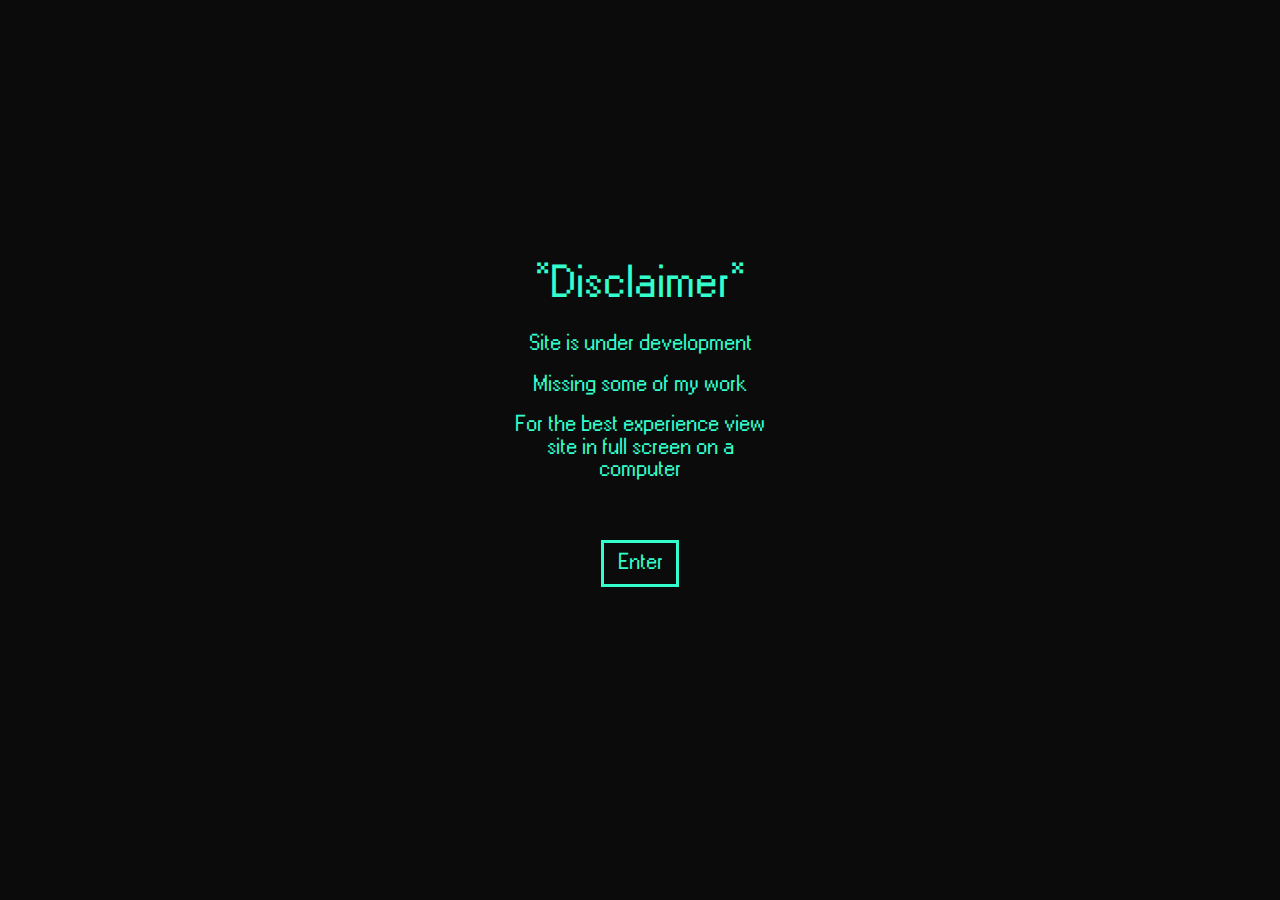
==== commit 323664d8: "Draft 3" ====
--- a/index.html
+++ b/index.html
@@ -14,9 +14,8 @@
                 <h3>*Disclaimer*</h3>
                 <ul>
                     <li>Site is under development</li>
-                    <li>Mobile version is incomplete</li>
                     <li>Missing some of my work</li>
-                    <li>Site is meant to be viewed in full screen on a computer</li>
+                    <li>For the best experience view site in full screen on a computer</li>
                 </ul>
                 <div id="entersite" class="button">
                     <p>Enter</p>
@@ -47,7 +46,7 @@
         </div>
 
         <div id="desktop">
-            <div id="shortcut-branding_portfolio" class="file-item file-viewable file-desktop">
+            <div id="shortcut-branding_portfolio" class="file-item file-viewable file-desktop portfolio-item">
                 <img src="icons/pdf.svg" class="file-icon">
                 <p class="file-name">Branding Portfolio</p>
             </div>
@@ -56,14 +55,34 @@
                 <p class="file-name">Resume</p>
             </div> -->
         </div>
+        <div id="mobile-desktop">
+            <div id="mobile-portfolio" class="desktop-item file-viewable file-desktop">
+                <img src="icons/folder.svg" class="file-icon">
+                <p class="file-name">Portfolio</p>
+            </div>
+            <div id="mobile-projects" class="desktop-item file-viewable file-desktop">
+                <img src="icons/folder.svg" class="file-icon">
+                <p class="file-name">Projects</p>
+            </div>
+            <!-- <div id="mobile-extended_play_2" class="desktop-item file-viewable file-desktop">
+                <img src="icons/next.svg" class="file-icon">
+                <p class="file-name">Extended Play 2</p>
+            </div> -->
+            <div id="mobile-account" class="desktop-item file-viewable file-desktop">
+                <img src="icons/pdf.svg" class="file-icon">
+                <p class="file-name">Account</p>
+            </div>
+        </div>
 
         <div id="taskbar" class="extrusion">
-            <div id="taskbarcontainer" class="intrusion">
+            <div id="start-container" class="intrusion">
                 <div id="start" class="button extrusion">
                     <img src="icons/start.svg" id="start-icon">
                 </div>
-                <div id="tasks">
-                    <div id="task-extendedplay2" class="task extrusion button">
+            </div>
+            <div id="task-container" class="intrusion">
+                <!-- <div id="tasks"> -->
+                    <div id="task-extended_play_2" class="task extrusion button">
                         <p class="task-name">Extended Play 2</p>
                     </div>
                     <div id="task-file_explorer" class="task extrusion button">
@@ -75,8 +94,9 @@
                     <div id="task-settings" class="task extrusion button">
                         <p class="task-name">Settings</p>
                     </div>
-                </div>
-                
+                <!-- </div> -->
+            </div>
+            <div id="clock-container" class="intrusion">
                 <div id="clock" class="button extrusion">
                     <p id="time">11:11 PM</p>
                 </div>
@@ -105,7 +125,7 @@
                 </div>
             </div>
             <div id="games-menu" class="start-submenu extrusion">
-                <div id="games-menu-extendedplay2" class="start-item">
+                <div id="games-menu-extended_play_2" class="start-item">
                     <h2>Extended Play 2</h2>
                 </div>
             </div>
@@ -119,8 +139,8 @@
                 <div id="documents-menu-interaction" class="start-item documents-menu-item">
                     <h2>Interaction</h2>
                 </div> -->
-                <div id="documents-menu-portfolios" class="start-item documents-menu-item">
-                    <h2>Portfolios</h2>
+                <div id="documents-menu-portfolio" class="start-item documents-menu-item">
+                    <h2>Portfolio</h2>
                 </div>
                 <div id="documents-menu-projects" class="start-item documents-menu-item">
                     <h2>Projects</h2>
@@ -147,7 +167,7 @@
                 <div id="window-minimize" class="window-button extrusion button">
                     <img src="icons/minimize.svg" class="window-button-icon">
                 </div>
-                <div id="window-close-extendedplay2" class="window-button window-close extrusion button">
+                <div id="window-close-extended_play_2" class="window-button window-close extrusion button">
                     <img src="icons/end.svg" class="window-button-icon">
                 </div>
                 <div id="window-close-file_explorer" class="window-button window-close extrusion button">
@@ -161,7 +181,7 @@
                 </div>
             </div>
             <div id="window-content" class="intrusion">
-                <embed src="drive/games/extended-play-2/extended-play-2.html" id="extendedplay2" class="window-content-item">
+                <embed src="drive/games/extended-play-2/extended-play-2.html" id="extended_play_2" class="window-content-item">
 
                 <div id="file_explorer" class="window-content-item">
                     <div id="file_explorer-titlebar" class="intrusion">
@@ -189,18 +209,9 @@
                         <div id="file_explorer-back-2019" class="file_explorer-back extrusion button">
                             <img src="icons/back.svg" class="window-button-icon">
                         </div>
-                            <div id="file_explorer-back-universal_interpretations" class="file_explorer-back extrusion button">
-                                <img src="icons/back.svg" class="window-button-icon">
-                            </div>
-                            <div id="file_explorer-back-waveform" class="file_explorer-back extrusion button">
-                                <img src="icons/back.svg" class="window-button-icon">
-                            </div>
                         <div id="file_explorer-back-2020" class="file_explorer-back extrusion button">
                             <img src="icons/back.svg" class="window-button-icon">
                         </div>
-                            <div id="file_explorer-back-destroy_the_icon" class="file_explorer-back extrusion button">
-                                <img src="icons/back.svg" class="window-button-icon">
-                            </div>
                         <div id="file_explorer-back-2021" class="file_explorer-back extrusion button">
                             <img src="icons/back.svg" class="window-button-icon">
                         </div>
@@ -213,83 +224,67 @@
                             <div id="file_explorer-back-corbel_games" class="file_explorer-back extrusion button">
                                 <img src="icons/back.svg" class="window-button-icon">
                             </div>
-                        
-
-                        <!-- <div id="file_explorer-back-art" class="file_explorer-back extrusion button">
-                            <img src="icons/back.svg" class="window-button-icon">
-                        </div>
-                        <div id="file_explorer-back-drawing" class="file_explorer-back extrusion button">
-                            <img src="icons/back.svg" class="window-button-icon">
-                        </div>
-                        <div id="file_explorer-back-painting" class="file_explorer-back extrusion button">
-                            <img src="icons/back.svg" class="window-button-icon">
-                        </div>
-                        <div id="file_explorer-back-branding" class="file_explorer-back extrusion button">
-                            <img src="icons/back.svg" class="window-button-icon">
-                        </div>
-                        <div id="file_explorer-back-interaction" class="file_explorer-back extrusion button">
-                            <img src="icons/back.svg" class="window-button-icon">
-                        </div>
-                        <div id="file_explorer-back-landscape_of_the_abandoned" class="file_explorer-back extrusion button">
-                            <img src="icons/back.svg" class="window-button-icon">
-                        </div> -->
-
-                        
-                        <!-- <div id="file_explorerpath">
-                            <h3 id="file_explorer-path">path</h3>
-                        </div> -->
+
                         <h3 id="file_explorer-path">path</h3>
                     </div>
                     
                     <div id="file_explorer-content" class="intrusion">
                         <div id="drive" class="file_explorer-content-item">
-                            <div id="folder-documents" class="file-item drive-item">
-                                <img src="icons/folder.svg" class="file-icon">
-                                <p class="file-name">Documents</p>
+                            <div class="file_explorer-content-scroll">
+                                <div id="folder-documents" class="file-item drive-item">
+                                    <img src="icons/folder.svg" class="file-icon">
+                                    <p class="file-name">Documents</p>
+                                </div>
                             </div>
                         </div>
 
                         <div id="documents" class="file_explorer-content-item">
-                            <div id="folder-portfolio" class="file-item documents-item">
-                                <img src="icons/folder.svg" class="file-icon">
-                                <p class="file-name">Portfolio</p>
+                            <div class="file_explorer-content-scroll">
+                                <div id="folder-portfolio" class="file-item documents-item">
+                                    <img src="icons/folder.svg" class="file-icon">
+                                    <p class="file-name">Portfolio</p>
+                                </div>
+                                <div id="folder-projects" class="file-item documents-item">
+                                    <img src="icons/folder.svg" class="file-icon">
+                                    <p class="file-name">Projects</p>
+                                </div>
                             </div>
-                            <div id="folder-projects" class="file-item documents-item">
-                                <img src="icons/folder.svg" class="file-icon">
-                                <p class="file-name">Projects</p>
+                        </div>
+
+                        <div id="portfolio" class="file_explorer-content-item">
+                            <div class="file_explorer-content-scroll">
+                                <div id="branding_portfolio" class="file-item file-viewable portfolio-item">
+                                    <img src="icons/pdf.svg" class="file-icon">
+                                    <p class="file-name">Branding Portfolio</p>
+                                </div>
                             </div>
                         </div>
-
-                        <div id="portfolios" class="file_explorer-content-item">
-                            <div id="branding_portfolio" class="file-item file-viewable portfolioitem">
-                                <img src="icons/pdf.svg" class="file-icon">
-                                <p class="file-name">Branding Portfolio</p>
-                            </div>
-                        </div>
                         <div id="projects" class="file_explorer-content-item">
-                            <div id="folder-2017" class="file-item projects-item">
-                                <img src="icons/folder.svg" class="file-icon">
-                                <p class="file-name">2017</p>
-                            </div>
-                            <div id="folder-2018" class="file-item projects-item">
-                                <img src="icons/folder.svg" class="file-icon">
-                                <p class="file-name">2018</p>
-                            </div>
-                            <div id="folder-2019" class="file-item projects-item">
-                                <img src="icons/folder.svg" class="file-icon">
-                                <p class="file-name">2019</p>
-                            </div>
-                            <div id="folder-2020" class="file-item projects-item">
-                                <img src="icons/folder.svg" class="file-icon">
-                                <p class="file-name">2020</p>
-                            </div>
-                            <div id="folder-2021" class="file-item projects-item">
-                                <img src="icons/folder.svg" class="file-icon">
-                                <p class="file-name">2021</p>
-                            </div>
-                            <div id="folder-2022" class="file-item projects-item">
-                                <img src="icons/folder.svg" class="file-icon">
-                                <p class="file-name">2022</p>
+                            <div class="file_explorer-content-scroll">
+                                <div id="folder-2017" class="file-item projects-item">
+                                    <img src="icons/folder.svg" class="file-icon">
+                                    <p class="file-name">2017</p>
+                                </div>
+                                <div id="folder-2018" class="file-item projects-item">
+                                    <img src="icons/folder.svg" class="file-icon">
+                                    <p class="file-name">2018</p>
+                                </div>
+                                <div id="folder-2019" class="file-item projects-item">
+                                    <img src="icons/folder.svg" class="file-icon">
+                                    <p class="file-name">2019</p>
+                                </div>
+                                <div id="folder-2020" class="file-item projects-item">
+                                    <img src="icons/folder.svg" class="file-icon">
+                                    <p class="file-name">2020</p>
+                                </div>
+                                <div id="folder-2021" class="file-item projects-item">
+                                    <img src="icons/folder.svg" class="file-icon">
+                                    <p class="file-name">2021</p>
+                                </div>
+                                <div id="folder-2022" class="file-item projects-item">
+                                    <img src="icons/folder.svg" class="file-icon">
+                                    <p class="file-name">2022</p>
+                                </div>
                             </div>
                         </div>
 
@@ -403,41 +398,43 @@
                         </div>
 
                         <div id="2018" class="file_explorer-content-item">
-                            <div id="cave_in_the_hills" class="file-item file-viewable 2018-item">
-                                <img src="drive/documents/projects/2018/cave_in_the_hills.jpg" class="file-thumbnail">
-                                <p class="file-name">Cave In The Hills</p>
-                            </div>
-                            <div id="chateau_impney" class="file-item file-viewable 2018-item">
-                                <img src="drive/documents/projects/2018/chateau_impney.jpg" class="file-thumbnail">
-                                <p class="file-name">Chateau Impney</p>
-                            </div>
-                            <div id="forbidden_fruit" class="file-item file-viewable 2018-item">
-                                <img src="drive/documents/projects/2018/forbidden_fruit.jpg" class="file-thumbnail">
-                                <p class="file-name">Forbidden Fruit</p>
-                            </div>
-                            <div id="medusa" class="file-item file-viewable 2018-item">
-                                <img src="drive/documents/projects/2018/medusa.jpg" class="file-thumbnail">
-                                <p class="file-name">Medusa</p>
-                            </div>
-                            <div id="mr_dexter" class="file-item file-viewable 2018-item">
-                                <img src="drive/documents/projects/2018/mr_dexter.jpg" class="file-thumbnail">
-                                <p class="file-name">Mr Dexter</p>
-                            </div>
-                            <div id="strelitzia" class="file-item file-viewable 2018-item">
-                                <img src="drive/documents/projects/2018/strelitzia.jpg" class="file-thumbnail">
-                                <p class="file-name">Strelitzia</p>
-                            </div>
-                            <div id="strelitzia_sweatshirt" class="file-item file-viewable 2018-item">
-                                <img src="drive/documents/projects/2018/strelitzia_sweatshirt.png" class="file-thumbnail">
-                                <p class="file-name">Strelitzia Sweatshirt</p>
-                            </div>
-                            <div id="ufos_over_milwaukee" class="file-item file-viewable 2018-item">
-                                <img src="drive/documents/projects/2018/ufos_over_milwaukee.jpg" class="file-thumbnail">
-                                <p class="file-name">UFOs Over Milwaukee</p>
-                            </div>
-                            <div id="vintage_flower" class="file-item file-viewable 2018-item">
-                                <img src="drive/documents/projects/2018/vintage_flower.jpg" class="file-thumbnail">
-                                <p class="file-name">Vintage Flower</p>
+                            <div class="file_explorer-content-scroll">
+                                <div id="cave_in_the_hills" class="file-item file-viewable 2018-item">
+                                    <img src="drive/documents/projects/2018/cave_in_the_hills.jpg" class="file-thumbnail">
+                                    <p class="file-name">Cave In The Hills</p>
+                                </div>
+                                <div id="chateau_impney" class="file-item file-viewable 2018-item">
+                                    <img src="drive/documents/projects/2018/chateau_impney.jpg" class="file-thumbnail">
+                                    <p class="file-name">Chateau Impney</p>
+                                </div>
+                                <div id="forbidden_fruit" class="file-item file-viewable 2018-item">
+                                    <img src="drive/documents/projects/2018/forbidden_fruit.jpg" class="file-thumbnail">
+                                    <p class="file-name">Forbidden Fruit</p>
+                                </div>
+                                <div id="medusa" class="file-item file-viewable 2018-item">
+                                    <img src="drive/documents/projects/2018/medusa.jpg" class="file-thumbnail">
+                                    <p class="file-name">Medusa</p>
+                                </div>
+                                <div id="mr_dexter" class="file-item file-viewable 2018-item">
+                                    <img src="drive/documents/projects/2018/mr_dexter.jpg" class="file-thumbnail">
+                                    <p class="file-name">Mr Dexter</p>
+                                </div>
+                                <div id="strelitzia" class="file-item file-viewable 2018-item">
+                                    <img src="drive/documents/projects/2018/strelitzia.jpg" class="file-thumbnail">
+                                    <p class="file-name">Strelitzia</p>
+                                </div>
+                                <div id="strelitzia_sweatshirt" class="file-item file-viewable 2018-item">
+                                    <img src="drive/documents/projects/2018/strelitzia_sweatshirt.png" class="file-thumbnail">
+                                    <p class="file-name">Strelitzia Sweatshirt</p>
+                                </div>
+                                <div id="ufos_over_milwaukee" class="file-item file-viewable 2018-item">
+                                    <img src="drive/documents/projects/2018/ufos_over_milwaukee.jpg" class="file-thumbnail">
+                                    <p class="file-name">UFOs Over Milwaukee</p>
+                                </div>
+                                <div id="vintage_flower" class="file-item file-viewable 2018-item">
+                                    <img src="drive/documents/projects/2018/vintage_flower.jpg" class="file-thumbnail">
+                                    <p class="file-name">Vintage Flower</p>
+                                </div>
                             </div>
                         </div>
 
@@ -451,10 +448,18 @@
                                     <img src="drive/documents/projects/2019/dysphoria.jpg" class="file-thumbnail">
                                     <p class="file-name">Dysphoria</p>
                                 </div>
+                                <div id="film_photography" class="file-item file-viewable 2019-item">
+                                    <img src="drive/documents/projects/2019/film_photography/film_photography_1-17.jpg" class="file-thumbnail">
+                                    <p class="file-name">Film Photography</p>
+                                </div>
                                 <div id="fly_little_one" class="file-item file-viewable 2019-item">
                                     <img src="drive/documents/projects/2019/fly_little_one.jpg" class="file-thumbnail">
                                     <p class="file-name">Fly Little One</p>
                                 </div>
+                                <div id="long_typesetting_publication" class="file-item file-viewable 2019-item">
+                                    <img src="drive/documents/projects/2019/long_typesetting_publication/long_typesetting_publication_mockup_1.jpg" class="file-thumbnail">
+                                    <p class="file-name">Long Typesetting Publication</p>
+                                </div>
                                 <div id="lucid_dream" class="file-item file-viewable 2019-item">
                                     <img src="drive/documents/projects/2019/lucid_dream.jpg" class="file-thumbnail">
                                     <p class="file-name">Lucid Dream</p>
@@ -467,6 +472,10 @@
                                     <img src="drive/documents/projects/2019/multimedia_value_study_4.jpg" class="file-thumbnail">
                                     <p class="file-name">Multimedia Value Study 4</p>
                                 </div>
+                                <div id="pinhole_photography" class="file-item file-viewable 2019-item">
+                                    <img src="drive/documents/projects/2019/pinhole_photography/pinhole_photography_1.jpg" class="file-thumbnail">
+                                    <p class="file-name">Pinhole Photography</p>
+                                </div>
                                 <div id="self_portrait_sketch_3" class="file-item file-viewable 2019-item">
                                     <img src="drive/documents/projects/2019/self_portrait_sketch_3.jpg" class="file-thumbnail">
                                     <p class="file-name">Self Portrait Sketch 3</p>
@@ -475,20 +484,24 @@
                                     <img src="drive/documents/projects/2019/skeleton.jpg" class="file-thumbnail">
                                     <p class="file-name">Skeleton</p>
                                 </div>
-                                <div id="the_connection_between_art_healing_and_public_health" class="file-item file-viewable 2019-item">
-                                    <img src="icons/pdf.svg" class="file-icon">
-                                    <p class="file-name">The Connection Between Art, Healing, and Public Health</p>
+                                <div id="textura_modern" class="file-item file-viewable 2019-item">
+                                    <img src="drive/documents/projects/2019/textura_modern.jpg" class="file-thumbnail">
+                                    <p class="file-name">Textura Modern</p>
                                 </div>
                                 <div id="trees_trees_trees" class="file-item file-viewable 2019-item">
                                     <img src="drive/documents/projects/2019/trees_trees_trees.jpg" class="file-thumbnail">
                                     <p class="file-name">Trees! Trees! Trees!</p>
                                 </div>
-                                <div id="folder-universal_interpretations" class="file-item 2019-item">
-                                    <img src="icons/folder.svg" class="file-icon">
+                                <div id="type_specimen_poster" class="file-item file-viewable 2019-item">
+                                    <img src="drive/documents/projects/2019/type_specimen_poster.jpg" class="file-thumbnail">
+                                    <p class="file-name">Type Specimen Poster</p>
+                                </div>
+                                <div id="universal_interpretations" class="file-item file-viewable 2019-item">
+                                    <img src="drive/documents/projects/2019/universal_interpretations/logo.png" class="file-thumbnail">
                                     <p class="file-name">Universal Interpretations</p>
                                 </div>
-                                <div id="folder-waveform" class="file-item 2019-item">
-                                    <img src="icons/folder.svg" class="file-icon">
+                                <div id="waveform" class="file-item file-viewable 2019-item">
+                                    <img src="drive/documents/projects/2019/waveform/waveform.jpg" class="file-thumbnail">
                                     <p class="file-name">Waveform</p>
                                 </div>
                                 <div id="where_is_this_beach" class="file-item file-viewable 2019-item">
@@ -498,113 +511,62 @@
                             </div>
                         </div>
 
-                            <div id="universal_interpretations" class="file_explorer-content-item">
-                                <div id="universal_interpretations-aerospace_vacuum" class="file-item file-viewable universal_interpretations-item">
-                                    <img src="drive/documents/projects/2019/universal_interpretations/aerospace_vacuum.jpg" class="file-thumbnail">
-                                    <p class="file-name">Aerospace Vacuum</p>
-                                </div>
-                                <div id="universal_interpretations-first_contact" class="file-item file-viewable universal_interpretations-item">
-                                    <img src="drive/documents/projects/2019/universal_interpretations/first_contact.jpg" class="file-thumbnail">
-                                    <p class="file-name">First Contact</p>
-                                </div>
-                                <div id="universal_interpretations-first_contact_showcase" class="file-item file-viewable universal_interpretations-item">
-                                    <img src="drive/documents/projects/2019/universal_interpretations/first_contact_showcase.jpg" class="file-thumbnail">
-                                    <p class="file-name">First Contact Showcase</p>
-                                </div>
-                                <div id="universal_interpretations-immersion" class="file-item file-viewable universal_interpretations-item">
-                                    <img src="drive/documents/projects/2019/universal_interpretations/immersion.jpg" class="file-thumbnail">
-                                    <p class="file-name">Immersion</p>
-                                </div>
-                                <div id="universal_interpretations-immersion_advertisement" class="file-item file-viewable universal_interpretations-item">
-                                    <img src="drive/documents/projects/2019/universal_interpretations/immersion_advertisement.jpg" class="file-thumbnail">
-                                    <p class="file-name">Immersion Advertisement</p>
-                                </div>
-                                <div id="universal_interpretations-launch_advertisement" class="file-item file-viewable universal_interpretations-item">
-                                    <img src="drive/documents/projects/2019/universal_interpretations/launch_advertisement.jpg" class="file-thumbnail">
-                                    <p class="file-name">Launch Advertisement</p>
-                                </div>
-                                <div id="universal_interpretations-liftoff" class="file-item file-viewable universal_interpretations-item">
-                                    <img src="drive/documents/projects/2019/universal_interpretations/liftoff.jpg" class="file-thumbnail">
-                                    <p class="file-name">Liftoff</p>
-                                </div>
-                                <div id="universal_interpretations-logo" class="file-item file-viewable universal_interpretations-item">
-                                    <img src="drive/documents/projects/2019/universal_interpretations/logo.jpg" class="file-thumbnail">
-                                    <p class="file-name">Logo</p>
-                                </div>
-                                <div id="universal_interpretations-website" class="file-item file-viewable universal_interpretations-item">
-                                    <img src="icons/web.svg" class="file-icon">
-                                    <p class="file-name">Website</p>
+                        <div id="2020" class="file_explorer-content-item">
+                            <div class="file_explorer-content-scroll">
+                                <div id="clematis_viorna" class="file-item file-viewable 2020-item">
+                                    <img src="drive/documents/projects/2020/clematis_viorna/clematis_viorna_representational_trace.jpg" class="file-thumbnail">
+                                    <p class="file-name">Clematis Viorna</p>
+                                </div>
+                                <div id="david_carson_poster" class="file-item file-viewable 2020-item">
+                                    <img src="drive/documents/projects/2020/david_carson_poster.jpg" class="file-thumbnail">
+                                    <p class="file-name">David Carson Poster</p>
+                                </div>
+                                <div id="destroy_the_icon" class="file-item file-viewable 2020-item">
+                                    <img src="drive/documents/projects/2020/destroy_the_icon/one_note.jpg" class="file-thumbnail">
+                                    <p class="file-name">Destroy The Icon</p>
+                                </div>
+                                <div id="fantasy_appliance" class="file-item file-viewable 2020-item">
+                                    <img src="drive/documents/projects/2020/fantasy_appliance.jpg" class="file-thumbnail">
+                                    <p class="file-name">Fantasy Appliance</p>
+                                </div>
+                                <div id="lysol_disinfectant_infographic" class="file-item file-viewable 2020-item">
+                                    <img src="drive/documents/projects/2020/lysol_disinfectant_infographic.jpg" class="file-thumbnail">
+                                    <p class="file-name">Lysol Disinfectant Infographic</p>
+                                </div>
+                                <div id="singularity" class="file-item file-viewable 2020-item">
+                                    <img src="drive/documents/projects/2020/singularity.jpg" class="file-thumbnail">
+                                    <p class="file-name">Singularity</p>
+                                </div>
+                                <div id="sweet_biscuit_inn_rack_card" class="file-item file-viewable 2020-item">
+                                    <img src="drive/documents/projects/2020/sweet_biscuit_inn_rack_card.jpg" class="file-thumbnail">
+                                    <p class="file-name">Sweet Biscuit Inn Rack Card</p>
+                                </div>
+                                <div id="texture" class="file-item file-viewable 2020-item">
+                                    <img src="drive/documents/projects/2020/texture/texture_mockup_1.jpg" class="file-thumbnail">
+                                    <p class="file-name">Texture</p>
+                                </div>
+                                <div id="thank_you" class="file-item file-viewable 2020-item">
+                                    <img src="drive/documents/projects/2020/thank_you/thank_you.jpg" class="file-thumbnail">
+                                    <p class="file-name">Thank You!</p>
+                                </div>
+                                <div id="the_end_of_the_world" class="file-item file-viewable 2020-item">
+                                    <img src="drive/documents/projects/2020/the_end_of_the_world/the_end_of_the_world_mockup_1.jpg" class="file-thumbnail">
+                                    <p class="file-name">The End of The World</p>
+                                </div>
+                                <div id="warp" class="file-item file-viewable 2020-item">
+                                    <img src="drive/documents/projects/2020/warp/warp_line.jpg" class="file-thumbnail">
+                                    <p class="file-name">Warp</p>
                                 </div>
                             </div>
-
-                            <div id="waveform" class="file_explorer-content-item">
-                                <div id="waveform-fission" class="file-item file-viewable waveform-item">
-                                    <img src="drive/documents/projects/2019/waveform/fission.jpg" class="file-thumbnail">
-                                    <p class="file-name">Fission</p>
-                                </div>
-                                <div id="waveform-waveform" class="file-item file-viewable waveform-item">
-                                    <img src="drive/documents/projects/2019/waveform/waveform.jpg" class="file-thumbnail">
-                                    <p class="file-name">Waveform</p>
-                                </div>
-                                <div id="waveform-waveform_alternate" class="file-item file-viewable waveform-item">
-                                    <img src="drive/documents/projects/2019/waveform/waveform_alternate.jpg" class="file-thumbnail">
-                                    <p class="file-name">Waveform Alternate</p>
-                                </div>
-                                <div id="waveform-waveform_alternate_shirt_mockup" class="file-item file-viewable waveform-item">
-                                    <img src="drive/documents/projects/2019/waveform/waveform_alternate_shirt_mockup.jpg" class="file-thumbnail">
-                                    <p class="file-name">Waveform Alternate Shirt Mockup</p>
-                                </div>
-                                <div id="waveform-waveform_sweatshirt_advertisement" class="file-item file-viewable waveform-item">
-                                    <img src="drive/documents/projects/2019/waveform/waveform_sweatshirt_advertisement.jpg" class="file-thumbnail">
-                                    <p class="file-name">Waveform Sweatshirt Advertisement</p>
-                                </div>
-                                <div id="waveform-waveform_sweatshirt_mockup" class="file-item file-viewable waveform-item">
-                                    <img src="drive/documents/projects/2019/waveform/waveform_sweatshirt_mockup.jpg" class="file-thumbnail">
-                                    <p class="file-name">Waveform Sweatshirt Mockup</p>
+                        </div>
+
+                        <div id="2021" class="file_explorer-content-item">
+                            <div class="file_explorer-content-scroll">
+                                <div id="a_beautiful_dissolution" class="file-item file-viewable 2021-item">
+                                    <img src="drive/documents/projects/2021/a_beautiful_dissolution.jpg" class="file-thumbnail">
+                                    <p class="file-name">A Beautiful Dissolution</p>
                                 </div>
                             </div>
-
-
-                        <div id="2020" class="file_explorer-content-item">
-                            <div id="folder-destroy_the_icon" class="file-item 2020-item">
-                                <img src="icons/folder.svg" class="file-icon">
-                                <p class="file-name">Destroy the Icon</p>
-                            </div>
-                            <div id="fantasy_appliance" class="file-item file-viewable 2020-item">
-                                <img src="drive/documents/projects/2020/fantasy_appliance.jpg" class="file-thumbnail">
-                                <p class="file-name">Fantasy Appliance</p>
-                            </div>
-                            <div id="singularity" class="file-item file-viewable 2020-item">
-                                <img src="drive/documents/projects/2020/singularity.jpg" class="file-thumbnail">
-                                <p class="file-name">Singularity</p>
-                            </div>
-                            <div id="sweet_biscuit_inn_rack_card" class="file-item file-viewable 2020-item">
-                                <img src="drive/documents/projects/2020/sweet_biscuit_inn_rack_card.jpg" class="file-thumbnail">
-                                <p class="file-name">Sweet Biscuit Inn Rack Card</p>
-                            </div>
-                        </div>
-
-                            <div id="destroy_the_icon" class="file_explorer-content-item">
-                                <div id="destroy_the_icon-ego" class="file-item file-viewable destroy_the_icon-item">
-                                    <img src="drive/documents/projects/2020/destroy_the_icon/ego.jpg" class="file-thumbnail">
-                                    <p class="file-name">Ego</p>
-                                </div>
-                                <div id="destroy_the_icon-kanye_loves_kanye" class="file-item file-viewable destroy_the_icon-item">
-                                    <img src="drive/documents/projects/2020/destroy_the_icon/kanye_loves_kanye.jpg" class="file-thumbnail">
-                                    <p class="file-name">Kanye Loves Kanye</p>
-                                </div>
-                                <div id="destroy_the_icon-one_note" class="file-item file-viewable destroy_the_icon-item">
-                                    <img src="drive/documents/projects/2020/destroy_the_icon/one_note.jpg" class="file-thumbnail">
-                                    <p class="file-name">One Note</p>
-                                </div>
-                                <div id="destroy_the_icon-sad_kanye" class="file-item file-viewable destroy_the_icon-item">
-                                    <img src="drive/documents/projects/2020/destroy_the_icon/sad_kanye.jpg" class="file-thumbnail">
-                                    <p class="file-name">Sad Kanye</p>
-                                </div>
-                            </div>
-
-                        <div id="2021" class="file_explorer-content-item">
-                            
                         </div>
 
                         <div id="2022" class="file_explorer-content-item">
@@ -712,28 +674,47 @@
                             </div>
                         </div>
 
-                        
-
-                
-                        
-
-
-                        <div id="interaction" class="file_explorer-content-item">
-                            <div id="landscape_of_the_abandonedfolder" class="file-item interactionitem">
-                                <img src="icons/folder.svg" class="file-icon">
-                                <p class="file-name">Landscape of the Abandoned</p>
-                            </div>
-                        </div>
-
-                        
-                        
 
                         
                         <div id="file_explorer-full" class="file_explorer-content-item">
                             <div id="file_explorer-full-content">
                                 
+                                <!-- <div id="branding_portfolio-full" class="image-full">
+                                    <embed src="drive/documents/portfolio/branding_portfolio.pdf#toolbar=0" type="application/pdf" class="embeded"/>
+                                </div> -->
                                 <div id="branding_portfolio-full" class="image-full">
-                                    <embed src="drive/documents/portfolio/branding-portfolio.pdf#toolbar=0" type="application/pdf" class="embed-full" />
+                                    <div id="form_button-last" class="form_button button intrusion">
+                                        <!-- <img src="icons/back.svg" class="form-button-icon"> -->
+                                    </div>
+                                    <div id="form_button-next" class="form_button button intrusion">
+                                        <!-- <img src="icons/back.svg" class="form-button-icon"> -->
+                                    </div>
+                                    <form>
+                                        <input type="radio" name="gallery" autofocus value="branding_portfolio_1" id="branding_portfolio_1" />
+                                        <input type="radio" name="gallery" value="branding_portfolio_2" id="branding_portfolio_2" />
+                                        <input type="radio" name="gallery" value="branding_portfolio_3" id="branding_portfolio_3" />
+                                        <input type="radio" name="gallery" value="branding_portfolio_4" id="branding_portfolio_4" />
+                                        <input type="radio" name="gallery" value="branding_portfolio_5" id="branding_portfolio_5" />
+                                        <input type="radio" name="gallery" value="branding_portfolio_6" id="branding_portfolio_6" />
+                                        <input type="radio" name="gallery" value="branding_portfolio_7" id="branding_portfolio_7" />
+                                        <input type="radio" name="gallery" value="branding_portfolio_8" id="branding_portfolio_8" />
+                                        <input type="radio" name="gallery" value="branding_portfolio_9" id="branding_portfolio_9" />
+                                        <input type="radio" name="gallery" value="branding_portfolio_10" id="branding_portfolio_10" />
+                                        <input type="radio" name="gallery" value="branding_portfolio_11" id="branding_portfolio_11" />
+                                        <input type="radio" name="gallery" value="branding_portfolio_12" id="branding_portfolio_12" />
+                                        <input type="radio" name="gallery" value="branding_portfolio_13" id="branding_portfolio_13" />
+                                        <input type="radio" name="gallery" value="branding_portfolio_14" id="branding_portfolio_14" />
+                                        <input type="radio" name="gallery" value="branding_portfolio_15" id="branding_portfolio_15" />
+                                        <input type="radio" name="gallery" value="branding_portfolio_16" id="branding_portfolio_16" />
+                                        <input type="radio" name="gallery" value="branding_portfolio_17" id="branding_portfolio_17" />
+                                        <input type="radio" name="gallery" value="branding_portfolio_18" id="branding_portfolio_18" />
+                                        <input type="radio" name="gallery" value="branding_portfolio_19" id="branding_portfolio_19" />
+                                        <input type="radio" name="gallery" value="branding_portfolio_20" id="branding_portfolio_20" />
+                                        <input type="radio" name="gallery" value="branding_portfolio_21" id="branding_portfolio_21" />
+                                        <input type="radio" name="gallery" value="branding_portfolio_22" id="branding_portfolio_22" />
+                                        
+                                        <label for="branding_portfolio_1"><img src="drive/documents/portfolio/branding_portfolio/branding_portfolio_1.jpg"></label><label for="branding_portfolio_2"><img src="drive/documents/portfolio/branding_portfolio/branding_portfolio_2.jpg"></label><label for="branding_portfolio_3"><img src="drive/documents/portfolio/branding_portfolio/branding_portfolio_3.jpg"></label><label for="branding_portfolio_4"><img src="drive/documents/portfolio/branding_portfolio/branding_portfolio_4.jpg"></label><label for="branding_portfolio_5"><img src="drive/documents/portfolio/branding_portfolio/branding_portfolio_5.jpg"></label><label for="branding_portfolio_6"><img src="drive/documents/portfolio/branding_portfolio/branding_portfolio_6.jpg"></label><label for="branding_portfolio_7"><img src="drive/documents/portfolio/branding_portfolio/branding_portfolio_7.jpg"></label><label for="branding_portfolio_8"><img src="drive/documents/portfolio/branding_portfolio/branding_portfolio_8.jpg"></label><label for="branding_portfolio_9"><img src="drive/documents/portfolio/branding_portfolio/branding_portfolio_9.jpg"></label><label for="branding_portfolio_10"><img src="drive/documents/portfolio/branding_portfolio/branding_portfolio_10.jpg"></label><label for="branding_portfolio_11"><img src="drive/documents/portfolio/branding_portfolio/branding_portfolio_11.jpg"></label><label for="branding_portfolio_12"><img src="drive/documents/portfolio/branding_portfolio/branding_portfolio_12.jpg"></label><label for="branding_portfolio_13"><img src="drive/documents/portfolio/branding_portfolio/branding_portfolio_13.jpg"></label><label for="branding_portfolio_14"><img src="drive/documents/portfolio/branding_portfolio/branding_portfolio_14.jpg"></label><label for="branding_portfolio_15"><img src="drive/documents/portfolio/branding_portfolio/branding_portfolio_15.jpg"></label><label for="branding_portfolio_16"><img src="drive/documents/portfolio/branding_portfolio/branding_portfolio_16.jpg"></label><label for="branding_portfolio_17"><img src="drive/documents/portfolio/branding_portfolio/branding_portfolio_17.jpg"></label><label for="branding_portfolio_18"><img src="drive/documents/portfolio/branding_portfolio/branding_portfolio_18.jpg"></label><label for="branding_portfolio_19"><img src="drive/documents/portfolio/branding_portfolio/branding_portfolio_19.jpg"></label><label for="branding_portfolio_20"><img src="drive/documents/portfolio/branding_portfolio/branding_portfolio_20.jpg"></label><label for="branding_portfolio_21"><img src="drive/documents/portfolio/branding_portfolio/branding_portfolio_21.jpg"></label><label for="branding_portfolio_22"><img src="drive/documents/portfolio/branding_portfolio/branding_portfolio_22.jpg"></label>
+                                    </form>
                                 </div>
 
 
@@ -778,49 +759,237 @@
 
                                 <img src="drive/documents/projects/2019/deliberate_deliverance.jpg" id="deliberate_deliverance-full" class="image-full">
                                 <img src="drive/documents/projects/2019/dysphoria.jpg" id="dysphoria-full" class="image-full">
+                                <div id="film_photography-full" class="image-full">
+                                    <div id="form_button-last" class="form_button button intrusion">
+                                        <!-- <img src="icons/back.svg" class="form-button-icon"> -->
+                                    </div>
+                                    <div id="form_button-next" class="form_button button intrusion">
+                                        <!-- <img src="icons/back.svg" class="form-button-icon"> -->
+                                    </div>
+                                    <form>
+                                        <input type="radio" name="gallery" autofocus value="film_photography_1-2" id="film_photography_1-2" />
+                                        <input type="radio" name="gallery" value="film_photography_1-17" id="film_photography_1-17" />
+                                        <input type="radio" name="gallery" value="film_photography_1-20" id="film_photography_1-20" />
+                                        <input type="radio" name="gallery" value="film_photography_1-21" id="film_photography_1-21" />
+                                        <input type="radio" name="gallery" value="film_photography_1-22" id="film_photography_1-22" />
+                                        <input type="radio" name="gallery" value="film_photography_2-12" id="film_photography_2-12" />
+                                        <input type="radio" name="gallery" value="film_photography_2-24-2" id="film_photography_2-24-2" />
+                                        <input type="radio" name="gallery" value="film_photography_3-2" id="film_photography_3-2" />
+                                        <input type="radio" name="gallery" value="film_photography_3-8" id="film_photography_3-8" />
+                                        <input type="radio" name="gallery" value="film_photography_3-20" id="film_photography_3-20" />
+                                        
+                
+                                        <label for="film_photography_1-2"><img src="drive/documents/projects/2019/film_photography/film_photography_1-2.jpg"></label><label for="film_photography_1-17"><img src="drive/documents/projects/2019/film_photography/film_photography_1-17.jpg"></label><label for="film_photography_1-20"><img src="drive/documents/projects/2019/film_photography/film_photography_1-20.jpg"></label><label for="film_photography_1-21"><img src="drive/documents/projects/2019/film_photography/film_photography_1-21.jpg"></label><label for="film_photography_1-22"><img src="drive/documents/projects/2019/film_photography/film_photography_1-22.jpg"></label><label for="film_photography_2-12"><img src="drive/documents/projects/2019/film_photography/film_photography_2-12.jpg"></label><label for="film_photography_2-24-2"><img src="drive/documents/projects/2019/film_photography/film_photography_2-24-2.jpg"></label><label for="film_photography_3-2"><img src="drive/documents/projects/2019/film_photography/film_photography_3-2.jpg"></label><label for="film_photography_3-8"><img src="drive/documents/projects/2019/film_photography/film_photography_3-8.jpg"></label><label for="film_photography_3-20"><img src="drive/documents/projects/2019/film_photography/film_photography_3-20.jpg"></label>
+                                    </form>
+                                </div>
                                 <img src="drive/documents/projects/2019/fly_little_one.jpg" id="fly_little_one-full" class="image-full">
+                                <div id="long_typesetting_publication-full" class="image-full">
+                                    <div id="form_button-last" class="form_button button intrusion">
+                                        <!-- <img src="icons/back.svg" class="form-button-icon"> -->
+                                    </div>
+                                    <div id="form_button-next" class="form_button button intrusion">
+                                        <!-- <img src="icons/back.svg" class="form-button-icon"> -->
+                                    </div>
+                                    <form>
+                                        <input type="radio" name="gallery" autofocus value="long_typesetting_publication_mockup_1" id="long_typesetting_publication_mockup_1" />
+                                        <input type="radio" name="gallery" value="long_typesetting_publication_mockup_2" id="long_typesetting_publication_mockup_2" />
+                                        <input type="radio" name="gallery" value="long_typesetting_publication_mockup_3" id="long_typesetting_publication_mockup_3" />
+                
+                                        <label for="long_typesetting_publication_mockup_1"><img src="drive/documents/projects/2019/long_typesetting_publication/long_typesetting_publication_mockup_1.jpg"></label><label for="long_typesetting_publication_mockup_2"><img src="drive/documents/projects/2019/long_typesetting_publication/long_typesetting_publication_mockup_2.jpg"></label><label for="long_typesetting_publication_mockup_3"><img src="drive/documents/projects/2019/long_typesetting_publication/long_typesetting_publication_mockup_3.jpg"></label>
+                                    </form>
+                                </div>
                                 <img src="drive/documents/projects/2019/lucid_dream.jpg" id="lucid_dream-full" class="image-full">
                                 <img src="drive/documents/projects/2019/move_on.jpg" id="move_on-full" class="image-full">
                                 <img src="drive/documents/projects/2019/multimedia_value_study_4.jpg" id="multimedia_value_study_4-full" class="image-full">
+                                <div id="pinhole_photography-full" class="image-full">
+                                    <div id="form_button-last" class="form_button button intrusion">
+                                        <!-- <img src="icons/back.svg" class="form-button-icon"> -->
+                                    </div>
+                                    <div id="form_button-next" class="form_button button intrusion">
+                                        <!-- <img src="icons/back.svg" class="form-button-icon"> -->
+                                    </div>
+                                    <form>
+                                        <input type="radio" name="gallery" autofocus value="pinhole_photography_1" id="pinhole_photography_1" />
+                                        <input type="radio" name="gallery" value="pinhole_photography_2" id="pinhole_photography_2" />
+                                        <input type="radio" name="gallery" value="pinhole_photography_3" id="pinhole_photography_3" />
+                                        <input type="radio" name="gallery" value="pinhole_photography_4" id="pinhole_photography_4" />
+                                        <input type="radio" name="gallery" value="pinhole_photography_5" id="pinhole_photography_5" />
+                                        <input type="radio" name="gallery" value="pinhole_photography_6" id="pinhole_photography_6" />
+                                        <input type="radio" name="gallery" value="pinhole_photography_7" id="pinhole_photography_7" />
+                                        <input type="radio" name="gallery" value="pinhole_photography_8" id="pinhole_photography_8" />
+                                        <input type="radio" name="gallery" value="pinhole_photography_9" id="pinhole_photography_9" />
+                                        <input type="radio" name="gallery" value="pinhole_photography_10" id="pinhole_photography_10" />
+                                        <input type="radio" name="gallery" value="pinhole_photography_11" id="pinhole_photography_11" />
+                                        <input type="radio" name="gallery" value="pinhole_photography_12" id="pinhole_photography_12" />
+                                        <input type="radio" name="gallery" value="pinhole_photography_13" id="pinhole_photography_13" />
+                                        <input type="radio" name="gallery" value="pinhole_photography_14" id="pinhole_photography_14" />
+                                        <input type="radio" name="gallery" value="pinhole_photography_15" id="pinhole_photography_15" />
+                                        <input type="radio" name="gallery" value="pinhole_photography_16" id="pinhole_photography_16" />
+                                        <input type="radio" name="gallery" value="pinhole_photography_17" id="pinhole_photography_17" />
+                                        <input type="radio" name="gallery" value="pinhole_photography_18" id="pinhole_photography_18" />
+                                        <input type="radio" name="gallery" value="pinhole_photography_19" id="pinhole_photography_19" />
+                                        <input type="radio" name="gallery" value="pinhole_photography_20" id="pinhole_photography_20" />
+                                        <input type="radio" name="gallery" value="pinhole_photography_21" id="pinhole_photography_21" />
+                                        <input type="radio" name="gallery" value="pinhole_photography_22" id="pinhole_photography_22" />
+                                        <input type="radio" name="gallery" value="pinhole_photography_23" id="pinhole_photography_23" />
+                                        <input type="radio" name="gallery" value="pinhole_photography_24" id="pinhole_photography_24" />
+                                        <input type="radio" name="gallery" value="pinhole_photography_25" id="pinhole_photography_25" />
+                                        <input type="radio" name="gallery" value="pinhole_photography_26" id="pinhole_photography_26" />
+                                        <input type="radio" name="gallery" value="pinhole_photography_27" id="pinhole_photography_27" />
+                                        
+                
+                                        <label for="pinhole_photography_1"><img src="drive/documents/projects/2019/pinhole_photography/pinhole_photography_1.jpg"></label><label for="pinhole_photography_2"><img src="drive/documents/projects/2019/pinhole_photography/pinhole_photography_2.jpg"></label><label for="pinhole_photography_3"><img src="drive/documents/projects/2019/pinhole_photography/pinhole_photography_3.jpg"></label><label for="pinhole_photography_4"><img src="drive/documents/projects/2019/pinhole_photography/pinhole_photography_4.jpg"></label><label for="pinhole_photography_5"><img src="drive/documents/projects/2019/pinhole_photography/pinhole_photography_5.jpg"></label><label for="pinhole_photography_6"><img src="drive/documents/projects/2019/pinhole_photography/pinhole_photography_6.jpg"></label><label for="pinhole_photography_7"><img src="drive/documents/projects/2019/pinhole_photography/pinhole_photography_7.jpg"></label><label for="pinhole_photography_8"><img src="drive/documents/projects/2019/pinhole_photography/pinhole_photography_8.jpg"></label><label for="pinhole_photography_9"><img src="drive/documents/projects/2019/pinhole_photography/pinhole_photography_9.jpg"></label><label for="pinhole_photography_10"><img src="drive/documents/projects/2019/pinhole_photography/pinhole_photography_10.jpg"></label><label for="pinhole_photography_11"><img src="drive/documents/projects/2019/pinhole_photography/pinhole_photography_11.jpg"></label><label for="pinhole_photography_12"><img src="drive/documents/projects/2019/pinhole_photography/pinhole_photography_12.jpg"></label><label for="pinhole_photography_13"><img src="drive/documents/projects/2019/pinhole_photography/pinhole_photography_13.jpg"></label><label for="pinhole_photography_14"><img src="drive/documents/projects/2019/pinhole_photography/pinhole_photography_14.jpg"></label><label for="pinhole_photography_15"><img src="drive/documents/projects/2019/pinhole_photography/pinhole_photography_15.jpg"></label><label for="pinhole_photography_16"><img src="drive/documents/projects/2019/pinhole_photography/pinhole_photography_16.jpg"></label><label for="pinhole_photography_17"><img src="drive/documents/projects/2019/pinhole_photography/pinhole_photography_17.jpg"></label><label for="pinhole_photography_18"><img src="drive/documents/projects/2019/pinhole_photography/pinhole_photography_18.jpg"></label><label for="pinhole_photography_19"><img src="drive/documents/projects/2019/pinhole_photography/pinhole_photography_19.jpg"></label><label for="pinhole_photography_20"><img src="drive/documents/projects/2019/pinhole_photography/pinhole_photography_20.jpg"></label><label for="pinhole_photography_21"><img src="drive/documents/projects/2019/pinhole_photography/pinhole_photography_21.jpg"></label><label for="pinhole_photography_22"><img src="drive/documents/projects/2019/pinhole_photography/pinhole_photography_22.jpg"></label><label for="pinhole_photography_23"><img src="drive/documents/projects/2019/pinhole_photography/pinhole_photography_23.jpg"></label><label for="pinhole_photography_24"><img src="drive/documents/projects/2019/pinhole_photography/pinhole_photography_24.jpg"></label><label for="pinhole_photography_25"><img src="drive/documents/projects/2019/pinhole_photography/pinhole_photography_25.png"></label><label for="pinhole_photography_26"><img src="drive/documents/projects/2019/pinhole_photography/pinhole_photography_26.png"></label><label for="pinhole_photography_27"><img src="drive/documents/projects/2019/pinhole_photography/pinhole_photography_27.jpg"></label>
+                                    </form>
+                                </div>
                                 <img src="drive/documents/projects/2019/self_portrait_sketch_3.jpg" id="self_portrait_sketch_3-full" class="image-full">
                                 <img src="drive/documents/projects/2019/skeleton.jpg" id="skeleton-full" class="image-full">
-                                <div id="the_connection_between_art_healing_and_public_health-full" class="image-full">
-                                    <embed src="drive/documents/projects/2019/the_connection_between_art_healing_and_public_health.pdf" type="application/pdf" class="embed-full" />
-                                </div>
+                                <img src="drive/documents/projects/2019/textura_modern.jpg" id="textura_modern-full" class="image-full">
                                 <img src="drive/documents/projects/2019/trees_trees_trees.jpg" id="trees_trees_trees-full" class="image-full">
+                                <img src="drive/documents/projects/2019/type_specimen_poster.jpg" id="type_specimen_poster-full" class="image-full">
+                                <div id="universal_interpretations-full" class="image-full">
+                                    <div id="form_button-last" class="form_button button intrusion">
+                                        <!-- <img src="icons/back.svg" class="form-button-icon"> -->
+                                    </div>
+                                    <div id="form_button-next" class="form_button button intrusion">
+                                        <!-- <img src="icons/back.svg" class="form-button-icon"> -->
+                                    </div>
+                                    <form>
+                                        <input type="radio" name="gallery" autofocus value="universal_interpretations-logo" id="universal_interpretations-logo" />
+                                        <input type="radio" name="gallery" value="launch_advertisement" id="launch_advertisement" />
+                                        <input type="radio" name="gallery" value="first_contact" id="first_contact" />
+                                        <input type="radio" name="gallery" value="first_contact_showcase" id="first_contact_showcase" />
+                                        <input type="radio" name="gallery" value="immersion" id="immersion" />
+                                        <input type="radio" name="gallery" value="immersion_advertisement" id="immersion_advertisement" />
+                                        <input type="radio" name="gallery" value="aerospace_vacuum" id="aerospace_vacuum" />
+                                        <input type="radio" name="gallery" value="liftoff" id="liftoff" />
+                                        
+                                        <label for="universal_interpretations-logo"><img src="drive/documents/projects/2019/universal_interpretations/logo.jpg"></label><label for="launch_advertisement"><img src="drive/documents/projects/2019/universal_interpretations/launch_advertisement.jpg"></label><label for="first_contact"><img src="drive/documents/projects/2019/universal_interpretations/first_contact.jpg"></label><label for="first_contact_showcase"><img src="drive/documents/projects/2019/universal_interpretations/first_contact_showcase.jpg"></label><label for="immersion"><img src="drive/documents/projects/2019/universal_interpretations/immersion.jpg"></label><label for="immersion_advertisement"><img src="drive/documents/projects/2019/universal_interpretations/immersion_advertisement.jpg"></label><label for="aerospace_vacuum"><img src="drive/documents/projects/2019/universal_interpretations/aerospace_vacuum.jpg"></label><label for="liftoff"><img src="drive/documents/projects/2019/universal_interpretations/liftoff.jpg"></label>
+                                    </form>
+                                </div>
+                                <div id="waveform-full" class="image-full">
+                                    <div id="form_button-last" class="form_button button intrusion">
+                                        <!-- <img src="icons/back.svg" class="form-button-icon"> -->
+                                    </div>
+                                    <div id="form_button-next" class="form_button button intrusion">
+                                        <!-- <img src="icons/back.svg" class="form-button-icon"> -->
+                                    </div>
+                                    <form>
+                                        <input type="radio" name="gallery" autofocus value="waveform-logo" id="waveform-logo" />
+                                        <input type="radio" name="gallery" value="waveform_sweatshirt_advertisement" id="waveform_sweatshirt_advertisement" />
+                                        <input type="radio" name="gallery" value="waveform_sweatshirt_mockup" id="waveform_sweatshirt_mockup" />
+                                        <input type="radio" name="gallery" value="waveform_alternate" id="waveform_alternate" />
+                                        <input type="radio" name="gallery" value="waveform_alternate_shirt_mockup" id="waveform_alternate_shirt_mockup" />
+                                        <input type="radio" name="gallery" value="fission" id="fission" />
+                                        
+                
+                                        <label for="waveform-logo"><img src="drive/documents/projects/2019/waveform/waveform.jpg"></label><label for="waveform_sweatshirt_advertisement"><img src="drive/documents/projects/2019/waveform/waveform_sweatshirt_advertisement.jpg"></label><label for="waveform_sweatshirt_mockup"><img src="drive/documents/projects/2019/waveform/waveform_sweatshirt_mockup.jpg"></label><label for="waveform_alternate"><img src="drive/documents/projects/2019/waveform/waveform_alternate.jpg"></label><label for="waveform_alternate_shirt_mockup"><img src="drive/documents/projects/2019/waveform/waveform_alternate_shirt_mockup.jpg"></label><label for="fission"><img src="drive/documents/projects/2019/waveform/fission.jpg"></label>
+                                    </form>
+                                </div>
                                 <img src="drive/documents/projects/2019/where_is_this_beach.jpg" id="where_is_this_beach-full" class="image-full">
 
-                                    <img src="drive/documents/projects/2019/universal_interpretations/aerospace_vacuum.jpg" id="universal_interpretations-aerospace_vacuum-full" class="image-full">
-                                    <img src="drive/documents/projects/2019/universal_interpretations/first_contact.jpg" id="universal_interpretations-first_contact-full" class="image-full">
-                                    <img src="drive/documents/projects/2019/universal_interpretations/first_contact_showcase.jpg" id="universal_interpretations-first_contact_showcase-full" class="image-full">
-                                    <img src="drive/documents/projects/2019/universal_interpretations/immersion.jpg" id="universal_interpretations-immersion-full" class="image-full">
-                                    <img src="drive/documents/projects/2019/universal_interpretations/immersion_advertisement.jpg" id="universal_interpretations-immersion_advertisement-full" class="image-full">
-                                    <img src="drive/documents/projects/2019/universal_interpretations/launch_advertisement.jpg" id="universal_interpretations-launch_advertisement-full" class="image-full">
-                                    <img src="drive/documents/projects/2019/universal_interpretations/liftoff.jpg" id="universal_interpretations-liftoff-full" class="image-full">
-                                    <img src="drive/documents/projects/2019/universal_interpretations/logo.jpg" id="universal_interpretations-logo-full" class="image-full">
-                                    <div id="universal_interpretations-website-full" class="image-full">
-                                        <embed src="https://universalint.storenvy.com/" id="universal_interpretations-website-full-embed" class="embed-full">
+
+                                <div id="clematis_viorna-full" class="image-full">
+                                    <div id="form_button-last" class="form_button button intrusion">
+                                        <!-- <img src="icons/back.svg" class="form-button-icon"> -->
                                     </div>
-                                    <!-- <iframe src="<WEBSITE URL>" class=""></iframe> -->
-
-                                    <img src="drive/documents/projects/2019/waveform/fission.jpg" id="waveform-fission-full" class="image-full">
-                                    <img src="drive/documents/projects/2019/waveform/waveform.jpg" id="waveform-waveform-full" class="image-full">
-                                    <img src="drive/documents/projects/2019/waveform/waveform_alternate.jpg" id="waveform-waveform_alternate-full" class="image-full">
-                                    <img src="drive/documents/projects/2019/waveform/waveform_alternate_shirt_mockup.jpg" id="waveform-waveform_alternate_shirt_mockup-full" class="image-full">
-                                    <img src="drive/documents/projects/2019/waveform/waveform_sweatshirt_advertisement.jpg" id="waveform-waveform_sweatshirt_advertisement-full" class="image-full">
-                                    <img src="drive/documents/projects/2019/waveform/waveform_sweatshirt_mockup.jpg" id="waveform-waveform_sweatshirt_mockup-full" class="image-full">
-
-
+                                    <div id="form_button-next" class="form_button button intrusion">
+                                        <!-- <img src="icons/back.svg" class="form-button-icon"> -->
+                                    </div>
+                                    <form>
+                                        <input type="radio" name="gallery" autofocus value="clematis_viorna_representational_trace" id="clematis_viorna_representational_trace" />
+                                        <input type="radio" name="gallery" value="clematis_viorna_black_and_white" id="clematis_viorna_black_and_white" />
+                                        <input type="radio" name="gallery" value="clematis_viorna_color" id="clematis_viorna_color" />
+                                        <input type="radio" name="gallery" value="clematis_viorna_pattern_1" id="clematis_viorna_pattern_1" />
+                                        <input type="radio" name="gallery" value="clematis_viorna_pattern_2" id="clematis_viorna_pattern_2" />
+                
+                                        <label for="clematis_viorna_representational_trace"><img src="drive/documents/projects/2020/clematis_viorna/clematis_viorna_representational_trace.jpg"></label><label for="clematis_viorna_black_and_white"><img src="drive/documents/projects/2020/clematis_viorna/clematis_viorna_black_and_white.jpg"></label><label for="clematis_viorna_color"><img src="drive/documents/projects/2020/clematis_viorna/clematis_viorna_color.jpg"></label><label for="clematis_viorna_pattern_1"><img src="drive/documents/projects/2020/clematis_viorna/clematis_viorna_pattern_1.jpg"></label><label for="clematis_viorna_pattern_2"><img src="drive/documents/projects/2020/clematis_viorna/clematis_viorna_pattern_2.jpg"></label>
+                                    </form>
+                                </div>
+                                <img src="drive/documents/projects/2020/david_carson_poster.jpg" id="david_carson_poster-full" class="image-full">
+                                <div id="destroy_the_icon-full" class="image-full">
+                                    <div id="form_button-last" class="form_button button intrusion">
+                                        <!-- <img src="icons/back.svg" class="form-button-icon"> -->
+                                    </div>
+                                    <div id="form_button-next" class="form_button button intrusion">
+                                        <!-- <img src="icons/back.svg" class="form-button-icon"> -->
+                                    </div>
+                                    <form>
+                                        <input type="radio" name="gallery" autofocus value="one_note" id="one_note" />
+                                        <input type="radio" name="gallery" value="ego" id="ego" />
+                                        <input type="radio" name="gallery" value="kanye_loves_kanye" id="kanye_loves_kanye" />
+                                        <input type="radio" name="gallery" value="sad_kanye" id="sad_kanye" />
+                
+                                        <label for="one_note"><img src="drive/documents/projects/2020/destroy_the_icon/one_note.jpg"></label><label for="ego"><img src="drive/documents/projects/2020/destroy_the_icon/ego.jpg"></label><label for="kanye_loves_kanye"><img src="drive/documents/projects/2020/destroy_the_icon/kanye_loves_kanye.jpg"></label><label for="sad_kanye"><img src="drive/documents/projects/2020/destroy_the_icon/sad_kanye.jpg"></label>
+                                    </form>
+                                </div>
                                 <img src="drive/documents/projects/2020/fantasy_appliance.jpg" id="fantasy_appliance-full" class="image-full">
+                                <img src="drive/documents/projects/2020/lysol_disinfectant_infographic.jpg" id="lysol_disinfectant_infographic-full" class="image-full">
                                 <img src="drive/documents/projects/2020/singularity.jpg" id="singularity-full" class="image-full">
                                 <img src="drive/documents/projects/2020/sweet_biscuit_inn_rack_card.jpg" id="sweet_biscuit_inn_rack_card-full" class="image-full">
-
-                                <img src="drive/documents/projects/2020/destroy_the_icon/ego.jpg" id="destroy_the_icon-ego-full" class="image-full">
-                                <img src="drive/documents/projects/2020/destroy_the_icon/kanye_loves_kanye.jpg" id="destroy_the_icon-kanye_loves_kanye-full" class="image-full">
-                                <img src="drive/documents/projects/2020/destroy_the_icon/one_note.jpg" id="destroy_the_icon-one_note-full" class="image-full">
-                                <img src="drive/documents/projects/2020/destroy_the_icon/sad_kanye.jpg" id="destroy_the_icon-sad_kanye-full" class="image-full">
-
-
+                                <div id="texture-full" class="image-full">
+                                    <div id="form_button-last" class="form_button button intrusion">
+                                        <!-- <img src="icons/back.svg" class="form-button-icon"> -->
+                                    </div>
+                                    <div id="form_button-next" class="form_button button intrusion">
+                                        <!-- <img src="icons/back.svg" class="form-button-icon"> -->
+                                    </div>
+                                    <form>
+                                        <input type="radio" name="gallery" autofocus value="texture_mockup_1" id="texture_mockup_1" />
+                                        <input type="radio" name="gallery" value="texture_mockup_2" id="texture_mockup_2" />
+                                        <input type="radio" name="gallery" value="texture_mockup_3" id="texture_mockup_3" />
+                
+                                        <label for="texture_mockup_1"><img src="drive/documents/projects/2020/texture/texture_mockup_1.jpg"></label><label for="texture_mockup_2"><img src="drive/documents/projects/2020/texture/texture_mockup_2.jpg"></label><label for="texture_mockup_3"><img src="drive/documents/projects/2020/texture/texture_mockup_3.jpg"></label>
+                                    </form>
+                                </div>
+                                <div id="thank_you-full" class="image-full">
+                                    <div id="form_button-last" class="form_button button intrusion">
+                                        <!-- <img src="icons/back.svg" class="form-button-icon"> -->
+                                    </div>
+                                    <div id="form_button-next" class="form_button button intrusion">
+                                        <!-- <img src="icons/back.svg" class="form-button-icon"> -->
+                                    </div>
+                                    <form>
+                                        <input type="radio" name="gallery" autofocus value="thank_you_thank_you" id="thank_you_thank_you" />
+                                        <input type="radio" name="gallery" value="climate_stories_showcase_2020" id="climate_stories_showcase_2020" />
+                                        <input type="radio" name="gallery" value="art_and_design_expo_2022" id="art_and_design_expo_2022" />
+                                        <input type="radio" name="gallery" value="appalachian_artists_collection" id="appalachian_artists_collection" />
+                
+                                        <label for="thank_you_thank_you"><img src="drive/documents/projects/2020/thank_you/thank_you.jpg"></label><label for="climate_stories_showcase_2020"><img src="drive/documents/projects/2020/thank_you/climate_stories_showcase_2022.jpg"></label><label for="art_and_design_expo_2022"><img src="drive/documents/projects/2020/thank_you/art_and_design_expo_2022.jpg"></label><label for="appalachian_artists_collection"><img src="drive/documents/projects/2020/thank_you/appalachian_artists_collection.jpg"></label>
+                                    </form>
+                                </div>
+                                <div id="the_end_of_the_world-full" class="image-full">
+                                    <div id="form_button-last" class="form_button button intrusion">
+                                        <!-- <img src="icons/back.svg" class="form-button-icon"> -->
+                                    </div>
+                                    <div id="form_button-next" class="form_button button intrusion">
+                                        <!-- <img src="icons/back.svg" class="form-button-icon"> -->
+                                    </div>
+                                    <form>
+                                        <input type="radio" name="gallery" autofocus value="the_end_of_the_world_mockup_1" id="the_end_of_the_world_mockup_1" />
+                                        <input type="radio" name="gallery" value="the_end_of_the_world_mockup_2" id="the_end_of_the_world_mockup_2" />
+                                        <input type="radio" name="gallery" value="the_end_of_the_world_mockup_3" id="the_end_of_the_world_mockup_3" />
+                
+                                        <label for="the_end_of_the_world_mockup_1"><img src="drive/documents/projects/2020/the_end_of_the_world/the_end_of_the_world_mockup_1.jpg"></label><label for="the_end_of_the_world_mockup_2"><img src="drive/documents/projects/2020/the_end_of_the_world/the_end_of_the_world_mockup_2.jpg"></label><label for="the_end_of_the_world_mockup_3"><img src="drive/documents/projects/2020/the_end_of_the_world/the_end_of_the_world_mockup_3.jpg"></label>
+                                    </form>
+                                </div>
+                                <div id="warp-full" class="image-full">
+                                    <div id="form_button-last" class="form_button button intrusion">
+                                        <!-- <img src="icons/back.svg" class="form-button-icon"> -->
+                                    </div>
+                                    <div id="form_button-next" class="form_button button intrusion">
+                                        <!-- <img src="icons/back.svg" class="form-button-icon"> -->
+                                    </div>
+                                    <form>
+                                        <input type="radio" name="gallery" autofocus value="warp_line" id="warp_line" />
+                                        <input type="radio" name="gallery" value="warp_point" id="warp_point" />
+                                        <input type="radio" name="gallery" value="warp_solid" id="warp_solid" />
+                
+                                        <label for="warp_line"><img src="drive/documents/projects/2020/warp/warp_line.jpg"></label><label for="warp_point"><img src="drive/documents/projects/2020/warp/warp_point.jpg"></label><label for="warp_solid"><img src="drive/documents/projects/2020/warp/warp_solid.jpg"></label>
+                                    </form>
+                                </div>
+
+
+                                <img src="drive/documents/projects/2021/a_beautiful_dissolution.jpg" id="a_beautiful_dissolution-full" class="image-full">
 
 
                                 <img src="drive/documents/projects/2022/apple.jpg" id="apple-full" class="image-full">
@@ -1137,7 +1306,7 @@
                     $("#games-menu").fadeOut(0);
                 });
 
-                $("#games-menu-extendedplay2").click(function() {
+                $("#games-menu-extended_play_2").click(function() {
                     $("#start").removeClass("intrusion");
                     $("#start-menu").fadeToggle(0);
                     $("#start-menu-games").removeClass("selected");
@@ -1150,14 +1319,14 @@
                     $(".window-content-item").fadeOut(0);
                     $("#window-name").text("Extended Play 2");
                     $("#window").fadeIn(0);
-                    $("#extendedplay2").fadeIn(0);
+                    $("#extended_play_2").fadeIn(0);
 
                     $(".task").removeClass("intrusion selected");
-                    $("#task-extendedplay2").fadeIn(0);
-                    $("#task-extendedplay2").addClass("intrusion selected");
+                    $("#task-extended_play_2").fadeIn(0);
+                    $("#task-extended_play_2").addClass("intrusion selected");
 
                     $(".window-close").fadeOut(0);
-                    $("#window-close-extendedplay2").fadeIn(0);
+                    $("#window-close-extended_play_2").fadeIn(0);
                 });
                 
                 
@@ -1184,9 +1353,9 @@
                     $("#file_explorer-back-documents").fadeIn(0);
                 });
 
-                $("#documents-menu-portfolios").click(function() {
+                $("#documents-menu-portfolio").click(function() {
                     $("#file_explorer-path").text("D:/documents/portfolio/");
-                    $("#portfolios").fadeIn(0);
+                    $("#portfolio").fadeIn(0);
                 });
                 $("#documents-menu-projects").click(function() {
                     $("#file_explorer-path").text("D:/documents/projects/");
@@ -1249,11 +1418,11 @@
                     $(".window-close").fadeOut(0);
                     $("#window").fadeIn(0);
                 });
-                $("#task-extendedplay2").click(function() {
+                $("#task-extended_play_2").click(function() {
                     $(this).addClass("intrusion selected");
                     $("#window-name").text("Extended Play 2");
-                    $("#extendedplay2").fadeIn(0);
-                    $("#window-close-extendedplay2").fadeIn(0);
+                    $("#extended_play_2").fadeIn(0);
+                    $("#window-close-extended_play_2").fadeIn(0);
                 });
                 $("#task-file_explorer").click(function() {
                     $(this).addClass("intrusion selected");
@@ -1290,14 +1459,15 @@
                     $("#window").fadeOut(0);
                     $(".window-content-item").fadeOut(0);
                 });
-                $("#window-close-extendedplay2").click(function() {
-                    $("#task-extendedplay2").fadeOut(0);
-                    $("#task-extendedplay2").removeClass("selected intrusion");
-                    document.getElementById("extendedplay2").src="drive/games/extended-play-2/extended-play-2.html"   
+                $("#window-close-extended_play_2").click(function() {
+                    $("#task-extended_play_2").fadeOut(0);
+                    $("#task-extended_play_2").removeClass("selected intrusion");
+                    document.getElementById("extended_play_2").src="drive/games/extended-play-2/extended-play-2.html"   
                 });
                 $("#window-close-file_explorer").click(function() {
                     $("#task-file_explorer").fadeOut(0);
                     $("#task-file_explorer").removeClass("intrusion selected");
+                    $(".image-full").fadeOut(0);
                 });
                 $("#window-close-account").click(function() {
                     $("#task-account").fadeOut(0);
@@ -1410,7 +1580,7 @@
                 });
                 $("#shortcut-branding_portfolio").dblclick(function() {
                     $("#branding_portfolio-full").fadeIn(0);
-                    $("#file_explorer-path").text("D:/documents/portfolio/branding-portfolio.pdf");
+                    $("#file_explorer-path").text("D:/documents/portfolio/branding_portfolio.pdf");
                     $("#detail-name").text("Branding Portfolio");
                     $("#detail-project").text("Thematic Portfolio Collection");
                     $("#detail-medium").text("Document");
@@ -1434,16 +1604,6 @@
                     $("#landscape_of_the_abandoned").fadeIn(0);
                     $("#file_explorer-path").text("D:/documents/interaction/landscape-of-the-abandoned/");
                 });
-                
-
-
-                $("#publicationfolder").dblclick(function() {
-                    $("#publication").fadeIn(0);
-                    $("#file_explorer-path").text("D:/documents/publication/");
-                });
-                $(".publicationitem").dblclick(function() {
-                    $("#file_explorer-back-publication").fadeIn(0);
-                });
 
                 
 
@@ -1454,7 +1614,7 @@
                     $("#portfolio").fadeIn(0);
                     $("#file_explorer-path").text("D:/documents/portfolio/");
                 });
-                $(".portfolioitem").dblclick(function() {
+                $(".portfolio-item").dblclick(function() {
                     $("#file_explorer-back-portfolio").fadeIn(0);
                 });
 
@@ -1834,6 +1994,15 @@
                     $("#detail-dimensions").text("40\" x 26\"");
                     $("#detail-description").text("The prompt for this piece was inspired by Jenny Seville figure studies. The goal was to collage various views and forms of the human body into a final composition.");
                 });
+                $("#film_photography").dblclick(function() {
+                    $("#film_photography-full").fadeIn(0);
+                    $("#file_explorer-path").text("D:/documents/projects/2019/film_photography.zip");
+                    $("#detail-name").text("Film");
+                    $("#detail-project").text("Photographic Design I: Pinhole Photography");
+                    $("#detail-medium").text("35mm Film Camera / Darkroom Paper / Photograph Development Chemicals");
+                    $("#detail-dimensions").text("10\" x 8\"");
+                    $("#detail-description").text("A series of photographs taken with a 35mm camera, and developed/resized in a darkroom.");
+                });
                 $("#fly_little_one").dblclick(function() {
                     $("#fly_little_one-full").fadeIn(0);
                     $("#file_explorer-path").text("D:/documents/projects/2019/fly_little_one.jpg");
@@ -1843,6 +2012,15 @@
                     $("#detail-dimensions").text("3000px x 3000px");
                     $("#detail-description").text("Fly little one, life is fragile and this is only the beginning.");
                 });
+                $("#long_typesetting_publication").dblclick(function() {
+                    $("#long_typesetting_publication-full").fadeIn(0);
+                    $("#file_explorer-path").text("D:/documents/projects/2019/long_typesetting_publication.zip");
+                    $("#detail-name").text("The Connection Between Art, Healing, and Public Health");
+                    $("#detail-project").text("Typography I: Long Typesetting Publication");
+                    $("#detail-medium").text("Document");
+                    $("#detail-dimensions").text("5.5\" x 8.5\"");
+                    $("#detail-description").text("In this project I found an article and converted it into basic text only. After that I took the text and turned it into a mock publication with design that works and is appropriate for the content and genre.");
+                });
                 $("#lucid_dream").dblclick(function() {
                     $("#lucid_dream-full").fadeIn(0);
                     $("#file_explorer-path").text("D:/documents/projects/2019/lucid_dream.jpg");
@@ -1870,6 +2048,15 @@
                     $("#detail-dimensions").text("24\" x 18\"");
                     $("#detail-description").text("Further exploration of the human form through a multimedia approach.");
                 });
+                $("#pinhole_photography").dblclick(function() {
+                    $("#pinhole_photography-full").fadeIn(0);
+                    $("#file_explorer-path").text("D:/documents/projects/2019/pinhole_photography.zip");
+                    $("#detail-name").text("Pinhole");
+                    $("#detail-project").text("Photographic Design I: Pinhole Photography");
+                    $("#detail-medium").text("Pinhole Camera / Darkroom Paper / Photograph Development Chemicals");
+                    $("#detail-dimensions").text("Varied");
+                    $("#detail-description").text("A series of photographs taken with a pinhole camera made from a Poptart box, and developed in a darkroom.");
+                });
                 $("#self_portrait_sketch_3").dblclick(function() {
                     $("#self_portrait_sketch_3-full").fadeIn(0);
                     $("#file_explorer-path").text("D:/documents/projects/2019/self_portrait_sketch_3.jpg");
@@ -1888,14 +2075,14 @@
                     $("#detail-dimensions").text("18\" x 24\"");
                     $("#detail-description").text("Skeleton project to learn anatomy in preparation for depicting the full human figure.");
                 });
-                $("#the_connection_between_art_healing_and_public_health").dblclick(function() {
-                    $("#the_connection_between_art_healing_and_public_health-full").fadeIn(0);
-                    $("#file_explorer-path").text("D:/documents/projects/2019/the_connection_between_art_healing_and_public_health.pdf");
-                    $("#detail-name").text("The Connection Between Art, Healing, and Public Health");
-                    $("#detail-project").text("Typography I: Long Typesetting Publication");
-                    $("#detail-medium").text("Document");
-                    $("#detail-dimensions").text("5.5\" x 8.5\"");
-                    $("#detail-description").text("In this project I found an article and converted it into basic text only. After that I took the text and turned it into a mock publication with design that works and is appropriate for the content and genre.");
+                $("#textura_modern").dblclick(function() {
+                    $("#textura_modern-full").fadeIn(0);
+                    $("#file_explorer-path").text("D:/documents/projects/2019/textura_modern.jpg");
+                    $("#detail-name").text("Textura Modern");
+                    $("#detail-project").text("Typography I: Modular Font");
+                    $("#detail-medium").text("Typeface / Poster");
+                    $("#detail-dimensions").text("11\" x 17\"");
+                    $("#detail-description").text("A modular typeface inspired by traditional blackletter type in a modern geometric style.");
                 });
                 $("#trees_trees_trees").dblclick(function() {
                     $("#trees_trees_trees-full").fadeIn(0);
@@ -1905,6 +2092,24 @@
                     $("#detail-medium").text("Digital Collage");
                     $("#detail-dimensions").text("3000px x 3000px");
                     $("#detail-description").text("Trees! Trees! Trees! WOW!: A Tree Documentary For Men.");
+                });
+                $("#type_specimen_poster").dblclick(function() {
+                    $("#type_specimen_poster-full").fadeIn(0);
+                    $("#file_explorer-path").text("D:/documents/projects/2019/type_specimen_poster.jpg");
+                    $("#detail-name").text("Type Specimen Poster");
+                    $("#detail-project").text("Typography I: Type Specimen");
+                    $("#detail-medium").text("Digital Design / Poster");
+                    $("#detail-dimensions").text("16\" x 20\"");
+                    $("#detail-description").text("Type specimen poster designed to showcase Latin Modern Roman 10.");
+                });
+                $("#universal_interpretations").dblclick(function() {
+                    $("#universal_interpretations-full").fadeIn(0);
+                    $("#file_explorer-path").text("D:/documents/projects/2019/universal_interpretations.zip");
+                    $("#detail-name").text("Universal Interpretations");
+                    $("#detail-project").text("Universal Interpretations");
+                    $("#detail-medium").text("Branding");
+                    $("#detail-dimensions").text("3600px x 4200px");
+                    $("#detail-description").text("Shirt print design.");
                 });
                 $("#folder-universal_interpretations").dblclick(function() {
                     $("#universal_interpretations").fadeIn(0);
@@ -1996,6 +2201,17 @@
                     $("#detail-dimensions").text("Adaptable");
                     $("#detail-description").text("Landscape of the Abandoned is a collection of unfinished assets that I never transformed into final products. The project is about short attention spans in the digital age, and how technology alters the way we perceive and interact with the physical world.");
                 });
+
+                $("#waveform").dblclick(function() {
+                    $("#waveform-full").fadeIn(0);
+                    $("#file_explorer-path").text("D:/documents/projects/2019/waveform.zip");
+                    $("#detail-name").text("Waveform");
+                    $("#detail-project").text("Waveform");
+                    $("#detail-medium").text("Digital Design");
+                    $("#detail-dimensions").text("3000px x 3000px");
+                    $("#detail-description").text("Brand logo and shirt design.");
+                });
+
                 $("#folder-waveform").dblclick(function() {
                     $("#waveform").fadeIn(0);
                     $("#file_explorer-path").text("D:/documents/projects/2019/waveform/");
@@ -2074,48 +2290,32 @@
                 $(".2020-item").dblclick(function() {
                     $("#file_explorer-back-2020").fadeIn(0);
                 });
-                $("#folder-destroy_the_icon").dblclick(function() {
-                    $("#destroy_the_icon").fadeIn(0);
-                    $("#file_explorer-path").text("D:/documents/projects/2020/destroy_the_icon/");
-                });
-                $(".destroy_the_icon-item").dblclick(function() {
-                    $("#file_explorer-back-destroy_the_icon").fadeIn(0);
-                });
-                $("#destroy_the_icon-ego").dblclick(function() {
-                    $("#destroy_the_icon-ego-full").fadeIn(0);
-                    $("#file_explorer-path").text("D:/documents/projects/2020/destroy_the_icon/ego.jpg");
-                    $("#detail-name").text("Ego");
+                $("#clematis_viorna").dblclick(function() {
+                    $("#clematis_viorna-full").fadeIn(0);
+                    $("#file_explorer-path").text("D:/documents/projects/2020/clematis_viorna.zip");
+                    $("#detail-name").text("Clematis Viorna");
+                    $("#detail-project").text("Introduction to Graphic Design: Flora");
+                    $("#detail-medium").text("Digital Illustration");
+                    $("#detail-dimensions").text("Varied");
+                    $("#detail-description").text("Introductory image-making project where a local flora was researched and reiterated into abstraction.");
+                });
+                $("#david_carson_poster").dblclick(function() {
+                    $("#david_carson_poster-full").fadeIn(0);
+                    $("#file_explorer-path").text("D:/documents/projects/2020/david_carson_poster.jpg");
+                    $("#detail-name").text("David Carson Poster");
+                    $("#detail-project").text("Introduction to Graphic Design: Designer Poster");
+                    $("#detail-medium").text("Poster");
+                    $("#detail-dimensions").text("11\" x 17\"");
+                    $("#detail-description").text("Introductory poster design project where a prominent graphic designer was researched and their style was used to create a poster for a theoretical lecture.");
+                });
+                $("#destroy_the_icon").dblclick(function() {
+                    $("#destroy_the_icon-full").fadeIn(0);
+                    $("#file_explorer-path").text("D:/documents/projects/2020/destroy_the_icon.zip");
+                    $("#detail-name").text("Kanye");
                     $("#detail-project").text("Digital Imaging I: Destroy the Icon");
-                    $("#detail-medium").text("Digital Image");
+                    $("#detail-medium").text("Poster Series");
                     $("#detail-dimensions").text("11\" x 17\"");
-                    $("#detail-description").text("Egotistic.");
-                });
-                $("#destroy_the_icon-kanye_loves_kanye").dblclick(function() {
-                    $("#destroy_the_icon-kanye_loves_kanye-full").fadeIn(0);
-                    $("#file_explorer-path").text("D:/documents/projects/2020/destroy_the_icon/kanye-loves-kanye.jpg");
-                    $("#detail-name").text("Kanye Loves Kanye");
-                    $("#detail-project").text("Digital Imaging I: Destroy the Icon");
-                    $("#detail-medium").text("Digital Image");
-                    $("#detail-dimensions").text("11\" x 17\"");
-                    $("#detail-description").text("Narcissistic.");
-                });
-                $("#destroy_the_icon-one_note").dblclick(function() {
-                    $("#destroy_the_icon-one_note-full").fadeIn(0);
-                    $("#file_explorer-path").text("D:/documents/projects/2020/destroy_the_icon/one-note.jpg");
-                    $("#detail-name").text("One Note");
-                    $("#detail-project").text("Digital Imaging I: Destroy the Icon");
-                    $("#detail-medium").text("Digital Image");
-                    $("#detail-dimensions").text("11\" x 17\"");
-                    $("#detail-description").text("Gifted.");
-                });
-                $("#destroy_the_icon-sad_kanye").dblclick(function() {
-                    $("#destroy_the_icon-sad_kanye-full").fadeIn(0);
-                    $("#file_explorer-path").text("D:/documents/projects/2020/destroy_the_icon/sad-kanye.jpg");
-                    $("#detail-name").text("Sad Kanye");
-                    $("#detail-project").text("Digital Imaging I: Destroy the Icon");
-                    $("#detail-medium").text("Digital Image");
-                    $("#detail-dimensions").text("11\" x 17\"");
-                    $("#detail-description").text("Tormented.");
+                    $("#detail-description").text("Gifted. Egotistic. Narcissistic. Tormented.");
                 });
                 $("#fantasy_appliance").dblclick(function() {
                     $("#fantasy_appliance-full").fadeIn(0);
@@ -2126,6 +2326,15 @@
                     $("#detail-dimensions").text("17\" x 11\"");
                     $("#detail-description").text("Fantasy scene based from a normal household appliance, in this case being the water filter pitcher.");
                 });
+                $("#lysol_disinfectant_infographic").dblclick(function() {
+                    $("#lysol_disinfectant_infographic-full").fadeIn(0);
+                    $("#file_explorer-path").text("D:/documents/projects/2020/lysol_disinfectant_infographic.jpg");
+                    $("#detail-name").text("Lysol Disinfectant Infographic");
+                    $("#detail-project").text("Introduction to Graphic Design: Information Design");
+                    $("#detail-medium").text("Poster");
+                    $("#detail-dimensions").text("17\" x 22\"");
+                    $("#detail-description").text("Introductory information design project where a COVID-19 paraphernalia of choice was researched, and its life cyle was portrayed in an infographic poster.");
+                });
                 $("#singularity").dblclick(function() {
                     $("#singularity-full").fadeIn(0);
                     $("#file_explorer-path").text("D:/documents/projects/2020/singularity.jpg");
@@ -2144,6 +2353,42 @@
                     $("#detail-dimensions").text("4\" x 8\"");
                     $("#detail-description").text("Freelance rack card commission for a Bed & Breakfast.");
                 });
+                $("#texture").dblclick(function() {
+                    $("#texture-full").fadeIn(0);
+                    $("#file_explorer-path").text("D:/documents/projects/2020/texture.zip");
+                    $("#detail-name").text("Texture");
+                    $("#detail-project").text("Digital Imaging I: Open");
+                    $("#detail-medium").text("Zine");
+                    $("#detail-dimensions").text("8\" x 10\"");
+                    $("#detail-description").text("A conceptual exploration of space and publication using compartments of Misc as building blocks. Beginning with the black cover the imagery begins on the very edge. It spans throughout the entire book seamlessly to blur the lines of the concept of a page, and at the end you are left with less than you began. only a sliver of color on the back cover, like the remaining memories at the end of a lifetime.");
+                });
+                $("#thank_you").dblclick(function() {
+                    $("#thank_you-full").fadeIn(0);
+                    $("#file_explorer-path").text("D:/documents/projects/2020/thank_you.zip");
+                    $("#detail-name").text("Thank You!");
+                    $("#detail-project").text("Digital Imaging I: Climate Stories");
+                    $("#detail-medium").text("Poster");
+                    $("#detail-dimensions").text("11\" x 17\"");
+                    $("#detail-description").text("Thank you for fucking up the planet. This piece was featured in the 2020 Climate Stories Showcase where it went under the original name of \"Reusable Bags Cost 75 Cents\". It was later featured in the 2022 Art & Design Expo where it was purchased by Appalachian State University, and now permanently remains on display as a part of the Appalachian Artists Collection.");
+                });
+                $("#the_end_of_the_world").dblclick(function() {
+                    $("#the_end_of_the_world-full").fadeIn(0);
+                    $("#file_explorer-path").text("D:/documents/projects/2020/the_end_of_the_world.zip");
+                    $("#detail-name").text("The End of The World");
+                    $("#detail-project").text("Introduction to Graphic Design: Book");
+                    $("#detail-medium").text("Zine");
+                    $("#detail-dimensions").text("4\" x 6\"");
+                    $("#detail-description").text("The love story of humans and human interaction, and the despair of their separation by an unknown time of isolation: An abstract memoir from the COVID-19 pandemic");
+                });
+                $("#warp").dblclick(function() {
+                    $("#warp-full").fadeIn(0);
+                    $("#file_explorer-path").text("D:/documents/projects/2020/warp.zip");
+                    $("#detail-name").text("Warp");
+                    $("#detail-project").text("Introduction to Graphic Design: Word");
+                    $("#detail-medium").text("Photography");
+                    $("#detail-dimensions").text("Varied");
+                    $("#detail-description").text("An introductory typography project where different materials are used to create a word as well as reinforce its meaning.");
+                });
 
                 $("#folder-2021").dblclick(function() {
                     $("#2021").fadeIn(0);
@@ -2151,6 +2396,15 @@
                 });
                 $(".2021-item").dblclick(function() {
                     $("#file_explorer-back-2021").fadeIn(0);
+                });
+                $("#a_beautiful_dissolution").dblclick(function() {
+                    $("#a_beautiful_dissolution-full").fadeIn(0);
+                    $("#file_explorer-path").text("D:/documents/projects/2021/a_beautiful_dissolution.jpg");
+                    $("#detail-name").text("A Beautiful Dissolution");
+                    $("#detail-project").text("Screenprinting: Lost and Found");
+                    $("#detail-medium").text("Screenprint");
+                    $("#detail-dimensions").text("14\" x 11\"");
+                    $("#detail-description").text("Nature is becoming more of an abstract concept than something a majority can compromise to define.");
                 });
 
 
@@ -2367,6 +2621,18 @@
                     $("#detail-description").text("Final landscape painting from a picture of the Jackson Building taken in downtown Asheville.");
                 });
 
+
+                // $("label").on("click", function(c){
+                //     // $(".drag").offset({
+                //     //     top: c.pageY-8,
+                //     //     left: c.pageX-25
+                //     // });
+                //     $("label").css("cursor", "default");
+                //     $("label").mousemove(function(){
+                //         $("label").css("cursor", '');
+                //     });
+                //     $("cursor").mousemove
+                // });
                 
 
                 $(".file_explorer-back").click(function() {
@@ -2659,7 +2925,17 @@
                     
                 });
             });
-            
+            // function reloadCss() {
+            //     var links = document.getElementsByTagName("link");
+            //     for (var cl in links) {
+            //         var link = links[cl];
+            //         if (link.rel === "stylesheet")
+            //         link.href += "";
+            //     }
+            // };
+            // $(window).on("orientationchange", function() {
+            //     $(head).reloadCss(0);
+            // });
         </script>
     </body>
 </html>--- a/style.css
+++ b/style.css
@@ -207,13 +207,41 @@
     padding-top: 1vh;
 }
 
+
+
+#taskbar {
+    background-color: #c8c8c8;
+    width: 100vw;
+    height: 8vh;
+    position: fixed;
+    bottom: 0vh;
+    /* display: none; */
+}
+/* #taskbar-divider {
+    position: absolute;
+    left: 5.5vh;
+    width: 1.5vh;
+    height: 6vh;
+    background-color: #c8c8c8;
+    box-shadow: inset -.5vh 0 0 #969696,
+                inset .5vh 0 0 #e6e6e6;
+} */
+#start-container {
+    pointer-events: all;
+    position: relative;
+    float: left;
+    margin: 1vh .5vh 1vh 1vh;
+    width: 6vh;
+    height: 6vh;
+}
 #start {
     background-color: #c8c8c8;
     width: 5vh;
     height: 5vh;
-    position: fixed;
-    left: 1.5vh;
-    bottom: 1.5vh;
+    position: relative;
+    margin: .5vh;
+    /* left: 1.5vh;
+    bottom: 1.5vh; */
 }
 #start-icon {
     width: 3.5vh;
@@ -285,28 +313,20 @@
     bottom: 0vh;
 }
 
-#taskbar {
-    background-color: #c8c8c8;
-    width: 100vw;
-    height: 8vh;
-    position: fixed;
-    bottom: 0vh;
-    /* display: none; */
-}
-#taskbarcontainer {
-    background-color: #c8c8c8;
-    width: calc(100% - 2vh);
-    height: 6vh;
-    position: fixed;
-    bottom: 0vh;
-    margin: 1vh;
-    /* display: none; */
+#task-container {
+    pointer-events: all;
+    position: relative;
+    float: left;
+    margin: 1vh .5vh 1vh 0;
+    width: calc(100% - 23vh);
+    height: 5vh;
+    padding: .5vh;
 }
 #tasks {
-    width: calc(100vw - 18vh);
+    width: calc(100vw - 23vh);
     height: 5vh;
     /* background-color: red; */
-    left: 5.5vh;
+    left: 7vh;
     top: .5vh;
     position: relative;
 }
@@ -321,17 +341,26 @@
     padding: 1.25vh 1.5vh;
 }
 
+#clock-container {
+    position: relative;
+    float: left;
+    margin: 1vh .5vh 1vh 0;
+    width: 13vh;
+    height: 6vh;
+}
 #clock {
     background-color: #c8c8c8;
     width: 12vh;
     height: 5vh;
-    position: fixed;
-    bottom: 1.5vh;
-    right: 1.5vh;
+    position: relative;
+    margin: .5vh;
+    /* bottom: 1.5vh;
+    right: 1.5vh; */
 }
 #time {
-    margin-top: 1.5vh;
+    /* margin-top: 1.5vh; */
     text-align: center;
+    padding: 1.25vh 0 1.25vh 0;
 }
 #clockmenu {
     background-color: #c8c8c8;
@@ -406,7 +435,7 @@
 }
 
 
-#extendedplay2 {
+#extended_play_2 {
     width: calc(100vw - 3vh);
     height: 83.5vh;
     margin: .5vh 0vh 0vh .5vh;
@@ -446,6 +475,7 @@
     background-color: #f4f4f4;
     padding: 1vh;
     width: calc(100% - 7vh);
+    overflow: hidden;
     position: absolute;
     top: .5vh;
     left: 4.5vh;
@@ -461,12 +491,13 @@
 }
 .file_explorer-content-scroll {
     position: relative;
-    height: 78vh;
+    height: calc(78vh - ((100vw - 80vh) / 5) + .5vh);
+    padding-top: calc((100% - 80vh) / 5);
     width: calc(100vw - 3vh);
     top: .5vh;
     left: .5vh;
     overflow: hidden;
-    overflow-y: scroll;
+    overflow-y: auto;
 }
 
 .file-item {
@@ -474,7 +505,11 @@
     float: left;
     width: 20vh;
     height: 20vh;
-    margin: 5vh;
+    margin-top: 0;
+    margin-right: 0;
+    margin-bottom: calc((100vw - 80vh) / 5);
+    margin-left: calc((100% - 80vh) / 5);
+    
     display: grid;
     grid-template-rows: 15vh 5vh;
 }
@@ -502,14 +537,279 @@
     display: none;
     /* z-index: 88888; */
 }
+/* .gallery {
+
+}
+.gallery_button {
+
+} */
+
+
+
+
+
+
+
+/* form:* {
+	box-sizing: border-box;
+} */
+label {
+	/* background: #444; */
+	/* color: #fff; */
+	/* transition: transform 400ms ease-out; */
+	display: inline-block;
+  /* min-height: 100%;
+	width: 100vw;
+	height: 100vh; */
+    width: 100%;
+    height: 100%;
+	position: relative;
+	z-index: 1;
+}
+
+form {
+	position: absolute;
+    width: calc(100% - 1vh);
+    height: 78vh;
+    overflow: hidden;
+	top: 0vh;
+	left: .5vh;
+	bottom: 0;
+	right: 0;
+	white-space: nowrap;
+}
+input {
+	position: absolute;
+    opacity: 0;
+}
+
+input:focus ~ .keys {
+	opacity: 0;
+}
+
+input:nth-of-type(1):checked ~ label:nth-of-type(1), 
+input:nth-of-type(2):checked ~ label:nth-of-type(2),
+input:nth-of-type(3):checked ~ label:nth-of-type(3),
+input:nth-of-type(4):checked ~ label:nth-of-type(4), 
+input:nth-of-type(5):checked ~ label:nth-of-type(5),
+input:nth-of-type(6):checked ~ label:nth-of-type(6),
+input:nth-of-type(7):checked ~ label:nth-of-type(7),
+input:nth-of-type(8):checked ~ label:nth-of-type(8),
+input:nth-of-type(9):checked ~ label:nth-of-type(9),
+input:nth-of-type(10):checked ~ label:nth-of-type(10),
+input:nth-of-type(11):checked ~ label:nth-of-type(11),
+input:nth-of-type(12):checked ~ label:nth-of-type(12),
+input:nth-of-type(13):checked ~ label:nth-of-type(13),
+input:nth-of-type(14):checked ~ label:nth-of-type(14),
+input:nth-of-type(15):checked ~ label:nth-of-type(15),
+input:nth-of-type(16):checked ~ label:nth-of-type(16),
+input:nth-of-type(17):checked ~ label:nth-of-type(17),
+input:nth-of-type(18):checked ~ label:nth-of-type(18),
+input:nth-of-type(19):checked ~ label:nth-of-type(19),
+input:nth-of-type(20):checked ~ label:nth-of-type(20),
+input:nth-of-type(21):checked ~ label:nth-of-type(21),
+input:nth-of-type(22):checked ~ label:nth-of-type(22),
+input:nth-of-type(23):checked ~ label:nth-of-type(23),
+input:nth-of-type(24):checked ~ label:nth-of-type(24),
+input:nth-of-type(25):checked ~ label:nth-of-type(25),
+input:nth-of-type(26):checked ~ label:nth-of-type(26),
+input:nth-of-type(27):checked ~ label:nth-of-type(27) {
+   z-index: 0;
+}
+
+input:nth-of-type(1):checked ~ label {
+	transform: translate3d(0, 0, 0);
+}
+input:nth-of-type(2):checked ~ label {
+	transform: translate3d(-100%, 0, 0);
+}
+input:nth-of-type(3):checked ~ label {
+	transform: translate3d(-200%, 0, 0);
+}
+input:nth-of-type(4):checked ~ label {
+	transform: translate3d(-300%, 0, 0);
+}
+input:nth-of-type(5):checked ~ label {
+	transform: translate3d(-400%, 0, 0);
+}
+input:nth-of-type(6):checked ~ label {
+	transform: translate3d(-500%, 0, 0);
+}
+input:nth-of-type(7):checked ~ label {
+	transform: translate3d(-600%, 0, 0);
+}
+input:nth-of-type(8):checked ~ label {
+	transform: translate3d(-700%, 0, 0);
+}
+input:nth-of-type(9):checked ~ label {
+	transform: translate3d(-800%, 0, 0);
+}
+input:nth-of-type(10):checked ~ label {
+	transform: translate3d(-900%, 0, 0);
+}
+input:nth-of-type(11):checked ~ label {
+	transform: translate3d(-1000%, 0, 0);
+}
+input:nth-of-type(12):checked ~ label {
+	transform: translate3d(-1100%, 0, 0);
+}
+input:nth-of-type(13):checked ~ label {
+	transform: translate3d(-1200%, 0, 0);
+}
+input:nth-of-type(14):checked ~ label {
+	transform: translate3d(-1300%, 0, 0);
+}
+input:nth-of-type(15):checked ~ label {
+	transform: translate3d(-1400%, 0, 0);
+}
+input:nth-of-type(16):checked ~ label {
+	transform: translate3d(-1500%, 0, 0);
+}
+input:nth-of-type(17):checked ~ label {
+	transform: translate3d(-1600%, 0, 0);
+}
+input:nth-of-type(18):checked ~ label {
+	transform: translate3d(-1700%, 0, 0);
+}
+input:nth-of-type(19):checked ~ label {
+	transform: translate3d(-1800%, 0, 0);
+}
+input:nth-of-type(20):checked ~ label {
+	transform: translate3d(-1900%, 0, 0);
+}
+input:nth-of-type(21):checked ~ label {
+	transform: translate3d(-2000%, 0, 0);
+}
+input:nth-of-type(22):checked ~ label {
+	transform: translate3d(-2100%, 0, 0);
+}
+input:nth-of-type(23):checked ~ label {
+	transform: translate3d(-2200%, 0, 0);
+}
+input:nth-of-type(24):checked ~ label {
+	transform: translate3d(-2300%, 0, 0);
+}
+input:nth-of-type(25):checked ~ label {
+	transform: translate3d(-2400%, 0, 0);
+}
+input:nth-of-type(26):checked ~ label {
+	transform: translate3d(-2500%, 0, 0);
+}
+input:nth-of-type(27):checked ~ label {
+	transform: translate3d(-2600%, 0, 0);
+}
+
+
+
+label {
+	/* background: #444; */
+	background-size: cover;
+	font-size: 3rem;
+    cursor: url(icons/cursor.cur), default;
+}
+
+label:before,
+label:after {
+	display: block;
+	position: absolute;
+	height: 100%;
+    width: 4vh;
+    box-shadow: inset -.5vh -.5vh 0 #969696,
+                inset .5vh .5vh 0 #e6e6e6;
+    cursor: url(icons/pointer.cur), pointer;
+    line-height: 50%;
+    font-size: 0;
+    /* background-color: #c8c8c8; */
+}
+/* label:hover:before,
+label:hover:after {
+    cursor: url(icons/pointer.cur), pointer;
+} */
+label:active:before,
+label:active:after {
+    background-color: #33ffcc;
+    box-shadow: inset -.5vh -.5vh 0 #e6e6e6,
+                inset .5vh .5vh 0 #969696;
+}
+
+label:before {
+	content: ".";
+    background-image: url(icons/next.svg);
+    background-repeat: no-repeat;
+    background-position: center;
+    background-size: 2vh 2vh;
+	right: 100%;
+}
+
+label:after {
+	content: ".";
+    background-image: url(icons/back.svg);
+    background-repeat: no-repeat;
+    background-position: center;
+    background-size: 2vh 2vh;
+    color: #33ffcc;
+	left: 100%;
+}
+
+label img {
+    display: block;
+	position: absolute;
+	top: 50%;
+	left: 50%;
+	transform: translate3d(-50%, -50%, 0);
+	max-width: calc(100% - 8vh);
+	max-height: 100%;
+}
+
+
+.form_button {
+    position: absolute;
+    top: 0;
+    width: 4vh;
+    height: 100%;
+    background-color: #c8c8c8;
+}
+#form_button-last {
+    left: .5vh;
+    background-image: url(icons/back.svg);
+    background-repeat: no-repeat;
+    background-position: center;
+    background-size: 2vh 2vh;
+}
+#form_button-next {
+    right: .5vh;
+    background-image: url(icons/next.svg);
+    background-repeat: no-repeat;
+    background-position: center;
+    background-size: 2vh 2vh;
+}
+.form_button img {
+    display: block;
+    position: absolute;
+    width: 2vh;
+    height: 2vh;
+    top: 50%;
+    left: 50%;
+	transform: translate3d(-1vh, -1vh, 0);
+}
+
+
+
+
+
+
+
 .file_explorer-full {
     display: grid;
     position: relative;
     height: 100%;
+    width: calc(100vw - 3vh);
+    /* grid-template-columns: 70% 30%; */
 }
 #file_explorer-full-content {
-    padding-top: .5vh;
-    position: relative;
+    position: relative;
+    float: left;
+    margin: .5vh 0 0 0;
     display: grid;
     width: 70%;
     height: 100%;
@@ -517,6 +817,7 @@
 }
 .image-full {
     display: none;
+    position: static;
     max-width: calc(100% - 1vh);
     max-height: 78vh;
     margin: auto auto auto auto;
@@ -528,12 +829,14 @@
 }
 #file_explorer-full-details {
     background-color: #c8c8c8;
-    position: absolute;
-    top: 6vh;
-    right: .5vh;
+    position: relative;
+    float: left;
+    margin: .5vh 0 0 -.5vh;
+    /* top: 6vh; */
+    /* right: .5vh; */
     /* display: grid; */
     width: 30%;
-    height: calc(100% - 6.5vh);
+    height: 78vh;
 }
 .detailentry {
     /* width: 90%; */
@@ -705,4 +1008,209 @@
 #logginglogopic {
     width: 6vh;
     height: 6vh;
+}
+#desktop {
+    padding-top: calc((100vw - 80vh) / 5);
+    position: absolute;
+    width: 100%;
+    left: 0;
+}
+.desktop-item {
+        position: relative;
+        float: left;
+        width: 20vh;
+        height: 20vh;
+        margin: 5vh;
+        display: grid;
+        grid-template-rows: 15vh 5vh;
+}
+.desktop-item:hover {
+    cursor: url(icons/pointer.cur), pointer;
+}
+#mobile-desktop {
+    max-width: 100%;
+    max-height: 92vh;
+    display: none;
+}
+
+@media screen and (min-aspect-ratio: 5/4) {
+    .file-item {
+        margin-top: 0;
+        margin-right: 0;
+        margin-bottom: calc((100vw - 100vh) / 6);
+        margin-left: calc((100% - 100vh) / 6);
+    }
+    .file_explorer-content-scroll {
+        padding-top: calc((100vw - 100vh) / 6);
+        height: calc(78vh - ((100vw - 100vh) / 6));
+    }
+    #desktop {
+        padding-top: calc((100vw - 100vh) / 6);
+    }
+}
+@media screen and (min-aspect-ratio: 3/2) {
+    .file-item {
+        margin-top: 0;
+        margin-right: 0;
+        margin-bottom: calc((100vw - 120vh) / 7);
+        margin-left: calc((100% - 120vh) / 7);
+    }
+    .file_explorer-content-scroll {
+        padding-top: calc((100vw - 120vh) / 7);
+        height: calc(78vh - ((100vw - 120vh) / 7));
+    }
+    #desktop {
+        padding-top: calc((100vw - 120vh) / 7);
+    }
+}
+@media screen and (min-aspect-ratio: 7/4) {
+    .file-item {
+        margin-top: 0;
+        margin-right: 0;
+        margin-bottom: calc((100vw - 140vh) / 8);
+        margin-left: calc((100% - 140vh) / 8);
+    }
+    .file_explorer-content-scroll {
+        padding-top: calc((100vw - 140vh) / 8);
+        height: calc(78vh - ((100vw - 140vh) / 8));
+    }
+    #desktop {
+        padding-top: calc((100vw - 140vh) / 8);
+    }
+}
+@media screen and (min-aspect-ratio: 2/1) {
+    .file-item {
+        margin-top: 0;
+        margin-right: 0;
+        margin-bottom: calc((100vw - 160vh) / 9);
+        margin-left: calc((100% - 160vh) / 9);
+    }
+    .file_explorer-content-scroll {
+        padding-top: calc((100vw - 160vh) / 9);
+        height: calc(78vh - ((100vw - 160vh) / 9));
+    }
+    #desktop {
+        padding-top: calc((100vw - 160vh) / 9);
+    }
+}
+
+@media screen and (orientation: portrait) {
+    #start-menu {
+        width: calc(((100vw - 5.5vh) / 2 ) + 5.5vh);
+    }
+    /* #start-menu-main {
+        width: calc((100vw - 5.5vh) / 2)
+    } */
+    .start-submenu {
+        width: calc(((100vw - 5.5vh) / 2) - 1vh);
+        left: calc(((100vw - 5.5vh) / 2 ) + 5.5vh);
+    }
+    .start-item {
+        width: calc(((100vw - 5.5vh) / 2) - 1vh);
+    }
+    .task {
+        width: 5vh;
+        height: 5vh;
+    }
+    .task-name {
+        display: none;
+    }
+    #task-extended_play_2 {
+        background-image: url(icons/next.svg);
+        background-repeat: no-repeat;
+        background-position: center;
+        background-size: 3vh 3vh;
+    }
+    #task-file_explorer {
+        background-image: url(icons/folder.svg);
+        background-repeat: no-repeat;
+        background-position: center;
+        background-size: 3vh 3vh;
+    }
+    #task-account {
+        background-image: url(icons/pdf.svg);
+        background-repeat: no-repeat;
+        background-position: center;
+        background-size: 3vh 3vh;
+    }
+    #task-settings {
+        background-image: url(icons/next.svg);
+        background-repeat: no-repeat;
+        background-position: center;
+        background-size: 3.5vh 3.5vh;
+    }
+    /* #desktop {
+        display: none;
+    }
+    #mobile-desktop {
+        display: block;
+    } */
+    .desktop-item {
+        margin: calc((100vw - 40vh) / 4);
+    }
+    .file-item {
+        margin: calc((100% - 40vh) / 4);
+    }
+    #file_explorer-full {
+        display: grid;
+        position: relative;
+        height: 78vh;
+        max-height: 78vh;
+        width: calc(100vw - 3vh);
+        grid-template-rows: auto max-content;
+        margin: 0 .5vh 0 .5vh;
+    }
+    #file_explorer-full-content {
+        position: relative;
+        float: none;
+        margin: .5vh 0 0 0;
+        display: grid;
+        width: 100%;
+        height: auto;
+        grid-template-rows: 100%;
+        overflow: hidden;
+    }
+    .image-full {
+        display: none;
+        position: static;
+        max-width: 100%;
+        max-height: 100%;
+        margin: auto auto auto auto;
+    }
+    /* .image-full .embed {
+        height: 100%;
+    } */
+    .embeded {
+        width: calc(100vw - 3vh);
+        height: auto;
+    }
+    #file_explorer-full-details {
+        background-color: #c8c8c8;
+        position: static;
+        display: block;
+        float: none;
+        margin: 0 0 -.5vh 0;
+        width: 100%;
+        height: fit-content;
+        padding-bottom: 1vh;
+    }
+
+
+
+    form {
+        height: 100%;
+        width: 100%;
+        left: 0;
+    }
+
+
+
+
+
+    #form_button-last {
+        left: 0vh;
+    }
+    #form_button-next {
+        right: 0vh;
+    }
 }